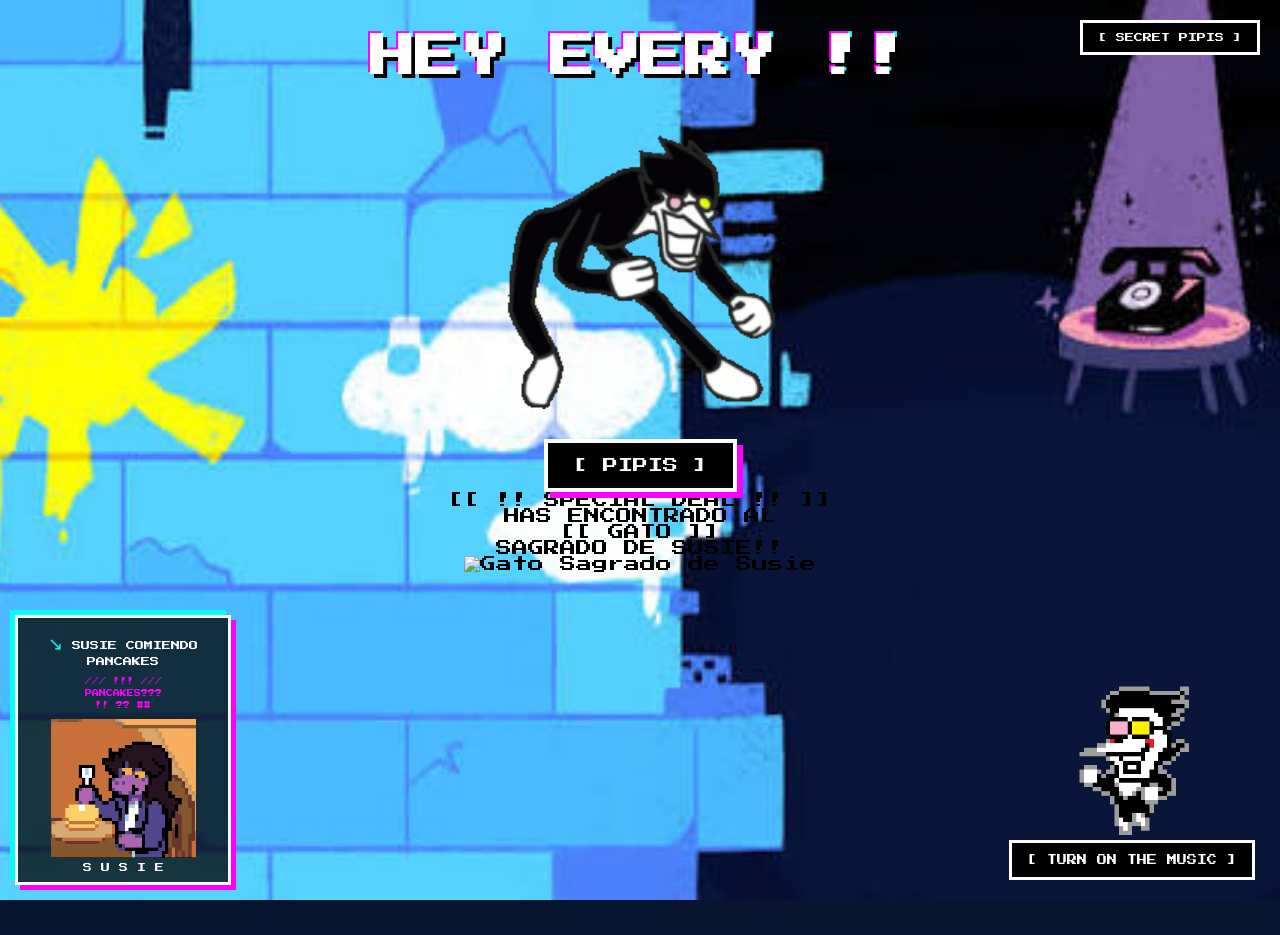
==== index.html @ dfddfa07 "Update index.html" ====
<!DOCTYPE html>
<html lang="es">

<head>
    <meta charset="UTF-8">
    <meta name="viewport" content="width=device-width, initial-scale=1.0">

    <title>Spamton Shop</title>

    <link rel="stylesheet" href="style.css">
</head>

<body>

    <!-- =====================================================
         SALA SECRETA
    ====================================================== -->

    <a href="secret-pipis.html" id="secretRoomButton">
        [ SECRET PIPIS ]
    </a>


    <!-- =====================================================
         TROFEOS
    ====================================================== -->

    <div id="achievements">

        <!-- BIG SHOT -->
        <button
            id="achievementBigShot"
            class="achievement"
            type="button"
            title="Big Shot!"
        >
            🏆
        </button>


        <!-- GATO -->
        <button
            id="achievementCat"
            class="achievement"
            type="button"
            title="Gato Sagrado de Susie"
        >
            🐱
        </button>

    </div>


    <!-- =====================================================
         TITULO
    ====================================================== -->

    <h1>
        HEY EVERY !!
    </h1>


    <!-- =====================================================
         SPAMTON PRINCIPAL
    ====================================================== -->

    <img
        src="spamton-idle.gif"
        alt="Spamton"
        id="mainSpamton"
        class="main-spamton"
    >


    <!-- =====================================================
         BOTON PIPIS
    ====================================================== -->

    <button
        id="pipisButton"
        type="button"
    >
        [ PIPIS ]
    </button>


    <!-- =====================================================
         SONIDO PIPIS
    ====================================================== -->

    <audio
        id="pipisSound"
        src="pipis.mp3"
        preload="auto"
    ></audio>


    <!-- =====================================================
         MUSICA NORMAL
    ====================================================== -->

    <audio
        id="normalMusic"
        src="want-to-be-a.mp3"
        preload="auto"
        loop
    ></audio>


    <!-- =====================================================
         MUSICA BIG SHOT
    ====================================================== -->

    <audio
        id="bigShotMusic"
        src="big-shot.mp3"
        preload="auto"
        loop
    ></audio>


    <!-- =====================================================
         CAJA DE MUSICA
    ====================================================== -->

    <div id="musicBox">

        <img
            src="spamton-dancing.gif"
            alt="Spamton bailando"
            id="dancingSpamton"
        >

        <button
            id="musicButton"
            type="button"
        >
            [ TURN ON THE MUSIC ]
        </button>

    </div>


    <!-- =====================================================
         SUSIE
    ====================================================== -->

    <div id="susieGlitch">

        <div class="susie-caption">
            <span class="susie-arrow">↘</span>
            SUSIE COMIENDO PANCAKES
        </div>

        <div class="glitch-scribbles">
            /// !!! ///
            <br>
            PANCAKES???
            <br>
            !! ?? ##
        </div>

        <img
            src="susie-eating-pancakes.gif"
            alt="Susie comiendo pancakes"
            id="susieGif"
        >

        <div class="susie-name">
            S U S I E
        </div>

    </div>


    <!-- =====================================================
         LLUVIA DE PIPIS / GATOS
    ====================================================== -->

    <div id="pipisRain"></div>


    <!-- =====================================================
         MENSAJE DEL GATO
    ====================================================== -->

    <div id="catDiscovery">

        <div class="catDiscoveryGlitch">
            [[ !! SPECIAL DEAL !! ]]
        </div>

        <div class="catDiscoveryText">
            HAS ENCONTRADO AL
            <br>
            [[ GATO ]]
            <br>
            SAGRADO DE SUSIE!!
        </div>

        <img
            src="gato.png"
            alt="Gato Sagrado de Susie"
            id="catDiscoveryImage"
        >

    </div>


    <!-- =====================================================
         JAVASCRIPT
    ====================================================== -->

    <script>

    document.addEventListener("DOMContentLoaded", function () {

        /* =================================================
           ELEMENTOS
        ================================================= */

        const pipisButton =
            document.getElementById("pipisButton");

        const pipisSound =
            document.getElementById("pipisSound");

        const pipisRain =
            document.getElementById("pipisRain");

        const normalMusic =
            document.getElementById("normalMusic");

        const bigShotMusic =
            document.getElementById("bigShotMusic");

        const musicButton =
            document.getElementById("musicButton");

        const mainSpamton =
            document.getElementById("mainSpamton");

        const achievementBigShot =
            document.getElementById("achievementBigShot");

        const achievementCat =
            document.getElementById("achievementCat");

        const secretRoomButton =
            document.getElementById("secretRoomButton");

        const catDiscovery =
            document.getElementById("catDiscovery");


        /* =================================================
           VOLUMEN
        ================================================= */

        normalMusic.volume = 0.40;
        bigShotMusic.volume = 0.40;
        pipisSound.volume = 0.70;


        /* =================================================
           ESTADO
        ================================================= */

        let musicIsPlaying = false;
        let bigShotMode = false;


        /* =================================================
           LOGROS GUARDADOS
        ================================================= */

        let bigShotUnlocked =
            localStorage.getItem(
                "spamtonBigShotAchievement"
            ) === "true";


        let catUnlocked =
            localStorage.getItem(
                "spamtonSacredCatAchievement"
            ) === "true";


        /* =================================================
           MOSTRAR TROFEOS
        ================================================= */

        if (bigShotUnlocked) {

            achievementBigShot.style.display =
                "flex";

            secretRoomButton.style.display =
                "none";

        }


        if (catUnlocked) {

            achievementCat.style.display =
                "flex";

        }


        /* =================================================
           BOTON DE MUSICA
        ================================================= */

        function updateMusicButton() {

            if (bigShotMode) {

                if (musicIsPlaying) {

                    musicButton.textContent =
                        "[ TURN OFF THE BIG SHOT ]";

                } else {

                    musicButton.textContent =
                        "[ TURN ON THE BIG SHOT! ]";

                }

            } else {

                if (musicIsPlaying) {

                    musicButton.textContent =
                        "[ TURN OFF THE MUSIC ]";

                } else {

                    musicButton.textContent =
                        "[ TURN ON THE MUSIC ]";

                }

            }

        }


        /* =================================================
           DETENER TODAS LAS MUSICAS
        ================================================= */

        function stopAllMusic() {

            normalMusic.pause();
            bigShotMusic.pause();

            musicIsPlaying = false;

            updateMusicButton();

        }


        /* =================================================
           MUSICA NORMAL
        ================================================= */

        function playNormalMusic() {

            bigShotMusic.pause();

            normalMusic.volume = 0.40;

            const promise =
                normalMusic.play();

            if (promise !== undefined) {

                promise
                    .then(function () {

                        musicIsPlaying = true;

                        updateMusicButton();

                    })
                    .catch(function (error) {

                        console.log(
                            "Error música normal:",
                            error
                        );

                        musicIsPlaying = false;

                        updateMusicButton();

                    });

            }

        }


        /* =================================================
           MUSICA BIG SHOT
        ================================================= */

        function playBigShotMusic() {

            normalMusic.pause();

            bigShotMusic.volume = 0.40;

            const promise =
                bigShotMusic.play();

            if (promise !== undefined) {

                promise
                    .then(function () {

                        musicIsPlaying = true;

                        updateMusicButton();

                    })
                    .catch(function (error) {

                        console.log(
                            "Error Big Shot:",
                            error
                        );

                        musicIsPlaying = false;

                        updateMusicButton();

                    });

            }

        }


        /* =================================================
           BOTON DE MUSICA

           ESTE ES EL UNICO BOTON QUE CONTROLA
           LA MUSICA DE FONDO.
        ================================================= */

        musicButton.addEventListener(
            "click",
            function (event) {

                event.preventDefault();
                event.stopPropagation();


                if (musicIsPlaying) {

                    stopAllMusic();

                } else {

                    if (bigShotMode) {

                        playBigShotMusic();

                    } else {

                        playNormalMusic();

                    }

                }

            }
        );


        /* =================================================
           CREAR PIPIS
        ================================================= */

        function createPipis() {

            for (let i = 0; i < 25; i++) {

                const pipis =
                    document.createElement("img");

                pipis.src =
                    "pipis.gif";

                pipis.className =
                    "pipis-rain";


                const size =
                    Math.floor(
                        Math.random() * 60
                    ) + 40;


                const left =
                    Math.random() * 100;


                const speed =
                    Math.random() * 2 + 2;


                const delay =
                    Math.random() * 0.8;


                pipis.style.left =
                    left + "vw";

                pipis.style.width =
                    size + "px";

                pipis.style.animationDuration =
                    speed + "s";

                pipis.style.animationDelay =
                    delay + "s";


                pipisRain.appendChild(
                    pipis
                );


                setTimeout(function () {

                    if (pipis.parentNode) {

                        pipis.remove();

                    }

                }, 6000);

            }

        }


        /* =================================================
           CREAR LLUVIA DE GATOS
        ================================================= */

        function createCatRain() {

            for (let i = 0; i < 25; i++) {

                const cat =
                    document.createElement("img");


                cat.src =
                    "gato.png";


                cat.className =
                    "cat-rain";


                const size =
                    Math.floor(
                        Math.random() * 55
                    ) + 45;


                const left =
                    Math.random() * 100;


                const speed =
                    Math.random() * 2 + 2;


                const delay =
                    Math.random() * 0.8;


                cat.style.left =
                    left + "vw";

                cat.style.width =
                    size + "px";

                cat.style.animationDuration =
                    speed + "s";

                cat.style.animationDelay =
                    delay + "s";


                pipisRain.appendChild(
                    cat
                );


                setTimeout(function () {

                    if (cat.parentNode) {

                        cat.remove();

                    }

                }, 6000);

            }

        }


        /* =================================================
           DESCUBRIR GATO POR PRIMERA VEZ
        ================================================= */

        function discoverCat() {

            catUnlocked = true;


            localStorage.setItem(
                "spamtonSacredCatAchievement",
                "true"
            );


            achievementCat.style.display =
                "flex";


            catDiscovery.classList.add(
                "show"
            );


            /* =============================================
               MENSAJE SOLO LA PRIMERA VEZ
            ============================================= */

            setTimeout(function () {

                catDiscovery.classList.remove(
                    "show"
                );

            }, 5000);


            /* =============================================
               LLUVIA DE GATOS
            ============================================= */

            createCatRain();

        }


        /* =================================================
           BOTON PIPIS

           1% DE PROBABILIDAD DE GATO
        ================================================= */

        pipisButton.addEventListener(
            "click",
            function (event) {

                event.preventDefault();
                event.stopPropagation();


                /* =========================================
                   SONIDO PIPIS
                ========================================= */

                pipisSound.currentTime = 0;

                const soundPromise =
                    pipisSound.play();

                if (
                    soundPromise !== undefined
                ) {

                    soundPromise.catch(
                        function (error) {

                            console.log(
                                "Error sonido Pipis:",
                                error
                            );

                        }
                    );

                }


                /* =========================================
                   PROBABILIDAD

                   Math.random() devuelve entre 0 y 1.

                   Menor a 0.01 = 1%
                ========================================= */

                const catEvent =
                    Math.random() < 0.01;


                if (catEvent) {

                    /* =====================================
                       SI NUNCA LO HABIA CONSEGUIDO
                    ===================================== */

                    if (!catUnlocked) {

                        discoverCat();

                    } else {

                        /* ================================
                           YA TIENE EL LOGRO

                           NO MOSTRAR MENSAJE
                        ================================= */

                        createCatRain();

                    }

                } else {

                    /* =====================================
                       PIPIS NORMALES
                    ===================================== */

                    createPipis();

                }

            }
        );


        /* =================================================
           TROFEO BIG SHOT
        ================================================= */

        achievementBigShot.addEventListener(
            "click",
            function () {

                bigShotMode =
                    !bigShotMode;


                if (bigShotMode) {

                    document.body.classList.add(
                        "big-shot-mode"
                    );


                    mainSpamton.src =
                        "spamton-neo.gif";


                    if (musicIsPlaying) {

                        normalMusic.pause();

                        musicIsPlaying = false;

                        playBigShotMusic();

                    } else {

                        updateMusicButton();

                    }

                } else {

                    document.body.classList.remove(
                        "big-shot-mode"
                    );


                    mainSpamton.src =
                        "spamton-idle.gif";


                    if (musicIsPlaying) {

                        bigShotMusic.pause();

                        musicIsPlaying = false;

                        playNormalMusic();

                    } else {

                        updateMusicButton();

                    }

                }

            }
        );


        /* =================================================
           TROFEO DEL GATO
        ================================================= */

        achievementCat.addEventListener(
            "click",
            function () {

                catDiscovery.classList.add(
                    "show"
                );


                setTimeout(function () {

                    catDiscovery.classList.remove(
                        "show"
                    );

                }, 5000);

            }
        );


        /* =================================================
           ESTADO INICIAL
        ================================================= */

        updateMusicButton();


    });

    </script>

</body>

</html>
---- style.css ----
/* =====================================================
   FUENTE
===================================================== */

@import url(
    'https://fonts.googleapis.com/css2?family=Press+Start+2P&display=swap'
);


/* =====================================================
   HTML
===================================================== */

html {

    margin: 0;

    padding: 0;

    width: 100%;

    min-height: 100%;

}


/* =====================================================
   BODY NORMAL
===================================================== */

body {

    margin: 0;

    padding: 0;

    width: 100%;

    min-height: 100vh;

    overflow-x: hidden;

    position: relative;

    background-color: #08152e;

    background-image:
        url("spamton-cielo.png");

    background-size: cover;

    background-position: center center;

    background-repeat: no-repeat;

    background-attachment: fixed;

    font-family:
        'Press Start 2P',
        cursive;

    text-align: center;

    transition:
        background-image 0.3s ease;

}


/* =====================================================
   BIG SHOT

   SI EL GIF NO EXISTE, EL FONDO SERA NEGRO
   EN VEZ DE BLANCO.
===================================================== */

body.big-shot-mode {

    background-color: #000000;

    background-image:
        url("spamton-neo-background.gif");

    background-size: cover;

    background-position: center center;

    background-repeat: no-repeat;

}


/* =====================================================
   TITULO
===================================================== */

h1 {

    position: relative;

    z-index: 10;

    margin:
        35px auto 20px auto;

    color: white;

    font-size:
        clamp(
            22px,
            4vw,
            45px
        );

    text-shadow:
        4px 4px 0 #000000,
        -2px -2px 0 #ff00ff,
        2px -2px 0 #00ffff;

}


/* =====================================================
   SPAMTON
===================================================== */

.main-spamton {

    position: relative;

    z-index: 10;

    display: block;

    width:
        min(
            300px,
            55vw
        );

    max-height: 330px;

    object-fit: contain;

    margin:
        30px auto;

}


/* =====================================================
   PIPIS BUTTON
===================================================== */

#pipisButton {

    position: relative;

    z-index: 1000;

    padding:
        15px 25px;

    color: white;

    background: #000000;

    border:
        4px solid white;

    box-shadow:
        6px 6px 0 #ff00ff;

    font-family:
        'Press Start 2P',
        cursive;

    font-size: 15px;

    cursor: pointer;

}


#pipisButton:hover {

    transform:
        translate(
            2px,
            2px
        );

    box-shadow:
        4px 4px 0 #00ffff;

}


/* =====================================================
   MUSIC BOX
===================================================== */

#musicBox {

    position: fixed;

    right: 25px;

    bottom: 20px;

    z-index: 2000;

    display: flex;

    flex-direction: column;

    align-items: center;

}


/* =====================================================
   SPAMTON BAILANDO
===================================================== */

#dancingSpamton {

    display: block;

    width: 140px;

    height: auto;

    margin-bottom: 5px;

}


/* =====================================================
   MUSIC BUTTON
===================================================== */

#musicButton {

    padding:
        12px 15px;

    color: white;

    background: #000000;

    border:
        3px solid white;

    font-family:
        'Press Start 2P',
        cursive;

    font-size: 10px;

    cursor: pointer;

    white-space: nowrap;

}


#musicButton:hover {

    background: #222222;

}


/* =====================================================
   SECRET PIPIS
===================================================== */

#secretRoomButton {

    position: fixed;

    top: 20px;

    right: 20px;

    z-index: 3000;

    padding:
        10px 15px;

    color: white;

    background: #000000;

    border:
        3px solid white;

    font-family:
        'Press Start 2P',
        cursive;

    font-size: 9px;

    text-decoration: none;

}


#secretRoomButton:hover {

    background: #222222;

}


/* =====================================================
   TROFEOS
===================================================== */

#achievements {

    position: fixed;

    top: 20px;

    left: 20px;

    z-index: 5000;

    display: flex;

    flex-direction: row;

    gap: 8px;

}


/* =====================================================
   TROFEO INDIVIDUAL
===================================================== */

.achievement {

    display: none;

    width: 48px;

    height: 48px;

    padding: 0;

    background: #000000;

    border:
        3px solid white;

    font-size: 25px;

    cursor: pointer;

}


.achievement:hover {

    transform:
        scale(1.1);

}


/* =====================================================
   LLUVIA PIPIS
===================================================== */

#pipisRain {

    position: fixed;

    top: 0;

    left: 0;

    width: 100vw;

    height: 100vh;

    overflow: hidden;

    pointer-events: none;

    z-index: 1500;

}


/* =====================================================
   PIPIS
===================================================== */

.pipis-rain {

    position: absolute;

    top: -150px;

    height: auto;

    pointer-events: none;

    user-select: none;

    animation-name:
        pipisFall;

    animation-timing-function:
        linear;

    animation-fill-mode:
        forwards;

}


/* =====================================================
   ANIMACION PIPIS
===================================================== */

@keyframes pipisFall {

    0% {

        transform:
            translateY(-150px)
            rotate(0deg);

    }

    100% {

        transform:
            translateY(
                calc(100vh + 250px)
            )
            rotate(720deg);

    }

}


/* =====================================================
   SUSIE
===================================================== */

#susieGlitch {

    position: fixed;

    left: 15px;

    bottom: 15px;

    z-index: 1200;

    width: 190px;

    padding: 10px;

    background:
        rgba(
            0,
            0,
            0,
            0.75
        );

    border:
        3px solid white;

    box-shadow:
        5px 5px 0 #ff00ff,
        -5px -5px 0 #00ffff;

}


.susie-caption {

    color: white;

    font-size: 9px;

    line-height: 1.5;

}


.susie-arrow {

    color: #00ffff;

    font-size: 18px;

}


.glitch-scribbles {

    margin:
        7px 0;

    color: #ff00ff;

    font-size: 7px;

    line-height: 1.7;

}


#susieGif {

    display: block;

    width: 145px;

    height: auto;

    margin: auto;

}


.susie-name {

    margin-top: 5px;

    color: white;

    font-size: 9px;

}


/* =====================================================
   GATO SAGRADO
===================================================== */

#sacredCatEvent {

    display: none;

    position: fixed;

    top: 50%;

    left: 50%;

    width:
        min(
            650px,
            90vw
        );

    max-height: 90vh;

    padding: 25px;

    box-sizing: border-box;

    transform:
        translate(
            -50%,
            -50%
        )
        scale(0.7);

    flex-direction: column;

    align-items: center;

    justify-content: center;

    background: #000000;

    border:
        5px solid white;

    box-shadow:
        10px 10px 0 #ff00ff,
        -10px -10px 0 #00ffff;

    opacity: 0;

    z-index: 99999;

    pointer-events: none;

}


/* =====================================================
   GATO VISIBLE
===================================================== */

#sacredCatEvent.show {

    display: flex;

    opacity: 1;

    transform:
        translate(
            -50%,
            -50%
        )
        scale(1);

    transition:
        opacity 0.15s ease,
        transform 0.15s ease;

}


/* =====================================================
   TEXTO GATO
===================================================== */

#sacredCatText {

    color: white;

    font-size:
        clamp(
            12px,
            2vw,
            22px
        );

    line-height: 1.8;

    text-shadow:
        3px 3px 0 #ff00ff,
        -3px -3px 0 #00ffff;

}


/* =====================================================
   IMAGEN GATO
===================================================== */

#sacredCat {

    display: block;

    width:
        min(
            450px,
            75vw
        );

    max-height: 50vh;

    margin-top: 15px;

    object-fit: contain;

    border:
        4px solid white;

}


/* =====================================================
   GLITCH GATO
===================================================== */

#sacredCatGlitch {

    margin-bottom: 10px;

    color: #00ffff;

    font-size: 9px;

    line-height: 1.7;

    animation:
        catGlitch
        0.12s
        infinite;

}


@keyframes catGlitch {

    0% {

        transform:
            translateX(0);

    }

    25% {

        transform:
            translateX(-4px);

    }

    50% {

        transform:
            translateX(4px);

    }

    75% {

        transform:
            translateX(-3px);

    }

    100% {

        transform:
            translateX(0);

    }

}


/* =====================================================
   GLITCH PANTALLA
===================================================== */

body.cat-glitch::after {

    content: "";

    position: fixed;

    inset: 0;

    z-index: 99998;

    pointer-events: none;

    background:
        repeating-linear-gradient(
            0deg,
            transparent 0px,
            transparent 3px,
            rgba(
                255,
                255,
                255,
                0.08
            ) 4px
        );

    animation:
        screenGlitch
        0.12s
        infinite;

}


@keyframes screenGlitch {

    0% {

        opacity: 0.15;

    }

    50% {

        opacity: 0.65;

    }

    100% {

        opacity: 0.15;

    }

}


/* =====================================================
   BIG SHOT VISUAL
===================================================== */

body.big-shot-mode h1 {

    text-shadow:
        4px 4px 0 #000,
        -3px -3px 0 #ff00ff,
        3px 3px 0 #00ffff;

}


/* =====================================================
   RESPONSIVE
===================================================== */

@media (max-width: 700px) {

    #musicBox {

        right: 10px;

        bottom: 10px;

    }


    #dancingSpamton {

        width: 90px;

    }


    #musicButton {

        font-size: 7px;

        padding: 9px;

    }


    #susieGlitch {

        left: 8px;

        bottom: 8px;

        width: 130px;

    }


    #susieGif {

        width: 105px;

    }


    #secretRoomButton {

        top: 10px;

        right: 10px;

        font-size: 7px;

    }


    #achievements {

        top: 10px;

        left: 10px;

    }


    .achievement {

        width: 40px;

        height: 40px;

        font-size: 20px;

    }

}
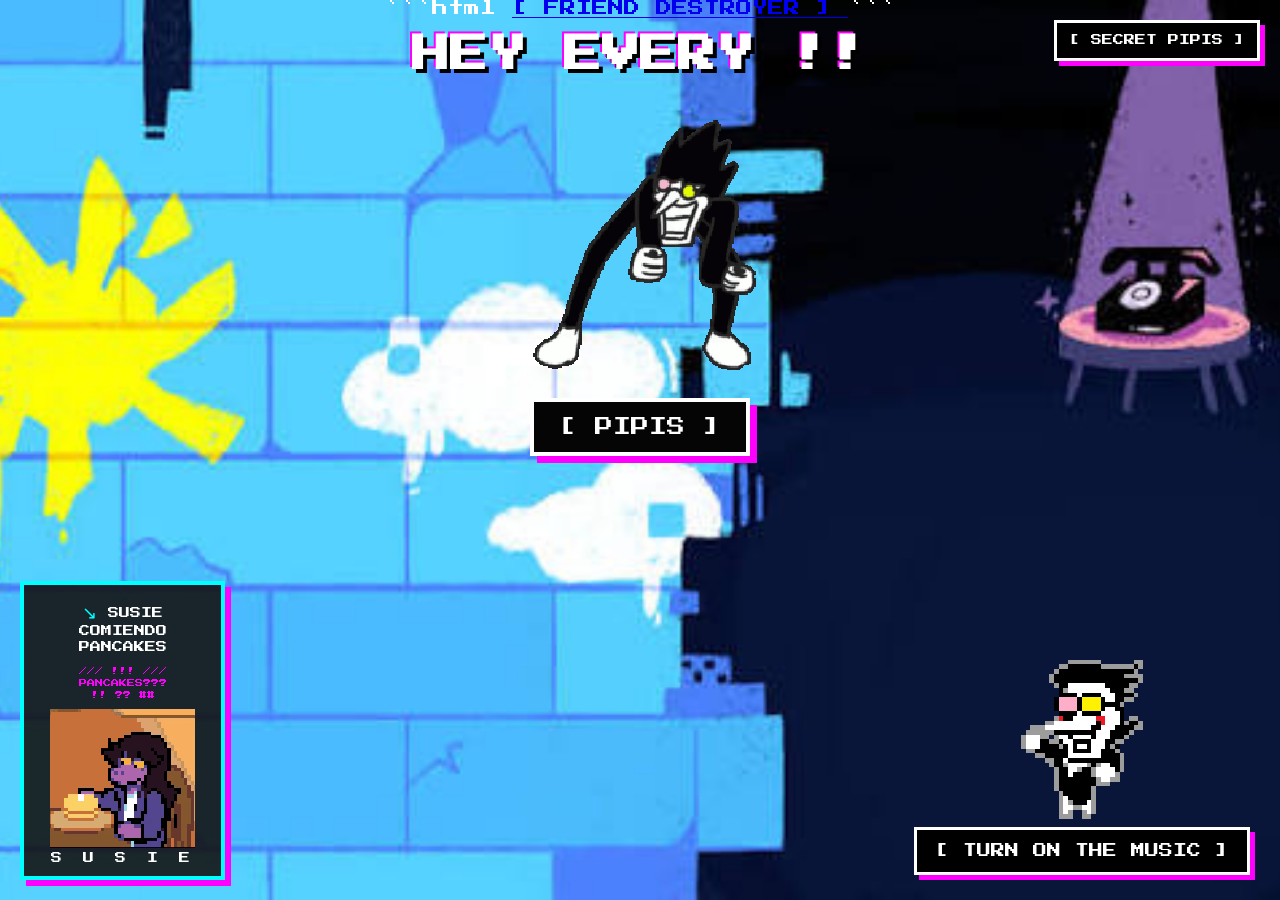
==== commit d2d8473f: "Update index.html" ====
--- a/index.html
+++ b/index.html
@@ -11,6 +11,18 @@
 </head>
 
 <body>
+
+    ```html
+<!-- =====================================================
+     BOTÓN FRIEND DESTROYER
+====================================================== -->
+
+<a href="friend-destroyer.html" id="friendDestroyerButton">
+    [ FRIEND DESTROYER ]
+</a>
+```
+
+
 
     <!-- =====================================================
          SALA SECRETA
--- a/style.css
+++ b/style.css
@@ -1,894 +1,649 @@
-/* =====================================================
-   FUENTE
-===================================================== */
-
-@import url(
-    'https://fonts.googleapis.com/css2?family=Press+Start+2P&display=swap'
-);
-
-
-/* =====================================================
-   HTML
-===================================================== */
-
-html {
-
+@import url('https://fonts.googleapis.com/css2?family=Press+Start+2P&display=swap');
+
+
+/* =========================================================
+   PAGINA PRINCIPAL
+========================================================= */
+
+* {
+    box-sizing: border-box;
+}
+
+
+html,
+body {
     margin: 0;
-
     padding: 0;
 
     width: 100%;
-
     min-height: 100%;
 
-}
-
-
-/* =====================================================
-   BODY NORMAL
-===================================================== */
+    overflow-x: hidden;
+}
+
 
 body {
-
-    margin: 0;
+    min-height: 100vh;
+
+    background-image: url("spamton-cielo.png");
+
+    background-size: cover;
+    background-position: center;
+    background-repeat: no-repeat;
+    background-attachment: fixed;
+
+    font-family: 'Press Start 2P', cursive;
+
+    text-align: center;
+
+    position: relative;
+
+    color: white;
+
+    transition:
+        background-image 0.5s ease,
+        background-color 0.5s ease;
+}
+
+
+/* =========================================================
+   MODO BIG SHOT
+========================================================= */
+
+body.big-shot-mode {
+    background-image: url("spamton-neo-background.gif");
+
+    background-size: cover;
+    background-position: center;
+    background-repeat: no-repeat;
+
+    background-color: #05000a;
+}
+
+
+/* =========================================================
+   TITULO
+========================================================= */
+
+h1 {
+    margin-top: 20px;
+
+    font-size: 38px;
+
+    color: white;
+
+    text-shadow:
+        4px 4px 0 #000,
+        -2px -2px 0 #ff00ff;
+
+    position: relative;
+
+    z-index: 10;
+}
+
+
+/* =========================================================
+   SPAMTON PRINCIPAL
+========================================================= */
+
+.main-spamton {
+    display: block;
+
+    width: 260px;
+    max-width: 45vw;
+
+    margin: 45px auto 20px auto;
+
+    image-rendering: pixelated;
+
+    position: relative;
+
+    z-index: 10;
+}
+
+
+/* =========================================================
+   BOTON PIPIS
+========================================================= */
+
+#pipisButton {
+    position: relative;
+
+    z-index: 20;
+
+    font-family: 'Press Start 2P', cursive;
+
+    font-size: 18px;
+
+    color: white;
+
+    background: #050505;
+
+    border: 4px solid white;
+
+    padding: 16px 25px;
+
+    cursor: pointer;
+
+    box-shadow:
+        7px 7px 0 #ff00ff;
+
+    transition:
+        transform 0.08s,
+        box-shadow 0.08s;
+}
+
+
+#pipisButton:hover {
+    transform: translate(-2px, -2px);
+
+    box-shadow:
+        9px 9px 0 #00ffff;
+}
+
+
+#pipisButton:active {
+    transform: translate(4px, 4px);
+
+    box-shadow:
+        3px 3px 0 #ff00ff;
+}
+
+
+/* =========================================================
+   MUSICA
+========================================================= */
+
+#musicBox {
+    position: fixed;
+
+    right: 30px;
+    bottom: 25px;
+
+    z-index: 100;
+
+    display: flex;
+
+    flex-direction: column;
+
+    align-items: center;
+
+    gap: 8px;
+}
+
+
+#dancingSpamton {
+    width: 150px;
+
+    image-rendering: pixelated;
+}
+
+
+#musicButton {
+    font-family: 'Press Start 2P', cursive;
+
+    font-size: 14px;
+
+    color: white;
+
+    background: black;
+
+    border: 3px solid white;
+
+    padding: 14px 18px;
+
+    cursor: pointer;
+
+    box-shadow:
+        5px 5px 0 #ff00ff;
+}
+
+
+#musicButton:hover {
+    box-shadow:
+        5px 5px 0 #00ffff;
+}
+
+
+#musicButton.music-on {
+    border-color: #00ffff;
+
+    box-shadow:
+        5px 5px 0 #00ffff;
+}
+
+
+/* =========================================================
+   SALA SECRETA
+========================================================= */
+
+#secretRoomButton {
+    position: fixed;
+
+    top: 20px;
+    right: 20px;
+
+    z-index: 200;
+
+    padding: 12px;
+
+    color: white;
+
+    background: black;
+
+    border: 3px solid white;
+
+    text-decoration: none;
+
+    font-size: 11px;
+
+    box-shadow:
+        5px 5px 0 #ff00ff;
+}
+
+
+#secretRoomButton:hover {
+    box-shadow:
+        5px 5px 0 #00ffff;
+}
+
+
+/* =========================================================
+   TROFEOS
+========================================================= */
+
+#achievements {
+    position: fixed;
+
+    top: 20px;
+    left: 20px;
+
+    z-index: 300;
+
+    display: flex;
+
+    gap: 8px;
+}
+
+
+.achievement {
+    display: none;
+
+    width: 48px;
+    height: 48px;
+
+    align-items: center;
+    justify-content: center;
 
     padding: 0;
 
+    font-size: 24px;
+
+    background: black;
+
+    border: 3px solid white;
+
+    cursor: pointer;
+
+    box-shadow:
+        4px 4px 0 #ff00ff;
+}
+
+
+.achievement:hover {
+    transform: scale(1.1);
+
+    box-shadow:
+        4px 4px 0 #00ffff;
+}
+
+
+/* =========================================================
+   LLUVIA DE PIPIS
+========================================================= */
+
+#pipisRain {
+    position: fixed;
+
+    inset: 0;
+
     width: 100%;
-
-    min-height: 100vh;
-
-    overflow-x: hidden;
-
-    position: relative;
-
-    background-color: #08152e;
-
-    background-image:
-        url("spamton-cielo.png");
-
-    background-size: cover;
-
-    background-position: center center;
-
-    background-repeat: no-repeat;
-
-    background-attachment: fixed;
-
-    font-family:
-        'Press Start 2P',
-        cursive;
-
-    text-align: center;
-
-    transition:
-        background-image 0.3s ease;
-
-}
-
-
-/* =====================================================
-   BIG SHOT
-
-   SI EL GIF NO EXISTE, EL FONDO SERA NEGRO
-   EN VEZ DE BLANCO.
-===================================================== */
-
-body.big-shot-mode {
-
-    background-color: #000000;
-
-    background-image:
-        url("spamton-neo-background.gif");
-
-    background-size: cover;
-
-    background-position: center center;
-
-    background-repeat: no-repeat;
-
-}
-
-
-/* =====================================================
-   TITULO
-===================================================== */
-
-h1 {
-
-    position: relative;
-
-    z-index: 10;
-
-    margin:
-        35px auto 20px auto;
-
-    color: white;
-
-    font-size:
-        clamp(
-            22px,
-            4vw,
-            45px
-        );
-
-    text-shadow:
-        4px 4px 0 #000000,
-        -2px -2px 0 #ff00ff,
-        2px -2px 0 #00ffff;
-
-}
-
-
-/* =====================================================
-   SPAMTON
-===================================================== */
-
-.main-spamton {
-
-    position: relative;
-
-    z-index: 10;
-
-    display: block;
-
-    width:
-        min(
-            300px,
-            55vw
-        );
-
-    max-height: 330px;
-
-    object-fit: contain;
-
-    margin:
-        30px auto;
-
-}
-
-
-/* =====================================================
-   PIPIS BUTTON
-===================================================== */
-
-#pipisButton {
-
-    position: relative;
-
-    z-index: 1000;
-
-    padding:
-        15px 25px;
-
-    color: white;
-
-    background: #000000;
-
-    border:
-        4px solid white;
-
-    box-shadow:
-        6px 6px 0 #ff00ff;
-
-    font-family:
-        'Press Start 2P',
-        cursive;
-
-    font-size: 15px;
-
-    cursor: pointer;
-
-}
-
-
-#pipisButton:hover {
-
-    transform:
-        translate(
-            2px,
-            2px
-        );
-
-    box-shadow:
-        4px 4px 0 #00ffff;
-
-}
-
-
-/* =====================================================
-   MUSIC BOX
-===================================================== */
-
-#musicBox {
-
-    position: fixed;
-
-    right: 25px;
-
-    bottom: 20px;
-
-    z-index: 2000;
-
-    display: flex;
-
-    flex-direction: column;
-
-    align-items: center;
-
-}
-
-
-/* =====================================================
-   SPAMTON BAILANDO
-===================================================== */
-
-#dancingSpamton {
-
-    display: block;
-
-    width: 140px;
+    height: 100%;
+
+    pointer-events: none;
+
+    overflow: hidden;
+
+    z-index: 500;
+}
+
+
+.pipis-rain {
+    position: absolute;
+
+    top: -120px;
 
     height: auto;
 
-    margin-bottom: 5px;
-
-}
-
-
-/* =====================================================
-   MUSIC BUTTON
-===================================================== */
-
-#musicButton {
-
-    padding:
-        12px 15px;
-
-    color: white;
-
-    background: #000000;
-
-    border:
-        3px solid white;
-
-    font-family:
-        'Press Start 2P',
-        cursive;
-
-    font-size: 10px;
-
-    cursor: pointer;
-
-    white-space: nowrap;
-
-}
-
-
-#musicButton:hover {
-
-    background: #222222;
-
-}
-
-
-/* =====================================================
-   SECRET PIPIS
-===================================================== */
-
-#secretRoomButton {
-
-    position: fixed;
-
-    top: 20px;
-
-    right: 20px;
-
-    z-index: 3000;
-
-    padding:
-        10px 15px;
-
-    color: white;
-
-    background: #000000;
-
-    border:
-        3px solid white;
-
-    font-family:
-        'Press Start 2P',
-        cursive;
-
-    font-size: 9px;
-
-    text-decoration: none;
-
-}
-
-
-#secretRoomButton:hover {
-
-    background: #222222;
-
-}
-
-
-/* =====================================================
-   TROFEOS
-===================================================== */
-
-#achievements {
-
-    position: fixed;
-
-    top: 20px;
-
-    left: 20px;
-
-    z-index: 5000;
-
-    display: flex;
-
-    flex-direction: row;
-
-    gap: 8px;
-
-}
-
-
-/* =====================================================
-   TROFEO INDIVIDUAL
-===================================================== */
-
-.achievement {
-
-    display: none;
-
-    width: 48px;
-
-    height: 48px;
-
-    padding: 0;
-
-    background: #000000;
-
-    border:
-        3px solid white;
-
-    font-size: 25px;
-
-    cursor: pointer;
-
-}
-
-
-.achievement:hover {
-
-    transform:
-        scale(1.1);
-
-}
-
-
-/* =====================================================
-   LLUVIA PIPIS
-===================================================== */
-
-#pipisRain {
-
-    position: fixed;
-
-    top: 0;
-
-    left: 0;
-
-    width: 100vw;
-
-    height: 100vh;
-
-    overflow: hidden;
+    max-width: 100px;
+
+    image-rendering: pixelated;
+
+    animation-name: pipisFall;
+
+    animation-timing-function: linear;
+
+    animation-fill-mode: forwards;
 
     pointer-events: none;
-
-    z-index: 1500;
-
-}
-
-
-/* =====================================================
-   PIPIS
-===================================================== */
-
-.pipis-rain {
-
-    position: absolute;
-
-    top: -150px;
-
-    height: auto;
-
-    pointer-events: none;
-
-    user-select: none;
-
-    animation-name:
-        pipisFall;
-
-    animation-timing-function:
-        linear;
-
-    animation-fill-mode:
-        forwards;
-
-}
-
-
-/* =====================================================
-   ANIMACION PIPIS
-===================================================== */
+}
+
 
 @keyframes pipisFall {
 
     0% {
-
         transform:
             translateY(-150px)
             rotate(0deg);
-
     }
 
     100% {
-
         transform:
-            translateY(
-                calc(100vh + 250px)
-            )
+            translateY(115vh)
             rotate(720deg);
-
-    }
-
-}
-
-
-/* =====================================================
+    }
+
+}
+
+
+/* =========================================================
+   LLUVIA DE GATOS
+========================================================= */
+
+.cat-rain {
+    position: absolute;
+
+    top: -150px;
+
+    height: auto;
+
+    max-width: 110px;
+
+    image-rendering: pixelated;
+
+    animation-name: catFall;
+
+    animation-timing-function: linear;
+
+    animation-fill-mode: forwards;
+
+    pointer-events: none;
+}
+
+
+@keyframes catFall {
+
+    0% {
+        transform:
+            translateY(-150px)
+            rotate(-20deg)
+            scale(0.8);
+    }
+
+    50% {
+        transform:
+            translateY(55vh)
+            rotate(180deg)
+            scale(1);
+    }
+
+    100% {
+        transform:
+            translateY(115vh)
+            rotate(360deg)
+            scale(0.9);
+    }
+
+}
+
+
+/* =========================================================
    SUSIE
-===================================================== */
+========================================================= */
 
 #susieGlitch {
-
     position: fixed;
 
-    left: 15px;
-
-    bottom: 15px;
-
-    z-index: 1200;
-
-    width: 190px;
-
-    padding: 10px;
-
-    background:
-        rgba(
-            0,
-            0,
-            0,
-            0.75
-        );
-
-    border:
-        3px solid white;
-
-    box-shadow:
-        5px 5px 0 #ff00ff,
-        -5px -5px 0 #00ffff;
-
+    left: 20px;
+    bottom: 20px;
+
+    width: 205px;
+
+    padding: 12px;
+
+    background: rgba(20, 20, 20, 0.90);
+
+    border: 4px solid #00ffff;
+
+    box-shadow:
+        6px 6px 0 #ff00ff;
+
+    z-index: 50;
 }
 
 
 .susie-caption {
-
-    color: white;
-
-    font-size: 9px;
+    font-size: 11px;
 
     line-height: 1.5;
 
+    color: white;
+
+    margin-bottom: 8px;
 }
 
 
 .susie-arrow {
-
     color: #00ffff;
 
     font-size: 18px;
-
 }
 
 
 .glitch-scribbles {
-
-    margin:
-        7px 0;
+    font-size: 8px;
+
+    line-height: 1.5;
 
     color: #ff00ff;
 
-    font-size: 7px;
+    margin-bottom: 8px;
+}
+
+
+#susieGif {
+    width: 145px;
+
+    max-width: 100%;
+
+    image-rendering: pixelated;
+}
+
+
+.susie-name {
+    margin-top: 5px;
+
+    font-size: 11px;
+
+    color: white;
+
+    letter-spacing: 5px;
+}
+
+
+/* =========================================================
+   MENSAJE DEL GATO
+========================================================= */
+
+#catDiscovery {
+    position: fixed;
+
+    top: 50%;
+    left: 50%;
+
+    transform:
+        translate(-50%, -50%)
+        scale(0);
+
+    width: min(600px, 90vw);
+
+    padding: 25px;
+
+    background: rgba(0, 0, 0, 0.92);
+
+    border: 5px solid white;
+
+    box-shadow:
+        10px 10px 0 #ff00ff,
+        -7px -7px 0 #00ffff;
+
+    z-index: 1000;
+
+    opacity: 0;
+
+    pointer-events: none;
+
+    transition:
+        transform 0.2s steps(3),
+        opacity 0.2s;
+}
+
+
+#catDiscovery.show {
+    transform:
+        translate(-50%, -50%)
+        scale(1);
+
+    opacity: 1;
+}
+
+
+.catDiscoveryGlitch {
+    font-size: 14px;
+
+    color: #00ffff;
+
+    margin-bottom: 20px;
+
+    text-shadow:
+        3px 0 #ff00ff;
+}
+
+
+.catDiscoveryText {
+    font-size: 20px;
 
     line-height: 1.7;
 
-}
-
-
-#susieGif {
-
+    color: white;
+
+    text-shadow:
+        4px 4px 0 #ff00ff;
+}
+
+
+#catDiscoveryImage {
     display: block;
 
-    width: 145px;
-
-    height: auto;
-
-    margin: auto;
-
-}
-
-
-.susie-name {
-
-    margin-top: 5px;
-
-    color: white;
-
-    font-size: 9px;
-
-}
-
-
-/* =====================================================
-   GATO SAGRADO
-===================================================== */
-
-#sacredCatEvent {
-
-    display: none;
-
-    position: fixed;
-
-    top: 50%;
-
-    left: 50%;
-
-    width:
-        min(
-            650px,
-            90vw
-        );
-
-    max-height: 90vh;
-
-    padding: 25px;
-
-    box-sizing: border-box;
-
-    transform:
-        translate(
-            -50%,
-            -50%
-        )
-        scale(0.7);
-
-    flex-direction: column;
-
-    align-items: center;
-
-    justify-content: center;
-
-    background: #000000;
-
-    border:
-        5px solid white;
-
-    box-shadow:
-        10px 10px 0 #ff00ff,
-        -10px -10px 0 #00ffff;
-
-    opacity: 0;
-
-    z-index: 99999;
-
-    pointer-events: none;
-
-}
-
-
-/* =====================================================
-   GATO VISIBLE
-===================================================== */
-
-#sacredCatEvent.show {
-
-    display: flex;
-
-    opacity: 1;
-
-    transform:
-        translate(
-            -50%,
-            -50%
-        )
-        scale(1);
-
-    transition:
-        opacity 0.15s ease,
-        transform 0.15s ease;
-
-}
-
-
-/* =====================================================
-   TEXTO GATO
-===================================================== */
-
-#sacredCatText {
-
-    color: white;
-
-    font-size:
-        clamp(
-            12px,
-            2vw,
-            22px
-        );
-
-    line-height: 1.8;
-
+    width: 180px;
+
+    max-width: 70vw;
+
+    margin: 20px auto 0 auto;
+
+    image-rendering: pixelated;
+}
+
+
+/* =========================================================
+   BIG SHOT VISUAL
+========================================================= */
+
+body.big-shot-mode h1 {
     text-shadow:
-        3px 3px 0 #ff00ff,
-        -3px -3px 0 #00ffff;
-
-}
-
-
-/* =====================================================
-   IMAGEN GATO
-===================================================== */
-
-#sacredCat {
-
-    display: block;
-
-    width:
-        min(
-            450px,
-            75vw
-        );
-
-    max-height: 50vh;
-
-    margin-top: 15px;
-
-    object-fit: contain;
-
-    border:
-        4px solid white;
-
-}
-
-
-/* =====================================================
-   GLITCH GATO
-===================================================== */
-
-#sacredCatGlitch {
-
-    margin-bottom: 10px;
-
-    color: #00ffff;
-
-    font-size: 9px;
-
-    line-height: 1.7;
-
-    animation:
-        catGlitch
-        0.12s
-        infinite;
-
-}
-
-
-@keyframes catGlitch {
-
-    0% {
-
-        transform:
-            translateX(0);
-
-    }
-
-    25% {
-
-        transform:
-            translateX(-4px);
-
-    }
-
-    50% {
-
-        transform:
-            translateX(4px);
-
-    }
-
-    75% {
-
-        transform:
-            translateX(-3px);
-
-    }
-
-    100% {
-
-        transform:
-            translateX(0);
-
-    }
-
-}
-
-
-/* =====================================================
-   GLITCH PANTALLA
-===================================================== */
-
-body.cat-glitch::after {
-
-    content: "";
-
-    position: fixed;
-
-    inset: 0;
-
-    z-index: 99998;
-
-    pointer-events: none;
-
-    background:
-        repeating-linear-gradient(
-            0deg,
-            transparent 0px,
-            transparent 3px,
-            rgba(
-                255,
-                255,
-                255,
-                0.08
-            ) 4px
-        );
-
-    animation:
-        screenGlitch
-        0.12s
-        infinite;
-
-}
-
-
-@keyframes screenGlitch {
-
-    0% {
-
-        opacity: 0.15;
-
-    }
-
-    50% {
-
-        opacity: 0.65;
-
-    }
-
-    100% {
-
-        opacity: 0.15;
-
-    }
-
-}
-
-
-/* =====================================================
-   BIG SHOT VISUAL
-===================================================== */
-
-body.big-shot-mode h1 {
-
-    text-shadow:
-        4px 4px 0 #000,
-        -3px -3px 0 #ff00ff,
-        3px 3px 0 #00ffff;
-
-}
-
-
-/* =====================================================
+        4px 4px 0 #ff00ff,
+        -4px -4px 0 #00ffff;
+}
+
+
+body.big-shot-mode #musicButton {
+    border-color: #ff00ff;
+
+    box-shadow:
+        5px 5px 0 #00ffff;
+}
+
+
+/* =========================================================
    RESPONSIVE
-===================================================== */
+========================================================= */
 
 @media (max-width: 700px) {
 
+    h1 {
+        font-size: 22px;
+    }
+
+
+    .main-spamton {
+        width: 210px;
+    }
+
+
     #musicBox {
-
         right: 10px;
-
         bottom: 10px;
-
     }
 
 
     #dancingSpamton {
-
-        width: 90px;
-
+        width: 100px;
     }
 
 
     #musicButton {
-
-        font-size: 7px;
-
-        padding: 9px;
-
+        font-size: 9px;
+
+        padding: 10px;
     }
 
 
     #susieGlitch {
-
-        left: 8px;
-
-        bottom: 8px;
-
-        width: 130px;
-
-    }
-
-
-    #susieGif {
-
-        width: 105px;
-
+        left: 10px;
+        bottom: 10px;
+
+        width: 165px;
     }
 
 
     #secretRoomButton {
-
+        right: 10px;
         top: 10px;
 
-        right: 10px;
-
-        font-size: 7px;
-
-    }
-
-
-    #achievements {
-
-        top: 10px;
-
-        left: 10px;
-
+        font-size: 8px;
     }
 
 
     .achievement {
-
-        width: 40px;
-
-        height: 40px;
+        width: 42px;
+        height: 42px;
 
         font-size: 20px;
-
-    }
-
-}
+    }
+
+
+    #catDiscoveryText {
+        font-size: 14px;
+    }
+
+}
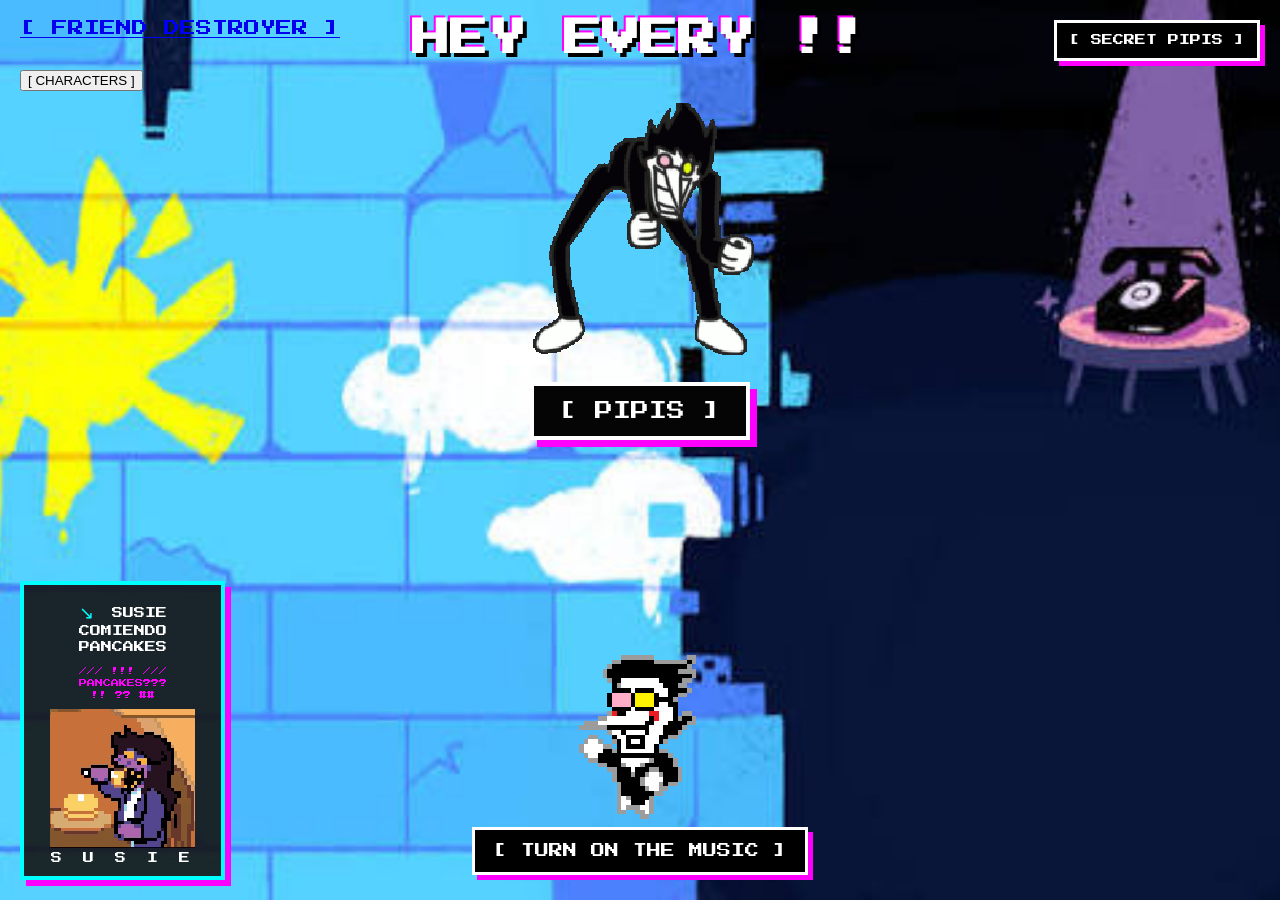
==== commit b4a65047: "Update print statement from 'Hello' to 'Goodbye'" ====
--- a/index.html
+++ b/index.html
@@ -2,267 +2,1032 @@
 <html lang="es">
 
 <head>
+
     <meta charset="UTF-8">
-    <meta name="viewport" content="width=device-width, initial-scale=1.0">
+
+    <meta
+        name="viewport"
+        content="width=device-width, initial-scale=1.0"
+    >
 
     <title>Spamton Shop</title>
 
-    <link rel="stylesheet" href="style.css">
+    <link
+        rel="stylesheet"
+        href="style.css"
+    >
+
+    <style>
+
+        /* =====================================================
+           PARCHE DE BOTONES DEL MENÚ
+        ===================================================== */
+
+        #musicBox {
+
+            position: fixed !important;
+
+            left: 50% !important;
+
+            right: auto !important;
+
+            bottom: 25px !important;
+
+            transform: translateX(-50%) !important;
+
+            width: auto !important;
+
+            display: flex !important;
+
+            flex-direction: column !important;
+
+            align-items: center !important;
+
+            justify-content: center !important;
+
+            z-index: 9000 !important;
+
+        }
+
+
+        #musicButton {
+
+            position: relative !important;
+
+            left: auto !important;
+
+            right: auto !important;
+
+            margin: 0 auto !important;
+
+            transform: none !important;
+
+        }
+
+
+        #dancingSpamton {
+
+            display: block !important;
+
+            margin: 0 auto 8px auto !important;
+
+        }
+
+
+        /* =====================================================
+           FRIEND DESTROYER
+        ===================================================== */
+
+        #friendDestroyerButton {
+
+            position: fixed;
+
+            top: 20px;
+
+            left: 20px;
+
+            z-index: 8000;
+
+        }
+
+
+        /* =====================================================
+           TROFEOS
+        ===================================================== */
+
+        #achievements {
+
+            position: fixed;
+
+            top: 20px;
+
+            right: 20px;
+
+            display: flex;
+
+            flex-direction: row;
+
+            gap: 8px;
+
+            z-index: 8000;
+
+        }
+
+
+        .achievement {
+
+            display: none;
+
+            width: 55px;
+
+            height: 55px;
+
+            padding: 0;
+
+            margin: 0;
+
+            align-items: center;
+
+            justify-content: center;
+
+            font-size: 25px;
+
+        }
+
+
+        /* =====================================================
+           MENÚ DE PERSONAJES
+        ===================================================== */
+
+        #characterMenu {
+
+            position: fixed;
+
+            left: 50%;
+
+            top: 50%;
+
+            transform: translate(-50%, -50%);
+
+            width: 90%;
+
+            max-width: 650px;
+
+            padding: 25px;
+
+            background: rgba(0, 0, 0, 0.94);
+
+            border: 4px solid white;
+
+            box-shadow:
+                8px 8px 0 #ff00ff,
+                -6px -6px 0 #00ffff;
+
+            color: white;
+
+            text-align: center;
+
+            z-index: 10000;
+
+            display: none;
+
+        }
+
+
+        #characterMenu.show {
+
+            display: block;
+
+        }
+
+
+        #characterMenu h2 {
+
+            margin-top: 0;
+
+            font-size: 20px;
+
+        }
+
+
+        #characterButtons {
+
+            display: flex;
+
+            flex-wrap: wrap;
+
+            justify-content: center;
+
+            gap: 10px;
+
+            margin-top: 20px;
+
+        }
+
+
+        .characterButton {
+
+            min-width: 180px;
+
+        }
+
+
+        .characterLocked {
+
+            opacity: 0.45;
+
+            cursor: not-allowed;
+
+        }
+
+
+        #closeCharacterMenu {
+
+            margin-top: 20px;
+
+        }
+
+
+        /* =====================================================
+           MENSAJE DE DESBLOQUEO
+        ===================================================== */
+
+        #unlockMessage {
+
+            position: fixed;
+
+            left: 50%;
+
+            top: 50%;
+
+            transform: translate(-50%, -50%);
+
+            width: 90%;
+
+            max-width: 600px;
+
+            padding: 30px;
+
+            background: #000;
+
+            color: white;
+
+            border: 5px solid white;
+
+            box-shadow:
+                10px 10px 0 #ff00ff,
+                -7px -7px 0 #00ffff;
+
+            text-align: center;
+
+            z-index: 20000;
+
+            display: none;
+
+        }
+
+
+        #unlockMessage.show {
+
+            display: block;
+
+        }
+
+
+        #unlockMessage img {
+
+            display: block;
+
+            max-width: 180px;
+
+            max-height: 180px;
+
+            margin: 20px auto;
+
+            image-rendering: pixelated;
+
+        }
+
+
+        /* =====================================================
+           MODO BERDLY
+        ===================================================== */
+
+        body.berdly-mode {
+
+            background-size: cover !important;
+
+            background-position: center !important;
+
+            background-repeat: no-repeat !important;
+
+        }
+
+
+        /* =====================================================
+           MODO SUSIE
+        ===================================================== */
+
+        body.susie-mode {
+
+            background-size: cover !important;
+
+            background-position: center !important;
+
+            background-repeat: no-repeat !important;
+
+        }
+
+
+        /* =====================================================
+           MODO NOELLE
+        ===================================================== */
+
+        body.noelle-mode {
+
+            background-size: cover !important;
+
+            background-position: center !important;
+
+            background-repeat: no-repeat !important;
+
+        }
+
+
+        /* =====================================================
+           BOTÓN DE PERSONAJES
+        ===================================================== */
+
+        #characterMenuButton {
+
+            position: fixed;
+
+            left: 20px;
+
+            top: 70px;
+
+            z-index: 8000;
+
+        }
+
+
+        /* =====================================================
+           RESPONSIVE
+        ===================================================== */
+
+        @media (max-width: 700px) {
+
+            #achievements {
+
+                top: 10px;
+
+                right: 10px;
+
+            }
+
+
+            .achievement {
+
+                width: 45px;
+
+                height: 45px;
+
+                font-size: 20px;
+
+            }
+
+
+            #friendDestroyerButton {
+
+                top: 10px;
+
+                left: 10px;
+
+                font-size: 9px;
+
+                padding: 10px;
+
+            }
+
+
+            #characterMenuButton {
+
+                left: 10px;
+
+                top: 60px;
+
+                font-size: 9px;
+
+                padding: 10px;
+
+            }
+
+
+            #musicBox {
+
+                bottom: 15px !important;
+
+            }
+
+        }
+
+    </style>
+
 </head>
 
+
 <body>
 
-    ```html
+
 <!-- =====================================================
      BOTÓN FRIEND DESTROYER
-====================================================== -->
-
-<a href="friend-destroyer.html" id="friendDestroyerButton">
+===================================================== -->
+
+<a
+    href="friend-destroyer.html"
+    id="friendDestroyerButton"
+>
     [ FRIEND DESTROYER ]
 </a>
-```
-
-
-
-    <!-- =====================================================
-         SALA SECRETA
-    ====================================================== -->
-
-    <a href="secret-pipis.html" id="secretRoomButton">
-        [ SECRET PIPIS ]
-    </a>
-
-
-    <!-- =====================================================
-         TROFEOS
-    ====================================================== -->
-
-    <div id="achievements">
-
-        <!-- BIG SHOT -->
-        <button
-            id="achievementBigShot"
-            class="achievement"
-            type="button"
-            title="Big Shot!"
-        >
-            🏆
-        </button>
-
-
-        <!-- GATO -->
-        <button
-            id="achievementCat"
-            class="achievement"
-            type="button"
-            title="Gato Sagrado de Susie"
-        >
-            🐱
-        </button>
-
-    </div>
-
-
-    <!-- =====================================================
-         TITULO
-    ====================================================== -->
-
-    <h1>
-        HEY EVERY !!
-    </h1>
-
-
-    <!-- =====================================================
-         SPAMTON PRINCIPAL
-    ====================================================== -->
+
+
+
+<!-- =====================================================
+     BOTÓN MENÚ DE PERSONAJES
+===================================================== -->
+
+<button
+    id="characterMenuButton"
+    type="button"
+>
+    [ CHARACTERS ]
+</button>
+
+
+
+<!-- =====================================================
+     SALA SECRETA
+===================================================== -->
+
+<a
+    href="secret-pipis.html"
+    id="secretRoomButton"
+>
+    [ SECRET PIPIS ]
+</a>
+
+
+
+<!-- =====================================================
+     TROFEOS
+===================================================== -->
+
+<div id="achievements">
+
+
+    <!-- BIG SHOT -->
+
+    <button
+        id="achievementBigShot"
+        class="achievement"
+        type="button"
+        title="Big Shot!"
+    >
+        🏆
+    </button>
+
+
+    <!-- GATO -->
+
+    <button
+        id="achievementCat"
+        class="achievement"
+        type="button"
+        title="Gato Sagrado de Susie"
+    >
+        🐱
+    </button>
+
+
+    <!-- BERDLY -->
+
+    <button
+        id="achievementBerdly"
+        class="achievement"
+        type="button"
+        title="100 Kills - Berdly"
+    >
+        🐦
+    </button>
+
+
+    <!-- SUSIE -->
+
+    <button
+        id="achievementSusie"
+        class="achievement"
+        type="button"
+        title="1000 Kills - Susie"
+    >
+        🦖
+    </button>
+
+
+    <!-- NOELLE -->
+
+    <button
+        id="achievementNoelle"
+        class="achievement"
+        type="button"
+        title="10000 Kills - Noelle"
+    >
+        🦌
+    </button>
+
+
+</div>
+
+
+
+<!-- =====================================================
+     TÍTULO
+===================================================== -->
+
+<h1>
+    HEY EVERY !!
+</h1>
+
+
+
+<!-- =====================================================
+     SPAMTON PRINCIPAL
+===================================================== -->
+
+<img
+    src="spamton-idle.gif"
+    alt="Spamton"
+    id="mainSpamton"
+    class="main-spamton"
+>
+
+
+
+<!-- =====================================================
+     BOTÓN PIPIS
+===================================================== -->
+
+<button
+    id="pipisButton"
+    type="button"
+>
+    [ PIPIS ]
+</button>
+
+
+
+<!-- =====================================================
+     SONIDO PIPIS
+===================================================== -->
+
+<audio
+    id="pipisSound"
+    src="pipis.mp3"
+    preload="auto"
+></audio>
+
+
+
+<!-- =====================================================
+     MÚSICA NORMAL
+===================================================== -->
+
+<audio
+    id="normalMusic"
+    src="want-to-be-a.mp3"
+    preload="auto"
+    loop
+></audio>
+
+
+
+<!-- =====================================================
+     MÚSICA BIG SHOT
+===================================================== -->
+
+<audio
+    id="bigShotMusic"
+    src="big-shot.mp3"
+    preload="auto"
+    loop
+></audio>
+
+
+
+<!-- =====================================================
+     MÚSICA BERDLY
+===================================================== -->
+
+<audio
+    id="berdlyMusic"
+    src="berdly-musica.mp3"
+    preload="auto"
+    loop
+></audio>
+
+
+
+<!-- =====================================================
+     MÚSICA SUSIE
+===================================================== -->
+
+<audio
+    id="susieMusic"
+    src="susie-musica.mp3"
+    preload="auto"
+    loop
+></audio>
+
+
+
+<!-- =====================================================
+     MÚSICA NOELLE
+===================================================== -->
+
+<audio
+    id="noelleMusic"
+    src="noelle-musica.mp3"
+    preload="auto"
+    loop
+></audio>
+
+
+
+<!-- =====================================================
+     CAJA DE MÚSICA
+===================================================== -->
+
+<div id="musicBox">
+
 
     <img
-        src="spamton-idle.gif"
-        alt="Spamton"
-        id="mainSpamton"
-        class="main-spamton"
+        src="spamton-dancing.gif"
+        alt="Spamton bailando"
+        id="dancingSpamton"
     >
 
 
-    <!-- =====================================================
-         BOTON PIPIS
-    ====================================================== -->
-
     <button
-        id="pipisButton"
+        id="musicButton"
         type="button"
     >
-        [ PIPIS ]
+        [ TURN ON THE MUSIC ]
     </button>
 
 
-    <!-- =====================================================
-         SONIDO PIPIS
-    ====================================================== -->
-
-    <audio
-        id="pipisSound"
-        src="pipis.mp3"
-        preload="auto"
-    ></audio>
-
-
-    <!-- =====================================================
-         MUSICA NORMAL
-    ====================================================== -->
-
-    <audio
-        id="normalMusic"
-        src="want-to-be-a.mp3"
-        preload="auto"
-        loop
-    ></audio>
-
-
-    <!-- =====================================================
-         MUSICA BIG SHOT
-    ====================================================== -->
-
-    <audio
-        id="bigShotMusic"
-        src="big-shot.mp3"
-        preload="auto"
-        loop
-    ></audio>
-
-
-    <!-- =====================================================
-         CAJA DE MUSICA
-    ====================================================== -->
-
-    <div id="musicBox">
-
-        <img
-            src="spamton-dancing.gif"
-            alt="Spamton bailando"
-            id="dancingSpamton"
-        >
+</div>
+
+
+
+<!-- =====================================================
+     SUSIE PANCAKES
+===================================================== -->
+
+<div id="susieGlitch">
+
+
+    <div class="susie-caption">
+
+        <span class="susie-arrow">
+            ↘
+        </span>
+
+        SUSIE COMIENDO PANCAKES
+
+    </div>
+
+
+    <div class="glitch-scribbles">
+
+        /// !!! ///
+
+        <br>
+
+        PANCAKES???
+
+        <br>
+
+        !! ?? ##
+
+    </div>
+
+
+    <img
+        src="susie-eating-pancakes.gif"
+        alt="Susie comiendo pancakes"
+        id="susieGif"
+    >
+
+
+    <div class="susie-name">
+
+        S U S I E
+
+    </div>
+
+
+</div>
+
+
+
+<!-- =====================================================
+     LLUVIA DE PIPIS / GATOS
+===================================================== -->
+
+<div id="pipisRain"></div>
+
+
+
+<!-- =====================================================
+     MENSAJE GATO
+===================================================== -->
+
+<div id="catDiscovery">
+
+
+    <div class="catDiscoveryGlitch">
+
+        [[ !! SPECIAL DEAL !! ]]
+
+    </div>
+
+
+    <div class="catDiscoveryText">
+
+        HAS ENCONTRADO AL
+
+        <br>
+
+        [[ GATO ]]
+
+        <br>
+
+        SAGRADO DE SUSIE!!
+
+    </div>
+
+
+    <img
+        src="gato.png"
+        alt="Gato Sagrado de Susie"
+        id="catDiscoveryImage"
+    >
+
+
+</div>
+
+
+
+<!-- =====================================================
+     MENÚ DE PERSONAJES
+===================================================== -->
+
+<div id="characterMenu">
+
+
+    <h2>
+        [[ CHARACTER SELECT ]]
+    </h2>
+
+
+    <p>
+        DESBLOQUEA NUEVOS PERSONAJES
+        DESTRUYENDO FRIENDS.
+    </p>
+
+
+    <div id="characterButtons">
+
+
+        <!-- SPAMTON -->
 
         <button
-            id="musicButton"
+            class="characterButton"
+            id="selectSpamton"
             type="button"
         >
-            [ TURN ON THE MUSIC ]
+            [ SPAMTON ]
         </button>
 
+
+        <!-- BIG SHOT -->
+
+        <button
+            class="characterButton"
+            id="selectBigShot"
+            type="button"
+        >
+            [ BIG SHOT ]
+        </button>
+
+
+        <!-- BERDLY -->
+
+        <button
+            class="characterButton"
+            id="selectBerdly"
+            type="button"
+        >
+            [ BERDLY ]
+        </button>
+
+
+        <!-- SUSIE -->
+
+        <button
+            class="characterButton"
+            id="selectSusie"
+            type="button"
+        >
+            [ SUSIE ]
+        </button>
+
+
+        <!-- NOELLE -->
+
+        <button
+            class="characterButton"
+            id="selectNoelle"
+            type="button"
+        >
+            [ NOELLE ]
+        </button>
+
+
     </div>
 
 
-    <!-- =====================================================
-         SUSIE
-    ====================================================== -->
-
-    <div id="susieGlitch">
-
-        <div class="susie-caption">
-            <span class="susie-arrow">↘</span>
-            SUSIE COMIENDO PANCAKES
-        </div>
-
-        <div class="glitch-scribbles">
-            /// !!! ///
-            <br>
-            PANCAKES???
-            <br>
-            !! ?? ##
-        </div>
-
-        <img
-            src="susie-eating-pancakes.gif"
-            alt="Susie comiendo pancakes"
-            id="susieGif"
-        >
-
-        <div class="susie-name">
-            S U S I E
-        </div>
-
-    </div>
-
-
-    <!-- =====================================================
-         LLUVIA DE PIPIS / GATOS
-    ====================================================== -->
-
-    <div id="pipisRain"></div>
-
-
-    <!-- =====================================================
-         MENSAJE DEL GATO
-    ====================================================== -->
-
-    <div id="catDiscovery">
-
-        <div class="catDiscoveryGlitch">
-            [[ !! SPECIAL DEAL !! ]]
-        </div>
-
-        <div class="catDiscoveryText">
-            HAS ENCONTRADO AL
-            <br>
-            [[ GATO ]]
-            <br>
-            SAGRADO DE SUSIE!!
-        </div>
-
-        <img
-            src="gato.png"
-            alt="Gato Sagrado de Susie"
-            id="catDiscoveryImage"
-        >
-
-    </div>
-
-
-    <!-- =====================================================
-         JAVASCRIPT
-    ====================================================== -->
-
-    <script>
-
-    document.addEventListener("DOMContentLoaded", function () {
+    <button
+        id="closeCharacterMenu"
+        type="button"
+    >
+        [ CLOSE ]
+    </button>
+
+
+</div>
+
+
+
+<!-- =====================================================
+     MENSAJE DE DESBLOQUEO
+===================================================== -->
+
+<div id="unlockMessage">
+
+    <div id="unlockMessageText"></div>
+
+    <img
+        id="unlockMessageImage"
+        src=""
+        alt=""
+    >
+
+</div>
+
+
+
+<!-- =====================================================
+     JAVASCRIPT
+===================================================== -->
+
+<script>
+
+document.addEventListener(
+    "DOMContentLoaded",
+    function () {
+
 
         /* =================================================
            ELEMENTOS
         ================================================= */
 
         const pipisButton =
-            document.getElementById("pipisButton");
+            document.getElementById(
+                "pipisButton"
+            );
+
 
         const pipisSound =
-            document.getElementById("pipisSound");
+            document.getElementById(
+                "pipisSound"
+            );
+
 
         const pipisRain =
-            document.getElementById("pipisRain");
+            document.getElementById(
+                "pipisRain"
+            );
+
 
         const normalMusic =
-            document.getElementById("normalMusic");
+            document.getElementById(
+                "normalMusic"
+            );
+
 
         const bigShotMusic =
-            document.getElementById("bigShotMusic");
+            document.getElementById(
+                "bigShotMusic"
+            );
+
+
+        const berdlyMusic =
+            document.getElementById(
+                "berdlyMusic"
+            );
+
+
+        const susieMusic =
+            document.getElementById(
+                "susieMusic"
+            );
+
+
+        const noelleMusic =
+            document.getElementById(
+                "noelleMusic"
+            );
+
 
         const musicButton =
-            document.getElementById("musicButton");
+            document.getElementById(
+                "musicButton"
+            );
+
 
         const mainSpamton =
-            document.getElementById("mainSpamton");
+            document.getElementById(
+                "mainSpamton"
+            );
+
 
         const achievementBigShot =
-            document.getElementById("achievementBigShot");
+            document.getElementById(
+                "achievementBigShot"
+            );
+
 
         const achievementCat =
-            document.getElementById("achievementCat");
+            document.getElementById(
+                "achievementCat"
+            );
+
+
+        const achievementBerdly =
+            document.getElementById(
+                "achievementBerdly"
+            );
+
+
+        const achievementSusie =
+            document.getElementById(
+                "achievementSusie"
+            );
+
+
+        const achievementNoelle =
+            document.getElementById(
+                "achievementNoelle"
+            );
+
 
         const secretRoomButton =
-            document.getElementById("secretRoomButton");
+            document.getElementById(
+                "secretRoomButton"
+            );
+
 
         const catDiscovery =
-            document.getElementById("catDiscovery");
+            document.getElementById(
+                "catDiscovery"
+            );
+
+
+        const characterMenu =
+            document.getElementById(
+                "characterMenu"
+            );
+
+
+        const characterMenuButton =
+            document.getElementById(
+                "characterMenuButton"
+            );
+
+
+        const closeCharacterMenu =
+            document.getElementById(
+                "closeCharacterMenu"
+            );
+
+
+        const unlockMessage =
+            document.getElementById(
+                "unlockMessage"
+            );
+
+
+        const unlockMessageText =
+            document.getElementById(
+                "unlockMessageText"
+            );
+
+
+        const unlockMessageImage =
+            document.getElementById(
+                "unlockMessageImage"
+            );
+
 
 
         /* =================================================
@@ -270,20 +1035,33 @@
         ================================================= */
 
         normalMusic.volume = 0.40;
+
         bigShotMusic.volume = 0.40;
+
+        berdlyMusic.volume = 0.40;
+
+        susieMusic.volume = 0.40;
+
+        noelleMusic.volume = 0.40;
+
         pipisSound.volume = 0.70;
 
 
+
         /* =================================================
            ESTADO
         ================================================= */
 
-        let musicIsPlaying = false;
+        let currentMusic = null;
+
+        let currentCharacter = "spamton";
+
         let bigShotMode = false;
 
 
-        /* =================================================
-           LOGROS GUARDADOS
+
+        /* =================================================
+           LOGROS
         ================================================= */
 
         let bigShotUnlocked =
@@ -298,57 +1076,310 @@
             ) === "true";
 
 
-        /* =================================================
-           MOSTRAR TROFEOS
-        ================================================= */
-
-        if (bigShotUnlocked) {
-
-            achievementBigShot.style.display =
-                "flex";
-
-            secretRoomButton.style.display =
-                "none";
-
-        }
-
-
-        if (catUnlocked) {
-
-            achievementCat.style.display =
-                "flex";
-
-        }
-
-
-        /* =================================================
-           BOTON DE MUSICA
+        let berdlyUnlocked =
+            localStorage.getItem(
+                "friendAchievement100"
+            ) === "true";
+
+
+        let susieUnlocked =
+            localStorage.getItem(
+                "friendAchievement1000"
+            ) === "true";
+
+
+        let noelleUnlocked =
+            localStorage.getItem(
+                "friendAchievement10000"
+            ) === "true";
+
+
+
+        /* =================================================
+           ACTUALIZAR DESBLOQUEOS
+        ================================================= */
+
+        function updateUnlocks() {
+
+
+            /*
+             * BIG SHOT
+             */
+
+            if (bigShotUnlocked) {
+
+                achievementBigShot.style.display =
+                    "flex";
+
+                secretRoomButton.style.display =
+                    "none";
+
+            } else {
+
+                achievementBigShot.style.display =
+                    "none";
+
+            }
+
+
+            /*
+             * GATO
+             */
+
+            if (catUnlocked) {
+
+                achievementCat.style.display =
+                    "flex";
+
+            } else {
+
+                achievementCat.style.display =
+                    "none";
+
+            }
+
+
+            /*
+             * BERDLY
+             */
+
+            if (berdlyUnlocked) {
+
+                achievementBerdly.style.display =
+                    "flex";
+
+            } else {
+
+                achievementBerdly.style.display =
+                    "none";
+
+            }
+
+
+            /*
+             * SUSIE
+             */
+
+            if (susieUnlocked) {
+
+                achievementSusie.style.display =
+                    "flex";
+
+            } else {
+
+                achievementSusie.style.display =
+                    "none";
+
+            }
+
+
+            /*
+             * NOELLE
+             */
+
+            if (noelleUnlocked) {
+
+                achievementNoelle.style.display =
+                    "flex";
+
+            } else {
+
+                achievementNoelle.style.display =
+                    "none";
+
+            }
+
+        }
+
+
+        updateUnlocks();
+
+
+
+        /* =================================================
+           DETENER TODA LA MÚSICA
+        ================================================= */
+
+        function stopAllMusic() {
+
+
+            normalMusic.pause();
+
+            bigShotMusic.pause();
+
+            berdlyMusic.pause();
+
+            susieMusic.pause();
+
+            noelleMusic.pause();
+
+
+            currentMusic = null;
+
+
+            updateMusicButton();
+
+        }
+
+
+
+        /* =================================================
+           REPRODUCIR MÚSICA
+        ================================================= */
+
+        function playMusic(audio) {
+
+
+            stopAllMusic();
+
+
+            audio.currentTime = 0;
+
+
+            const promise =
+                audio.play();
+
+
+            if (
+                promise !== undefined
+            ) {
+
+                promise
+                    .then(
+                        function () {
+
+                            currentMusic =
+                                audio;
+
+                            updateMusicButton();
+
+                        }
+                    )
+                    .catch(
+                        function (error) {
+
+                            console.log(
+                                "No se pudo reproducir la música:",
+                                error
+                            );
+
+                            currentMusic =
+                                null;
+
+                            updateMusicButton();
+
+                        }
+                    );
+
+            }
+
+        }
+
+
+
+        /* =================================================
+           BOTÓN DE MÚSICA
         ================================================= */
 
         function updateMusicButton() {
 
-            if (bigShotMode) {
-
-                if (musicIsPlaying) {
+
+            if (
+                currentMusic
+            ) {
+
+                if (
+                    currentMusic ===
+                    bigShotMusic
+                ) {
 
                     musicButton.textContent =
-                        "[ TURN OFF THE BIG SHOT ]";
-
-                } else {
+                        "[ TURN OFF BIG SHOT ]";
+
+                }
+
+                else if (
+                    currentMusic ===
+                    berdlyMusic
+                ) {
 
                     musicButton.textContent =
-                        "[ TURN ON THE BIG SHOT! ]";
-
-                }
-
-            } else {
-
-                if (musicIsPlaying) {
+                        "[ TURN OFF BERDLY ]";
+
+                }
+
+                else if (
+                    currentMusic ===
+                    susieMusic
+                ) {
+
+                    musicButton.textContent =
+                        "[ TURN OFF SUSIE ]";
+
+                }
+
+                else if (
+                    currentMusic ===
+                    noelleMusic
+                ) {
+
+                    musicButton.textContent =
+                        "[ TURN OFF NOELLE ]";
+
+                }
+
+                else {
 
                     musicButton.textContent =
                         "[ TURN OFF THE MUSIC ]";
 
-                } else {
+                }
+
+            }
+
+            else {
+
+                if (
+                    currentCharacter ===
+                    "bigshot"
+                ) {
+
+                    musicButton.textContent =
+                        "[ TURN ON BIG SHOT ]";
+
+                }
+
+                else if (
+                    currentCharacter ===
+                    "berdly"
+                ) {
+
+                    musicButton.textContent =
+                        "[ TURN ON BERDLY ]";
+
+                }
+
+                else if (
+                    currentCharacter ===
+                    "susie"
+                ) {
+
+                    musicButton.textContent =
+                        "[ TURN ON SUSIE ]";
+
+                }
+
+                else if (
+                    currentCharacter ===
+                    "noelle"
+                ) {
+
+                    musicButton.textContent =
+                        "[ TURN ON NOELLE ]";
+
+                }
+
+                else {
 
                     musicButton.textContent =
                         "[ TURN ON THE MUSIC ]";
@@ -360,109 +1391,9 @@
         }
 
 
-        /* =================================================
-           DETENER TODAS LAS MUSICAS
-        ================================================= */
-
-        function stopAllMusic() {
-
-            normalMusic.pause();
-            bigShotMusic.pause();
-
-            musicIsPlaying = false;
-
-            updateMusicButton();
-
-        }
-
-
-        /* =================================================
-           MUSICA NORMAL
-        ================================================= */
-
-        function playNormalMusic() {
-
-            bigShotMusic.pause();
-
-            normalMusic.volume = 0.40;
-
-            const promise =
-                normalMusic.play();
-
-            if (promise !== undefined) {
-
-                promise
-                    .then(function () {
-
-                        musicIsPlaying = true;
-
-                        updateMusicButton();
-
-                    })
-                    .catch(function (error) {
-
-                        console.log(
-                            "Error música normal:",
-                            error
-                        );
-
-                        musicIsPlaying = false;
-
-                        updateMusicButton();
-
-                    });
-
-            }
-
-        }
-
-
-        /* =================================================
-           MUSICA BIG SHOT
-        ================================================= */
-
-        function playBigShotMusic() {
-
-            normalMusic.pause();
-
-            bigShotMusic.volume = 0.40;
-
-            const promise =
-                bigShotMusic.play();
-
-            if (promise !== undefined) {
-
-                promise
-                    .then(function () {
-
-                        musicIsPlaying = true;
-
-                        updateMusicButton();
-
-                    })
-                    .catch(function (error) {
-
-                        console.log(
-                            "Error Big Shot:",
-                            error
-                        );
-
-                        musicIsPlaying = false;
-
-                        updateMusicButton();
-
-                    });
-
-            }
-
-        }
-
-
-        /* =================================================
-           BOTON DE MUSICA
-
-           ESTE ES EL UNICO BOTON QUE CONTROLA
-           LA MUSICA DE FONDO.
+
+        /* =================================================
+           BOTÓN DE MÚSICA
         ================================================= */
 
         musicButton.addEventListener(
@@ -470,24 +1401,70 @@
             function (event) {
 
                 event.preventDefault();
+
                 event.stopPropagation();
 
 
-                if (musicIsPlaying) {
+                if (
+                    currentMusic
+                ) {
 
                     stopAllMusic();
 
-                } else {
-
-                    if (bigShotMode) {
-
-                        playBigShotMusic();
-
-                    } else {
-
-                        playNormalMusic();
-
-                    }
+                    return;
+
+                }
+
+
+                if (
+                    currentCharacter ===
+                    "bigshot"
+                ) {
+
+                    playMusic(
+                        bigShotMusic
+                    );
+
+                }
+
+                else if (
+                    currentCharacter ===
+                    "berdly"
+                ) {
+
+                    playMusic(
+                        berdlyMusic
+                    );
+
+                }
+
+                else if (
+                    currentCharacter ===
+                    "susie"
+                ) {
+
+                    playMusic(
+                        susieMusic
+                    );
+
+                }
+
+                else if (
+                    currentCharacter ===
+                    "noelle"
+                ) {
+
+                    playMusic(
+                        noelleMusic
+                    );
+
+                }
+
+                else {
+
+                    playMusic(
+                        normalMusic
+                    );
 
                 }
 
@@ -495,19 +1472,30 @@
         );
 
 
-        /* =================================================
-           CREAR PIPIS
+
+        /* =================================================
+           PIPIS
         ================================================= */
 
         function createPipis() {
 
-            for (let i = 0; i < 25; i++) {
+
+            for (
+                let i = 0;
+                i < 25;
+                i++
+            ) {
+
 
                 const pipis =
-                    document.createElement("img");
+                    document.createElement(
+                        "img"
+                    );
+
 
                 pipis.src =
                     "pipis.gif";
+
 
                 pipis.className =
                     "pipis-rain";
@@ -519,29 +1507,25 @@
                     ) + 40;
 
 
-                const left =
-                    Math.random() * 100;
-
-
-                const speed =
-                    Math.random() * 2 + 2;
-
-
-                const delay =
-                    Math.random() * 0.8;
-
-
                 pipis.style.left =
-                    left + "vw";
+                    Math.random() * 100 +
+                    "vw";
+
 
                 pipis.style.width =
-                    size + "px";
+                    size +
+                    "px";
+
 
                 pipis.style.animationDuration =
-                    speed + "s";
+                    Math.random() * 2 +
+                    2 +
+                    "s";
+
 
                 pipis.style.animationDelay =
-                    delay + "s";
+                    Math.random() * 0.8 +
+                    "s";
 
 
                 pipisRain.appendChild(
@@ -549,31 +1533,45 @@
                 );
 
 
-                setTimeout(function () {
-
-                    if (pipis.parentNode) {
-
-                        pipis.remove();
-
-                    }
-
-                }, 6000);
-
-            }
-
-        }
-
-
-        /* =================================================
-           CREAR LLUVIA DE GATOS
+                setTimeout(
+                    function () {
+
+                        if (
+                            pipis.parentNode
+                        ) {
+
+                            pipis.remove();
+
+                        }
+
+                    },
+                    6000
+                );
+
+            }
+
+        }
+
+
+
+        /* =================================================
+           GATO
         ================================================= */
 
         function createCatRain() {
 
-            for (let i = 0; i < 25; i++) {
+
+            for (
+                let i = 0;
+                i < 25;
+                i++
+            ) {
+
 
                 const cat =
-                    document.createElement("img");
+                    document.createElement(
+                        "img"
+                    );
 
 
                 cat.src =
@@ -584,35 +1582,27 @@
                     "cat-rain";
 
 
-                const size =
+                cat.style.left =
+                    Math.random() * 100 +
+                    "vw";
+
+
+                cat.style.width =
                     Math.floor(
                         Math.random() * 55
-                    ) + 45;
-
-
-                const left =
-                    Math.random() * 100;
-
-
-                const speed =
-                    Math.random() * 2 + 2;
-
-
-                const delay =
-                    Math.random() * 0.8;
-
-
-                cat.style.left =
-                    left + "vw";
-
-                cat.style.width =
-                    size + "px";
+                    ) + 45 +
+                    "px";
+
 
                 cat.style.animationDuration =
-                    speed + "s";
+                    Math.random() * 2 +
+                    2 +
+                    "s";
+
 
                 cat.style.animationDelay =
-                    delay + "s";
+                    Math.random() * 0.8 +
+                    "s";
 
 
                 pipisRain.appendChild(
@@ -620,28 +1610,36 @@
                 );
 
 
-                setTimeout(function () {
-
-                    if (cat.parentNode) {
-
-                        cat.remove();
-
-                    }
-
-                }, 6000);
-
-            }
-
-        }
-
-
-        /* =================================================
-           DESCUBRIR GATO POR PRIMERA VEZ
+                setTimeout(
+                    function () {
+
+                        if (
+                            cat.parentNode
+                        ) {
+
+                            cat.remove();
+
+                        }
+
+                    },
+                    6000
+                );
+
+            }
+
+        }
+
+
+
+        /* =================================================
+           DESCUBRIR GATO
         ================================================= */
 
         function discoverCat() {
 
-            catUnlocked = true;
+
+            catUnlocked =
+                true;
 
 
             localStorage.setItem(
@@ -650,8 +1648,7 @@
             );
 
 
-            achievementCat.style.display =
-                "flex";
+            updateUnlocks();
 
 
             catDiscovery.classList.add(
@@ -659,32 +1656,26 @@
             );
 
 
-            /* =============================================
-               MENSAJE SOLO LA PRIMERA VEZ
-            ============================================= */
-
-            setTimeout(function () {
-
-                catDiscovery.classList.remove(
-                    "show"
-                );
-
-            }, 5000);
-
-
-            /* =============================================
-               LLUVIA DE GATOS
-            ============================================= */
+            setTimeout(
+                function () {
+
+                    catDiscovery.classList.remove(
+                        "show"
+                    );
+
+                },
+                5000
+            );
+
 
             createCatRain();
 
         }
 
 
-        /* =================================================
-           BOTON PIPIS
-
-           1% DE PROBABILIDAD DE GATO
+
+        /* =================================================
+           BOTÓN PIPIS
         ================================================= */
 
         pipisButton.addEventListener(
@@ -692,82 +1683,450 @@
             function (event) {
 
                 event.preventDefault();
+
                 event.stopPropagation();
 
 
-                /* =========================================
-                   SONIDO PIPIS
-                ========================================= */
-
-                pipisSound.currentTime = 0;
-
-                const soundPromise =
-                    pipisSound.play();
+                pipisSound.currentTime =
+                    0;
+
+
+                pipisSound.play()
+                    .catch(
+                        function () {}
+                    );
+
+
+                /*
+                 * SOLO 1% DE GATO
+                 */
 
                 if (
-                    soundPromise !== undefined
+                    Math.random() <
+                    0.01
                 ) {
 
-                    soundPromise.catch(
-                        function (error) {
-
-                            console.log(
-                                "Error sonido Pipis:",
-                                error
-                            );
-
-                        }
+
+                    if (
+                        !catUnlocked
+                    ) {
+
+                        discoverCat();
+
+                    }
+
+                    else {
+
+                        createCatRain();
+
+                    }
+
+
+                    return;
+
+                }
+
+
+                createPipis();
+
+            }
+        );
+
+
+
+        /* =================================================
+           APLICAR PERSONAJE
+        ================================================= */
+
+        function selectCharacter(
+            character
+        ) {
+
+
+            document.body.classList.remove(
+                "big-shot-mode",
+                "berdly-mode",
+                "susie-mode",
+                "noelle-mode"
+            );
+
+
+            bigShotMode =
+                false;
+
+
+            currentCharacter =
+                character;
+
+
+            /*
+             * SPAMTON
+             */
+
+            if (
+                character ===
+                "spamton"
+            ) {
+
+                mainSpamton.src =
+                    "spamton-idle.gif";
+
+            }
+
+
+            /*
+             * BIG SHOT
+             */
+
+            else if (
+                character ===
+                "bigshot"
+            ) {
+
+                document.body.classList.add(
+                    "big-shot-mode"
+                );
+
+
+                mainSpamton.src =
+                    "spamton-neo.gif";
+
+            }
+
+
+            /*
+             * BERDLY
+             */
+
+            else if (
+                character ===
+                "berdly"
+            ) {
+
+                if (
+                    !berdlyUnlocked
+                ) {
+
+                    return;
+
+                }
+
+
+                document.body.classList.add(
+                    "berdly-mode"
+                );
+
+
+                document.body.style.backgroundImage =
+                    'url("berdly-background.png")';
+
+
+                mainSpamton.src =
+                    "berdly-sprite-idle.gif";
+
+            }
+
+
+            /*
+             * SUSIE
+             */
+
+            else if (
+                character ===
+                "susie"
+            ) {
+
+                if (
+                    !susieUnlocked
+                ) {
+
+                    return;
+
+                }
+
+
+                document.body.classList.add(
+                    "susie-mode"
+                );
+
+
+                document.body.style.backgroundImage =
+                    'url("susie-background.png")';
+
+
+                mainSpamton.src =
+                    "susie-sprite-idle.gif";
+
+            }
+
+
+            /*
+             * NOELLE
+             */
+
+            else if (
+                character ===
+                "noelle"
+            ) {
+
+                if (
+                    !noelleUnlocked
+                ) {
+
+                    return;
+
+                }
+
+
+                document.body.classList.add(
+                    "noelle-mode"
+                );
+
+
+                document.body.style.backgroundImage =
+                    'url("noelle-background.png")';
+
+
+                mainSpamton.src =
+                    "noelle-sprite-idle.gif";
+
+            }
+
+
+            /*
+             * Volver a música detenida
+             */
+
+            stopAllMusic();
+
+
+            updateMusicButton();
+
+        }
+
+
+
+        /* =================================================
+           RESTAURAR FONDO SPAMTON
+        ================================================= */
+
+        function restoreSpamtonBackground() {
+
+
+            document.body.style.backgroundImage =
+                'url("spamton-cielo.png")';
+
+        }
+
+
+
+        /* =================================================
+           MENÚ DE PERSONAJES
+        ================================================= */
+
+        characterMenuButton.addEventListener(
+            "click",
+            function () {
+
+                characterMenu.classList.add(
+                    "show"
+                );
+
+            }
+        );
+
+
+        closeCharacterMenu.addEventListener(
+            "click",
+            function () {
+
+                characterMenu.classList.remove(
+                    "show"
+                );
+
+            }
+        );
+
+
+
+        /* =================================================
+           SELECCIONAR SPAMTON
+        ================================================= */
+
+        document
+            .getElementById(
+                "selectSpamton"
+            )
+            .addEventListener(
+                "click",
+                function () {
+
+                    restoreSpamtonBackground();
+
+                    selectCharacter(
+                        "spamton"
                     );
 
-                }
-
-
-                /* =========================================
-                   PROBABILIDAD
-
-                   Math.random() devuelve entre 0 y 1.
-
-                   Menor a 0.01 = 1%
-                ========================================= */
-
-                const catEvent =
-                    Math.random() < 0.01;
-
-
-                if (catEvent) {
-
-                    /* =====================================
-                       SI NUNCA LO HABIA CONSEGUIDO
-                    ===================================== */
-
-                    if (!catUnlocked) {
-
-                        discoverCat();
-
-                    } else {
-
-                        /* ================================
-                           YA TIENE EL LOGRO
-
-                           NO MOSTRAR MENSAJE
-                        ================================= */
-
-                        createCatRain();
+                    characterMenu.classList.remove(
+                        "show"
+                    );
+
+                }
+            );
+
+
+
+        /* =================================================
+           SELECCIONAR BIG SHOT
+        ================================================= */
+
+        document
+            .getElementById(
+                "selectBigShot"
+            )
+            .addEventListener(
+                "click",
+                function () {
+
+                    if (
+                        !bigShotUnlocked
+                    ) {
+
+                        return;
 
                     }
 
-                } else {
-
-                    /* =====================================
-                       PIPIS NORMALES
-                    ===================================== */
-
-                    createPipis();
-
-                }
-
-            }
-        );
+
+                    restoreSpamtonBackground();
+
+                    selectCharacter(
+                        "bigshot"
+                    );
+
+                    characterMenu.classList.remove(
+                        "show"
+                    );
+
+                }
+            );
+
+
+
+        /* =================================================
+           SELECCIONAR BERDLY
+        ================================================= */
+
+        document
+            .getElementById(
+                "selectBerdly"
+            )
+            .addEventListener(
+                "click",
+                function () {
+
+                    if (
+                        !berdlyUnlocked
+                    ) {
+
+                        alert(
+                            "BERDLY SE DESBLOQUEA AL CONSEGUIR 100 KILLS."
+                        );
+
+                        return;
+
+                    }
+
+
+                    selectCharacter(
+                        "berdly"
+                    );
+
+
+                    characterMenu.classList.remove(
+                        "show"
+                    );
+
+                }
+            );
+
+
+
+        /* =================================================
+           SELECCIONAR SUSIE
+        ================================================= */
+
+        document
+            .getElementById(
+                "selectSusie"
+            )
+            .addEventListener(
+                "click",
+                function () {
+
+                    if (
+                        !susieUnlocked
+                    ) {
+
+                        alert(
+                            "SUSIE SE DESBLOQUEA AL CONSEGUIR 1000 KILLS."
+                        );
+
+                        return;
+
+                    }
+
+
+                    selectCharacter(
+                        "susie"
+                    );
+
+
+                    characterMenu.classList.remove(
+                        "show"
+                    );
+
+                }
+            );
+
+
+
+        /* =================================================
+           SELECCIONAR NOELLE
+        ================================================= */
+
+        document
+            .getElementById(
+                "selectNoelle"
+            )
+            .addEventListener(
+                "click",
+                function () {
+
+                    if (
+                        !noelleUnlocked
+                    ) {
+
+                        alert(
+                            "NOELLE SE DESBLOQUEA AL CONSEGUIR 10000 KILLS."
+                        );
+
+                        return;
+
+                    }
+
+
+                    selectCharacter(
+                        "noelle"
+                    );
+
+
+                    characterMenu.classList.remove(
+                        "show"
+                    );
+
+                }
+            );
+
 
 
         /* =================================================
@@ -778,101 +2137,193 @@
             "click",
             function () {
 
-                bigShotMode =
-                    !bigShotMode;
-
-
-                if (bigShotMode) {
-
-                    document.body.classList.add(
-                        "big-shot-mode"
-                    );
-
-
-                    mainSpamton.src =
-                        "spamton-neo.gif";
-
-
-                    if (musicIsPlaying) {
-
-                        normalMusic.pause();
-
-                        musicIsPlaying = false;
-
-                        playBigShotMusic();
-
-                    } else {
-
-                        updateMusicButton();
-
-                    }
-
-                } else {
-
-                    document.body.classList.remove(
-                        "big-shot-mode"
-                    );
-
-
-                    mainSpamton.src =
-                        "spamton-idle.gif";
-
-
-                    if (musicIsPlaying) {
-
-                        bigShotMusic.pause();
-
-                        musicIsPlaying = false;
-
-                        playNormalMusic();
-
-                    } else {
-
-                        updateMusicButton();
-
-                    }
-
-                }
+
+                if (
+                    !bigShotUnlocked
+                ) {
+
+                    return;
+
+                }
+
+
+                restoreSpamtonBackground();
+
+
+                selectCharacter(
+                    "bigshot"
+                );
 
             }
         );
 
 
-        /* =================================================
-           TROFEO DEL GATO
+
+        /* =================================================
+           TROFEO GATO
         ================================================= */
 
         achievementCat.addEventListener(
             "click",
             function () {
 
+
+                if (
+                    !catUnlocked
+                ) {
+
+                    return;
+
+                }
+
+
                 catDiscovery.classList.add(
                     "show"
                 );
 
 
-                setTimeout(function () {
-
-                    catDiscovery.classList.remove(
-                        "show"
-                    );
-
-                }, 5000);
+                setTimeout(
+                    function () {
+
+                        catDiscovery.classList.remove(
+                            "show"
+                        );
+
+                    },
+                    5000
+                );
 
             }
         );
 
 
-        /* =================================================
-           ESTADO INICIAL
-        ================================================= */
+
+        /* =================================================
+           TROFEO BERDLY
+        ================================================= */
+
+        achievementBerdly.addEventListener(
+            "click",
+            function () {
+
+
+                if (
+                    !berdlyUnlocked
+                ) {
+
+                    return;
+
+                }
+
+
+                selectCharacter(
+                    "berdly"
+                );
+
+            }
+        );
+
+
+
+        /* =================================================
+           TROFEO SUSIE
+        ================================================= */
+
+        achievementSusie.addEventListener(
+            "click",
+            function () {
+
+
+                if (
+                    !susieUnlocked
+                ) {
+
+                    return;
+
+                }
+
+
+                selectCharacter(
+                    "susie"
+                );
+
+            }
+        );
+
+
+
+        /* =================================================
+           TROFEO NOELLE
+        ================================================= */
+
+        achievementNoelle.addEventListener(
+            "click",
+            function () {
+
+
+                if (
+                    !noelleUnlocked
+                ) {
+
+                    return;
+
+                }
+
+
+                selectCharacter(
+                    "noelle"
+                );
+
+            }
+        );
+
+
+
+        /* =================================================
+           COMPROBAR LOGROS AL CARGAR
+        ================================================= */
+
+        /*
+         * Esto es importante:
+         *
+         * Si ya tenías 100 kills antes de instalar
+         * este nuevo index.html, el juego ya dejó
+         * guardado:
+         *
+         * friendAchievement100 = true
+         *
+         * Por eso ahora Berdly aparecerá automáticamente.
+         */
+
+
+        berdlyUnlocked =
+            localStorage.getItem(
+                "friendAchievement100"
+            ) === "true";
+
+
+        susieUnlocked =
+            localStorage.getItem(
+                "friendAchievement1000"
+            ) === "true";
+
+
+        noelleUnlocked =
+            localStorage.getItem(
+                "friendAchievement10000"
+            ) === "true";
+
+
+        updateUnlocks();
+
 
         updateMusicButton();
 
 
     });
 
-    </script>
+</script>
+
 
 </body>
 
--- a/style.css
+++ b/style.css
@@ -148,6 +148,62 @@
     box-shadow:
         3px 3px 0 #ff00ff;
 }
+
+```css
+
+/* =====================================================
+   BOTÓN FRIEND DESTROYER
+====================================================== */
+
+#friendDestroyerButton {
+    position: fixed;
+    top: 20px;
+    right: 20px;
+
+    z-index: 10000;
+
+    display: block;
+
+    padding: 12px 18px;
+
+    background: #111;
+    color: white;
+
+    border: 3px solid white;
+
+    text-decoration: none;
+
+    font-family: 'Press Start 2P', cursive;
+    font-size: 11px;
+
+    cursor: pointer;
+
+    box-shadow:
+        4px 4px 0 #000;
+
+    transition:
+        transform 0.1s,
+        background 0.1s;
+}
+
+#friendDestroyerButton:hover {
+    background: #333;
+
+    transform:
+        translate(2px, 2px);
+
+    box-shadow:
+        2px 2px 0 #000;
+}
+
+#friendDestroyerButton:active {
+    transform:
+        translate(4px, 4px);
+
+    box-shadow:
+        none;
+}
+```
 
 
 /* =========================================================
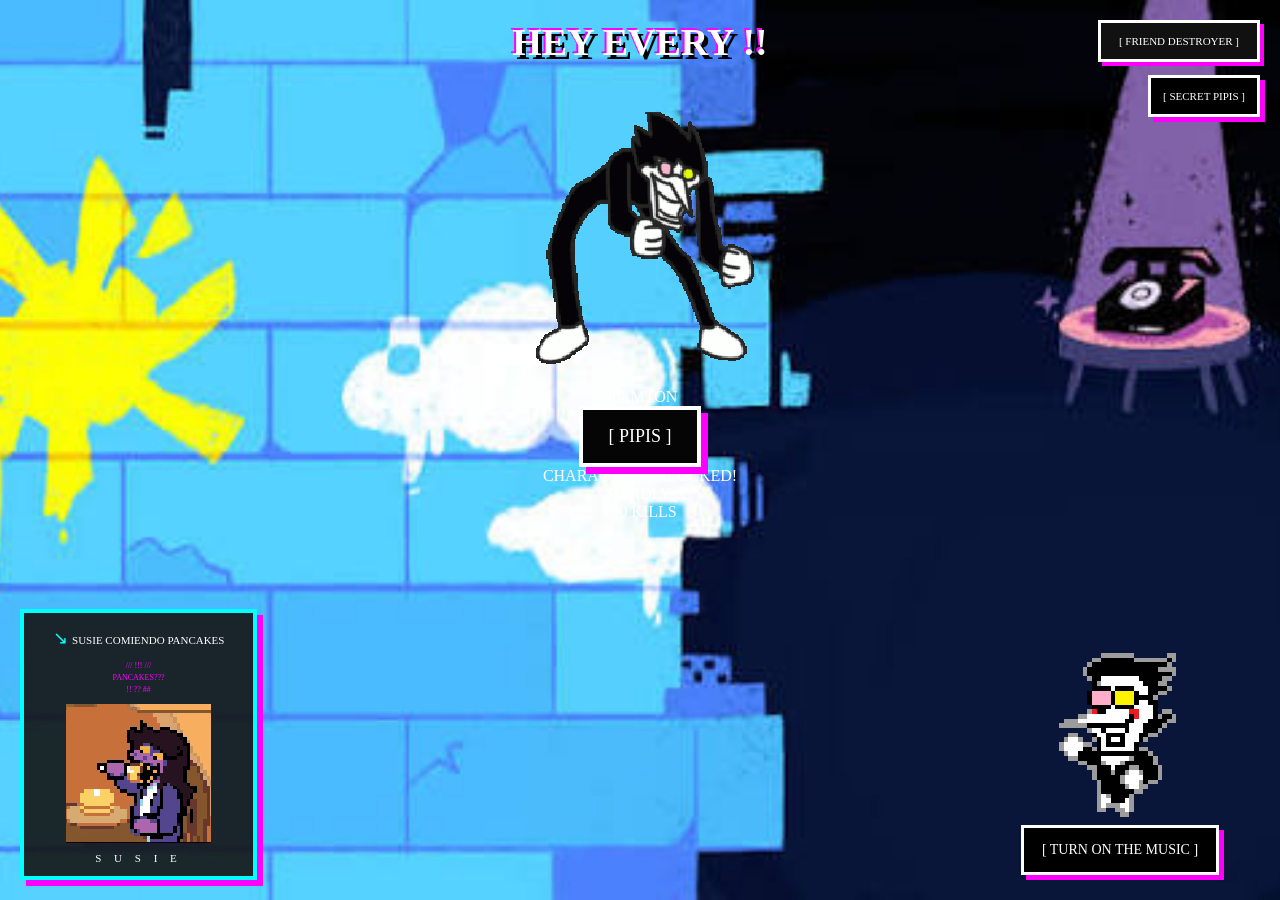
==== commit 848801bc: "Update print statement from 'Hello' to 'Goodbye'" ====
--- a/index.html
+++ b/index.html
@@ -17,402 +17,6 @@
         href="style.css"
     >
 
-    <style>
-
-        /* =====================================================
-           PARCHE DE BOTONES DEL MENÚ
-        ===================================================== */
-
-        #musicBox {
-
-            position: fixed !important;
-
-            left: 50% !important;
-
-            right: auto !important;
-
-            bottom: 25px !important;
-
-            transform: translateX(-50%) !important;
-
-            width: auto !important;
-
-            display: flex !important;
-
-            flex-direction: column !important;
-
-            align-items: center !important;
-
-            justify-content: center !important;
-
-            z-index: 9000 !important;
-
-        }
-
-
-        #musicButton {
-
-            position: relative !important;
-
-            left: auto !important;
-
-            right: auto !important;
-
-            margin: 0 auto !important;
-
-            transform: none !important;
-
-        }
-
-
-        #dancingSpamton {
-
-            display: block !important;
-
-            margin: 0 auto 8px auto !important;
-
-        }
-
-
-        /* =====================================================
-           FRIEND DESTROYER
-        ===================================================== */
-
-        #friendDestroyerButton {
-
-            position: fixed;
-
-            top: 20px;
-
-            left: 20px;
-
-            z-index: 8000;
-
-        }
-
-
-        /* =====================================================
-           TROFEOS
-        ===================================================== */
-
-        #achievements {
-
-            position: fixed;
-
-            top: 20px;
-
-            right: 20px;
-
-            display: flex;
-
-            flex-direction: row;
-
-            gap: 8px;
-
-            z-index: 8000;
-
-        }
-
-
-        .achievement {
-
-            display: none;
-
-            width: 55px;
-
-            height: 55px;
-
-            padding: 0;
-
-            margin: 0;
-
-            align-items: center;
-
-            justify-content: center;
-
-            font-size: 25px;
-
-        }
-
-
-        /* =====================================================
-           MENÚ DE PERSONAJES
-        ===================================================== */
-
-        #characterMenu {
-
-            position: fixed;
-
-            left: 50%;
-
-            top: 50%;
-
-            transform: translate(-50%, -50%);
-
-            width: 90%;
-
-            max-width: 650px;
-
-            padding: 25px;
-
-            background: rgba(0, 0, 0, 0.94);
-
-            border: 4px solid white;
-
-            box-shadow:
-                8px 8px 0 #ff00ff,
-                -6px -6px 0 #00ffff;
-
-            color: white;
-
-            text-align: center;
-
-            z-index: 10000;
-
-            display: none;
-
-        }
-
-
-        #characterMenu.show {
-
-            display: block;
-
-        }
-
-
-        #characterMenu h2 {
-
-            margin-top: 0;
-
-            font-size: 20px;
-
-        }
-
-
-        #characterButtons {
-
-            display: flex;
-
-            flex-wrap: wrap;
-
-            justify-content: center;
-
-            gap: 10px;
-
-            margin-top: 20px;
-
-        }
-
-
-        .characterButton {
-
-            min-width: 180px;
-
-        }
-
-
-        .characterLocked {
-
-            opacity: 0.45;
-
-            cursor: not-allowed;
-
-        }
-
-
-        #closeCharacterMenu {
-
-            margin-top: 20px;
-
-        }
-
-
-        /* =====================================================
-           MENSAJE DE DESBLOQUEO
-        ===================================================== */
-
-        #unlockMessage {
-
-            position: fixed;
-
-            left: 50%;
-
-            top: 50%;
-
-            transform: translate(-50%, -50%);
-
-            width: 90%;
-
-            max-width: 600px;
-
-            padding: 30px;
-
-            background: #000;
-
-            color: white;
-
-            border: 5px solid white;
-
-            box-shadow:
-                10px 10px 0 #ff00ff,
-                -7px -7px 0 #00ffff;
-
-            text-align: center;
-
-            z-index: 20000;
-
-            display: none;
-
-        }
-
-
-        #unlockMessage.show {
-
-            display: block;
-
-        }
-
-
-        #unlockMessage img {
-
-            display: block;
-
-            max-width: 180px;
-
-            max-height: 180px;
-
-            margin: 20px auto;
-
-            image-rendering: pixelated;
-
-        }
-
-
-        /* =====================================================
-           MODO BERDLY
-        ===================================================== */
-
-        body.berdly-mode {
-
-            background-size: cover !important;
-
-            background-position: center !important;
-
-            background-repeat: no-repeat !important;
-
-        }
-
-
-        /* =====================================================
-           MODO SUSIE
-        ===================================================== */
-
-        body.susie-mode {
-
-            background-size: cover !important;
-
-            background-position: center !important;
-
-            background-repeat: no-repeat !important;
-
-        }
-
-
-        /* =====================================================
-           MODO NOELLE
-        ===================================================== */
-
-        body.noelle-mode {
-
-            background-size: cover !important;
-
-            background-position: center !important;
-
-            background-repeat: no-repeat !important;
-
-        }
-
-
-        /* =====================================================
-           BOTÓN DE PERSONAJES
-        ===================================================== */
-
-        #characterMenuButton {
-
-            position: fixed;
-
-            left: 20px;
-
-            top: 70px;
-
-            z-index: 8000;
-
-        }
-
-
-        /* =====================================================
-           RESPONSIVE
-        ===================================================== */
-
-        @media (max-width: 700px) {
-
-            #achievements {
-
-                top: 10px;
-
-                right: 10px;
-
-            }
-
-
-            .achievement {
-
-                width: 45px;
-
-                height: 45px;
-
-                font-size: 20px;
-
-            }
-
-
-            #friendDestroyerButton {
-
-                top: 10px;
-
-                left: 10px;
-
-                font-size: 9px;
-
-                padding: 10px;
-
-            }
-
-
-            #characterMenuButton {
-
-                left: 10px;
-
-                top: 60px;
-
-                font-size: 9px;
-
-                padding: 10px;
-
-            }
-
-
-            #musicBox {
-
-                bottom: 15px !important;
-
-            }
-
-        }
-
-    </style>
-
 </head>
 
 
@@ -420,49 +24,98 @@
 
 
 <!-- =====================================================
-     BOTÓN FRIEND DESTROYER
-===================================================== -->
-
-<a
-    href="friend-destroyer.html"
-    id="friendDestroyerButton"
->
-    [ FRIEND DESTROYER ]
-</a>
-
-
-
-<!-- =====================================================
-     BOTÓN MENÚ DE PERSONAJES
-===================================================== -->
-
-<button
-    id="characterMenuButton"
-    type="button"
->
-    [ CHARACTERS ]
-</button>
-
-
-
-<!-- =====================================================
-     SALA SECRETA
-===================================================== -->
-
-<a
-    href="secret-pipis.html"
-    id="secretRoomButton"
->
-    [ SECRET PIPIS ]
-</a>
-
-
-
-<!-- =====================================================
-     TROFEOS
+     BOTONES PRINCIPALES
+===================================================== -->
+
+<div id="topButtons">
+
+    <a
+        href="friend-destroyer.html"
+        id="friendDestroyerButton"
+    >
+        [ FRIEND DESTROYER ]
+    </a>
+
+
+    <a
+        href="secret-pipis.html"
+        id="secretRoomButton"
+    >
+        [ SECRET PIPIS ]
+    </a>
+
+</div>
+
+
+
+<!-- =====================================================
+     LOGROS
 ===================================================== -->
 
 <div id="achievements">
+
+
+    <!-- BERDLY - 100 KILLS -->
+
+    <button
+        id="achievementBerdly"
+        class="achievement"
+        type="button"
+        title="Berdly - 100 Kills"
+    >
+
+        <span class="achievementIcon">
+            🏆
+        </span>
+
+        <span class="achievementLabel">
+            BERDLY
+        </span>
+
+    </button>
+
+
+
+    <!-- SUSIE - 1000 KILLS -->
+
+    <button
+        id="achievementSusie"
+        class="achievement"
+        type="button"
+        title="Susie - 1,000 Kills"
+    >
+
+        <span class="achievementIcon">
+            🏆
+        </span>
+
+        <span class="achievementLabel">
+            SUSIE
+        </span>
+
+    </button>
+
+
+
+    <!-- NOELLE - 10000 KILLS -->
+
+    <button
+        id="achievementNoelle"
+        class="achievement"
+        type="button"
+        title="Noelle - 10,000 Kills"
+    >
+
+        <span class="achievementIcon">
+            🏆
+        </span>
+
+        <span class="achievementLabel">
+            NOELLE
+        </span>
+
+    </button>
+
 
 
     <!-- BIG SHOT -->
@@ -471,10 +124,19 @@
         id="achievementBigShot"
         class="achievement"
         type="button"
-        title="Big Shot!"
+        title="BIG SHOT!"
     >
-        🏆
+
+        <span class="achievementIcon">
+            💥
+        </span>
+
+        <span class="achievementLabel">
+            BIG SHOT
+        </span>
+
     </button>
+
 
 
     <!-- GATO -->
@@ -485,52 +147,24 @@
         type="button"
         title="Gato Sagrado de Susie"
     >
-        🐱
+
+        <span class="achievementIcon">
+            🐱
+        </span>
+
+        <span class="achievementLabel">
+            CAT
+        </span>
+
     </button>
 
 
-    <!-- BERDLY -->
-
-    <button
-        id="achievementBerdly"
-        class="achievement"
-        type="button"
-        title="100 Kills - Berdly"
-    >
-        🐦
-    </button>
-
-
-    <!-- SUSIE -->
-
-    <button
-        id="achievementSusie"
-        class="achievement"
-        type="button"
-        title="1000 Kills - Susie"
-    >
-        🦖
-    </button>
-
-
-    <!-- NOELLE -->
-
-    <button
-        id="achievementNoelle"
-        class="achievement"
-        type="button"
-        title="10000 Kills - Noelle"
-    >
-        🦌
-    </button>
-
-
 </div>
 
 
 
 <!-- =====================================================
-     TÍTULO
+     TITULO
 ===================================================== -->
 
 <h1>
@@ -540,7 +174,7 @@
 
 
 <!-- =====================================================
-     SPAMTON PRINCIPAL
+     PERSONAJE PRINCIPAL
 ===================================================== -->
 
 <img
@@ -553,7 +187,17 @@
 
 
 <!-- =====================================================
-     BOTÓN PIPIS
+     NOMBRE DEL PERSONAJE
+===================================================== -->
+
+<div id="characterName">
+    SPAMTON
+</div>
+
+
+
+<!-- =====================================================
+     PIPIS
 ===================================================== -->
 
 <button
@@ -565,10 +209,6 @@
 
 
 
-<!-- =====================================================
-     SONIDO PIPIS
-===================================================== -->
-
 <audio
     id="pipisSound"
     src="pipis.mp3"
@@ -578,7 +218,7 @@
 
 
 <!-- =====================================================
-     MÚSICA NORMAL
+     MUSICA NORMAL
 ===================================================== -->
 
 <audio
@@ -591,7 +231,7 @@
 
 
 <!-- =====================================================
-     MÚSICA BIG SHOT
+     BIG SHOT
 ===================================================== -->
 
 <audio
@@ -604,12 +244,12 @@
 
 
 <!-- =====================================================
-     MÚSICA BERDLY
+     MUSICA BERDLY
 ===================================================== -->
 
 <audio
     id="berdlyMusic"
-    src="berdly-musica.mp3"
+    src="berdly.mp3"
     preload="auto"
     loop
 ></audio>
@@ -617,12 +257,12 @@
 
 
 <!-- =====================================================
-     MÚSICA SUSIE
+     MUSICA SUSIE
 ===================================================== -->
 
 <audio
     id="susieMusic"
-    src="susie-musica.mp3"
+    src="susie.mp3"
     preload="auto"
     loop
 ></audio>
@@ -630,12 +270,12 @@
 
 
 <!-- =====================================================
-     MÚSICA NOELLE
+     MUSICA NOELLE
 ===================================================== -->
 
 <audio
     id="noelleMusic"
-    src="noelle-musica.mp3"
+    src="noelle.mp3"
     preload="auto"
     loop
 ></audio>
@@ -643,18 +283,16 @@
 
 
 <!-- =====================================================
-     CAJA DE MÚSICA
+     CAJA DE MUSICA
 ===================================================== -->
 
 <div id="musicBox">
-
 
     <img
         src="spamton-dancing.gif"
         alt="Spamton bailando"
         id="dancingSpamton"
     >
-
 
     <button
         id="musicButton"
@@ -663,17 +301,15 @@
         [ TURN ON THE MUSIC ]
     </button>
 
-
 </div>
 
 
 
 <!-- =====================================================
-     SUSIE PANCAKES
+     SUSIE
 ===================================================== -->
 
 <div id="susieGlitch">
-
 
     <div class="susie-caption">
 
@@ -709,18 +345,15 @@
 
 
     <div class="susie-name">
-
         S U S I E
-
     </div>
 
-
 </div>
 
 
 
 <!-- =====================================================
-     LLUVIA DE PIPIS / GATOS
+     LLUVIA
 ===================================================== -->
 
 <div id="pipisRain"></div>
@@ -728,16 +361,13 @@
 
 
 <!-- =====================================================
-     MENSAJE GATO
+     MENSAJE DEL GATO
 ===================================================== -->
 
 <div id="catDiscovery">
 
-
     <div class="catDiscoveryGlitch">
-
         [[ !! SPECIAL DEAL !! ]]
-
     </div>
 
 
@@ -762,1565 +392,896 @@
         id="catDiscoveryImage"
     >
 
-
 </div>
 
 
 
 <!-- =====================================================
-     MENÚ DE PERSONAJES
-===================================================== -->
-
-<div id="characterMenu">
-
-
-    <h2>
-        [[ CHARACTER SELECT ]]
-    </h2>
-
-
-    <p>
-        DESBLOQUEA NUEVOS PERSONAJES
-        DESTRUYENDO FRIENDS.
-    </p>
-
-
-    <div id="characterButtons">
-
-
-        <!-- SPAMTON -->
-
-        <button
-            class="characterButton"
-            id="selectSpamton"
-            type="button"
-        >
-            [ SPAMTON ]
-        </button>
-
-
-        <!-- BIG SHOT -->
-
-        <button
-            class="characterButton"
-            id="selectBigShot"
-            type="button"
-        >
-            [ BIG SHOT ]
-        </button>
-
-
-        <!-- BERDLY -->
-
-        <button
-            class="characterButton"
-            id="selectBerdly"
-            type="button"
-        >
-            [ BERDLY ]
-        </button>
-
-
-        <!-- SUSIE -->
-
-        <button
-            class="characterButton"
-            id="selectSusie"
-            type="button"
-        >
-            [ SUSIE ]
-        </button>
-
-
-        <!-- NOELLE -->
-
-        <button
-            class="characterButton"
-            id="selectNoelle"
-            type="button"
-        >
-            [ NOELLE ]
-        </button>
-
-
+     MENSAJE DE PERSONAJE
+===================================================== -->
+
+<div id="characterMessage">
+
+    <div id="characterMessageTitle">
+        CHARACTER UNLOCKED!
     </div>
 
-
-    <button
-        id="closeCharacterMenu"
-        type="button"
-    >
-        [ CLOSE ]
-    </button>
-
+    <div id="characterMessageName">
+        BERDLY
+    </div>
+
+    <div id="characterMessageKills">
+        100 KILLS
+    </div>
 
 </div>
 
 
 
-<!-- =====================================================
-     MENSAJE DE DESBLOQUEO
-===================================================== -->
-
-<div id="unlockMessage">
-
-    <div id="unlockMessageText"></div>
-
-    <img
-        id="unlockMessageImage"
-        src=""
-        alt=""
-    >
-
-</div>
-
-
-
-<!-- =====================================================
-     JAVASCRIPT
-===================================================== -->
-
 <script>
 
-document.addEventListener(
-    "DOMContentLoaded",
-    function () {
-
-
-        /* =================================================
-           ELEMENTOS
-        ================================================= */
-
-        const pipisButton =
-            document.getElementById(
-                "pipisButton"
+/* =====================================================
+   ELEMENTOS
+===================================================== */
+
+const pipisButton =
+    document.getElementById("pipisButton");
+
+const pipisSound =
+    document.getElementById("pipisSound");
+
+const pipisRain =
+    document.getElementById("pipisRain");
+
+const normalMusic =
+    document.getElementById("normalMusic");
+
+const bigShotMusic =
+    document.getElementById("bigShotMusic");
+
+const berdlyMusic =
+    document.getElementById("berdlyMusic");
+
+const susieMusic =
+    document.getElementById("susieMusic");
+
+const noelleMusic =
+    document.getElementById("noelleMusic");
+
+const musicButton =
+    document.getElementById("musicButton");
+
+const mainSpamton =
+    document.getElementById("mainSpamton");
+
+const characterName =
+    document.getElementById("characterName");
+
+const achievementBerdly =
+    document.getElementById("achievementBerdly");
+
+const achievementSusie =
+    document.getElementById("achievementSusie");
+
+const achievementNoelle =
+    document.getElementById("achievementNoelle");
+
+const achievementBigShot =
+    document.getElementById("achievementBigShot");
+
+const achievementCat =
+    document.getElementById("achievementCat");
+
+const catDiscovery =
+    document.getElementById("catDiscovery");
+
+const characterMessage =
+    document.getElementById("characterMessage");
+
+const characterMessageName =
+    document.getElementById("characterMessageName");
+
+const characterMessageKills =
+    document.getElementById("characterMessageKills");
+
+
+
+/* =====================================================
+   ESTADO
+===================================================== */
+
+let musicIsPlaying = false;
+
+let currentMode = "normal";
+
+
+
+/* =====================================================
+   LOGROS
+===================================================== */
+
+let berdlyUnlocked =
+    localStorage.getItem(
+        "friendAchievement100"
+    ) === "true";
+
+
+let susieUnlocked =
+    localStorage.getItem(
+        "friendAchievement1000"
+    ) === "true";
+
+
+let noelleUnlocked =
+    localStorage.getItem(
+        "friendAchievement10000"
+    ) === "true";
+
+
+let bigShotUnlocked =
+    localStorage.getItem(
+        "spamtonBigShotAchievement"
+    ) === "true";
+
+
+let catUnlocked =
+    localStorage.getItem(
+        "spamtonSacredCatAchievement"
+    ) === "true";
+
+
+
+/* =====================================================
+   MOSTRAR LOGROS
+===================================================== */
+
+function updateAchievements() {
+
+    achievementBerdly.style.display =
+        berdlyUnlocked
+            ? "flex"
+            : "none";
+
+
+    achievementSusie.style.display =
+        susieUnlocked
+            ? "flex"
+            : "none";
+
+
+    achievementNoelle.style.display =
+        noelleUnlocked
+            ? "flex"
+            : "none";
+
+
+    achievementBigShot.style.display =
+        bigShotUnlocked
+            ? "flex"
+            : "none";
+
+
+    achievementCat.style.display =
+        catUnlocked
+            ? "flex"
+            : "none";
+
+}
+
+
+updateAchievements();
+
+
+
+/* =====================================================
+   CONFIGURACIÓN DE PERSONAJES
+===================================================== */
+
+const characters = {
+
+    berdly: {
+
+        name: "BERDLY",
+
+        sprite: "berdly-idle.gif",
+
+        background:
+            "berdly-background.gif",
+
+        music:
+            berdlyMusic,
+
+        kills: "100 KILLS"
+
+    },
+
+
+    susie: {
+
+        name: "SUSIE",
+
+        sprite: "susie-idle.gif",
+
+        background:
+            "susie-background.gif",
+
+        music:
+            susieMusic,
+
+        kills: "1,000 KILLS"
+
+    },
+
+
+    noelle: {
+
+        name: "NOELLE",
+
+        sprite: "noelle-idle.gif",
+
+        background:
+            "noelle-background.gif",
+
+        music:
+            noelleMusic,
+
+        kills: "10,000 KILLS"
+
+    }
+
+};
+
+
+
+/* =====================================================
+   DETENER TODA LA MUSICA
+===================================================== */
+
+function stopAllMusic() {
+
+    normalMusic.pause();
+
+    bigShotMusic.pause();
+
+    berdlyMusic.pause();
+
+    susieMusic.pause();
+
+    noelleMusic.pause();
+
+    musicIsPlaying =
+        false;
+
+}
+
+
+
+/* =====================================================
+   ACTUALIZAR BOTON
+===================================================== */
+
+function updateMusicButton() {
+
+    if (
+        musicIsPlaying
+    ) {
+
+        if (
+            currentMode === "bigshot"
+        ) {
+
+            musicButton.textContent =
+                "[ TURN OFF THE BIG SHOT ]";
+
+        }
+
+        else {
+
+            musicButton.textContent =
+                "[ TURN OFF THE MUSIC ]";
+
+        }
+
+    }
+
+    else {
+
+        if (
+            currentMode === "bigshot"
+        ) {
+
+            musicButton.textContent =
+                "[ TURN ON THE BIG SHOT! ]";
+
+        }
+
+        else {
+
+            musicButton.textContent =
+                "[ TURN ON THE MUSIC ]";
+
+        }
+
+    }
+
+}
+
+
+
+/* =====================================================
+   REPRODUCIR MUSICA
+===================================================== */
+
+function playMusic(audio) {
+
+    stopAllMusic();
+
+    audio.volume =
+        0.40;
+
+    audio.currentTime =
+        0;
+
+    const promise =
+        audio.play();
+
+
+    if (
+        promise &&
+        promise.then
+    ) {
+
+        promise.then(
+            function() {
+
+                musicIsPlaying =
+                    true;
+
+                updateMusicButton();
+
+            }
+        )
+        .catch(
+            function(error) {
+
+                console.log(
+                    "No se pudo reproducir:",
+                    error
+                );
+
+                musicIsPlaying =
+                    false;
+
+                updateMusicButton();
+
+            }
+        );
+
+    }
+
+}
+
+
+
+/* =====================================================
+   CAMBIAR PERSONAJE
+===================================================== */
+
+function activateCharacter(
+    character
+) {
+
+    const data =
+        characters[character];
+
+
+    if (!data) {
+        return;
+    }
+
+
+    document.body.classList.remove(
+        "big-shot-mode"
+    );
+
+
+    document.body.classList.add(
+        "character-mode"
+    );
+
+
+    document.body.style.backgroundImage =
+        "url('" +
+        data.background +
+        "')";
+
+
+    mainSpamton.src =
+        data.sprite;
+
+
+    characterName.textContent =
+        data.name;
+
+
+    currentMode =
+        character;
+
+
+    if (
+        musicIsPlaying
+    ) {
+
+        playMusic(
+            data.music
+        );
+
+    }
+
+
+    updateMusicButton();
+
+}
+
+
+
+/* =====================================================
+   BIG SHOT
+===================================================== */
+
+function activateBigShot() {
+
+    currentMode =
+        "bigshot";
+
+
+    document.body.classList.remove(
+        "character-mode"
+    );
+
+
+    document.body.classList.add(
+        "big-shot-mode"
+    );
+
+
+    document.body.style.backgroundImage =
+        "url('spamton-neo-background.gif')";
+
+
+    mainSpamton.src =
+        "spamton-neo.gif";
+
+
+    characterName.textContent =
+        "BIG SHOT!";
+
+
+    if (
+        musicIsPlaying
+    ) {
+
+        playMusic(
+            bigShotMusic
+        );
+
+    }
+
+
+    updateMusicButton();
+
+}
+
+
+
+/* =====================================================
+   VOLVER A SPAMTON
+===================================================== */
+
+function activateNormal() {
+
+    currentMode =
+        "normal";
+
+
+    document.body.classList.remove(
+        "character-mode"
+    );
+
+
+    document.body.classList.remove(
+        "big-shot-mode"
+    );
+
+
+    document.body.style.backgroundImage =
+        "url('spamton-cielo.png')";
+
+
+    mainSpamton.src =
+        "spamton-idle.gif";
+
+
+    characterName.textContent =
+        "SPAMTON";
+
+
+    if (
+        musicIsPlaying
+    ) {
+
+        playMusic(
+            normalMusic
+        );
+
+    }
+
+
+    updateMusicButton();
+
+}
+
+
+
+/* =====================================================
+   BOTON DE MUSICA
+===================================================== */
+
+musicButton.addEventListener(
+    "click",
+    function(event) {
+
+        event.preventDefault();
+
+        event.stopPropagation();
+
+
+        if (
+            musicIsPlaying
+        ) {
+
+            stopAllMusic();
+
+            updateMusicButton();
+
+            return;
+
+        }
+
+
+        if (
+            currentMode === "bigshot"
+        ) {
+
+            playMusic(
+                bigShotMusic
             );
 
-
-        const pipisSound =
-            document.getElementById(
-                "pipisSound"
+        }
+
+        else if (
+            currentMode === "berdly"
+        ) {
+
+            playMusic(
+                berdlyMusic
             );
 
-
-        const pipisRain =
-            document.getElementById(
-                "pipisRain"
+        }
+
+        else if (
+            currentMode === "susie"
+        ) {
+
+            playMusic(
+                susieMusic
             );
 
-
-        const normalMusic =
-            document.getElementById(
-                "normalMusic"
+        }
+
+        else if (
+            currentMode === "noelle"
+        ) {
+
+            playMusic(
+                noelleMusic
             );
 
-
-        const bigShotMusic =
-            document.getElementById(
-                "bigShotMusic"
+        }
+
+        else {
+
+            playMusic(
+                normalMusic
             );
 
-
-        const berdlyMusic =
-            document.getElementById(
-                "berdlyMusic"
+        }
+
+    }
+);
+
+
+
+/* =====================================================
+   TROFEO BERDLY
+===================================================== */
+
+achievementBerdly.addEventListener(
+    "click",
+    function() {
+
+        activateCharacter(
+            "berdly"
+        );
+
+    }
+);
+
+
+
+/* =====================================================
+   TROFEO SUSIE
+===================================================== */
+
+achievementSusie.addEventListener(
+    "click",
+    function() {
+
+        activateCharacter(
+            "susie"
+        );
+
+    }
+);
+
+
+
+/* =====================================================
+   TROFEO NOELLE
+===================================================== */
+
+achievementNoelle.addEventListener(
+    "click",
+    function() {
+
+        activateCharacter(
+            "noelle"
+        );
+
+    }
+);
+
+
+
+/* =====================================================
+   TROFEO BIG SHOT
+===================================================== */
+
+achievementBigShot.addEventListener(
+    "click",
+    function() {
+
+        if (
+            currentMode === "bigshot"
+        ) {
+
+            activateNormal();
+
+        }
+
+        else {
+
+            activateBigShot();
+
+        }
+
+    }
+);
+
+
+
+/* =====================================================
+   TROFEO GATO
+===================================================== */
+
+achievementCat.addEventListener(
+    "click",
+    function() {
+
+        catDiscovery.classList.add(
+            "show"
+        );
+
+
+        setTimeout(
+            function() {
+
+                catDiscovery.classList.remove(
+                    "show"
+                );
+
+            },
+            5000
+        );
+
+    }
+);
+
+
+
+/* =====================================================
+   CREAR PIPIS
+===================================================== */
+
+function createPipis() {
+
+    for (
+        let i = 0;
+        i < 25;
+        i++
+    ) {
+
+        const pipis =
+            document.createElement("img");
+
+
+        pipis.src =
+            "pipis.gif";
+
+
+        pipis.className =
+            "pipis-rain";
+
+
+        const size =
+            Math.floor(
+                Math.random() * 60
+            ) + 40;
+
+
+        pipis.style.left =
+            Math.random() * 100 +
+            "vw";
+
+
+        pipis.style.width =
+            size + "px";
+
+
+        pipis.style.animationDuration =
+            Math.random() * 2 + 2 +
+            "s";
+
+
+        pipis.style.animationDelay =
+            Math.random() * 0.8 +
+            "s";
+
+
+        pipisRain.appendChild(
+            pipis
+        );
+
+
+        setTimeout(
+            function() {
+
+                if (
+                    pipis.parentNode
+                ) {
+
+                    pipis.remove();
+
+                }
+
+            },
+            6000
+        );
+
+    }
+
+}
+
+
+
+/* =====================================================
+   BOTON PIPIS
+===================================================== */
+
+pipisButton.addEventListener(
+    "click",
+    function(event) {
+
+        event.preventDefault();
+
+        event.stopPropagation();
+
+
+        pipisSound.currentTime =
+            0;
+
+
+        pipisSound.play()
+            .catch(
+                function() {}
             );
 
 
-        const susieMusic =
-            document.getElementById(
-                "susieMusic"
-            );
-
-
-        const noelleMusic =
-            document.getElementById(
-                "noelleMusic"
-            );
-
-
-        const musicButton =
-            document.getElementById(
-                "musicButton"
-            );
-
-
-        const mainSpamton =
-            document.getElementById(
-                "mainSpamton"
-            );
-
-
-        const achievementBigShot =
-            document.getElementById(
-                "achievementBigShot"
-            );
-
-
-        const achievementCat =
-            document.getElementById(
-                "achievementCat"
-            );
-
-
-        const achievementBerdly =
-            document.getElementById(
-                "achievementBerdly"
-            );
-
-
-        const achievementSusie =
-            document.getElementById(
-                "achievementSusie"
-            );
-
-
-        const achievementNoelle =
-            document.getElementById(
-                "achievementNoelle"
-            );
-
-
-        const secretRoomButton =
-            document.getElementById(
-                "secretRoomButton"
-            );
-
-
-        const catDiscovery =
-            document.getElementById(
-                "catDiscovery"
-            );
-
-
-        const characterMenu =
-            document.getElementById(
-                "characterMenu"
-            );
-
-
-        const characterMenuButton =
-            document.getElementById(
-                "characterMenuButton"
-            );
-
-
-        const closeCharacterMenu =
-            document.getElementById(
-                "closeCharacterMenu"
-            );
-
-
-        const unlockMessage =
-            document.getElementById(
-                "unlockMessage"
-            );
-
-
-        const unlockMessageText =
-            document.getElementById(
-                "unlockMessageText"
-            );
-
-
-        const unlockMessageImage =
-            document.getElementById(
-                "unlockMessageImage"
-            );
-
-
-
-        /* =================================================
-           VOLUMEN
-        ================================================= */
-
-        normalMusic.volume = 0.40;
-
-        bigShotMusic.volume = 0.40;
-
-        berdlyMusic.volume = 0.40;
-
-        susieMusic.volume = 0.40;
-
-        noelleMusic.volume = 0.40;
-
-        pipisSound.volume = 0.70;
-
-
-
-        /* =================================================
-           ESTADO
-        ================================================= */
-
-        let currentMusic = null;
-
-        let currentCharacter = "spamton";
-
-        let bigShotMode = false;
-
-
-
-        /* =================================================
-           LOGROS
-        ================================================= */
-
-        let bigShotUnlocked =
+        createPipis();
+
+    }
+);
+
+
+
+/* =====================================================
+   ACTUALIZACIÓN AUTOMÁTICA DE LOGROS
+===================================================== */
+
+setInterval(
+    function() {
+
+        const newBerdly =
+            localStorage.getItem(
+                "friendAchievement100"
+            ) === "true";
+
+
+        const newSusie =
+            localStorage.getItem(
+                "friendAchievement1000"
+            ) === "true";
+
+
+        const newNoelle =
+            localStorage.getItem(
+                "friendAchievement10000"
+            ) === "true";
+
+
+        const newBigShot =
             localStorage.getItem(
                 "spamtonBigShotAchievement"
             ) === "true";
 
 
-        let catUnlocked =
-            localStorage.getItem(
-                "spamtonSacredCatAchievement"
-            ) === "true";
-
-
-        let berdlyUnlocked =
-            localStorage.getItem(
-                "friendAchievement100"
-            ) === "true";
-
-
-        let susieUnlocked =
-            localStorage.getItem(
-                "friendAchievement1000"
-            ) === "true";
-
-
-        let noelleUnlocked =
-            localStorage.getItem(
-                "friendAchievement10000"
-            ) === "true";
-
-
-
-        /* =================================================
-           ACTUALIZAR DESBLOQUEOS
-        ================================================= */
-
-        function updateUnlocks() {
-
-
-            /*
-             * BIG SHOT
-             */
-
-            if (bigShotUnlocked) {
-
-                achievementBigShot.style.display =
-                    "flex";
-
-                secretRoomButton.style.display =
-                    "none";
-
-            } else {
-
-                achievementBigShot.style.display =
-                    "none";
-
-            }
-
-
-            /*
-             * GATO
-             */
-
-            if (catUnlocked) {
-
-                achievementCat.style.display =
-                    "flex";
-
-            } else {
-
-                achievementCat.style.display =
-                    "none";
-
-            }
-
-
-            /*
-             * BERDLY
-             */
-
-            if (berdlyUnlocked) {
-
-                achievementBerdly.style.display =
-                    "flex";
-
-            } else {
-
-                achievementBerdly.style.display =
-                    "none";
-
-            }
-
-
-            /*
-             * SUSIE
-             */
-
-            if (susieUnlocked) {
-
-                achievementSusie.style.display =
-                    "flex";
-
-            } else {
-
-                achievementSusie.style.display =
-                    "none";
-
-            }
-
-
-            /*
-             * NOELLE
-             */
-
-            if (noelleUnlocked) {
-
-                achievementNoelle.style.display =
-                    "flex";
-
-            } else {
-
-                achievementNoelle.style.display =
-                    "none";
-
-            }
+        if (
+            newBerdly !== berdlyUnlocked ||
+            newSusie !== susieUnlocked ||
+            newNoelle !== noelleUnlocked ||
+            newBigShot !== bigShotUnlocked
+        ) {
+
+            berdlyUnlocked =
+                newBerdly;
+
+            susieUnlocked =
+                newSusie;
+
+            noelleUnlocked =
+                newNoelle;
+
+            bigShotUnlocked =
+                newBigShot;
+
+
+            updateAchievements();
 
         }
 
-
-        updateUnlocks();
-
-
-
-        /* =================================================
-           DETENER TODA LA MÚSICA
-        ================================================= */
-
-        function stopAllMusic() {
-
-
-            normalMusic.pause();
-
-            bigShotMusic.pause();
-
-            berdlyMusic.pause();
-
-            susieMusic.pause();
-
-            noelleMusic.pause();
-
-
-            currentMusic = null;
-
-
-            updateMusicButton();
-
-        }
-
-
-
-        /* =================================================
-           REPRODUCIR MÚSICA
-        ================================================= */
-
-        function playMusic(audio) {
-
-
-            stopAllMusic();
-
-
-            audio.currentTime = 0;
-
-
-            const promise =
-                audio.play();
-
-
-            if (
-                promise !== undefined
-            ) {
-
-                promise
-                    .then(
-                        function () {
-
-                            currentMusic =
-                                audio;
-
-                            updateMusicButton();
-
-                        }
-                    )
-                    .catch(
-                        function (error) {
-
-                            console.log(
-                                "No se pudo reproducir la música:",
-                                error
-                            );
-
-                            currentMusic =
-                                null;
-
-                            updateMusicButton();
-
-                        }
-                    );
-
-            }
-
-        }
-
-
-
-        /* =================================================
-           BOTÓN DE MÚSICA
-        ================================================= */
-
-        function updateMusicButton() {
-
-
-            if (
-                currentMusic
-            ) {
-
-                if (
-                    currentMusic ===
-                    bigShotMusic
-                ) {
-
-                    musicButton.textContent =
-                        "[ TURN OFF BIG SHOT ]";
-
-                }
-
-                else if (
-                    currentMusic ===
-                    berdlyMusic
-                ) {
-
-                    musicButton.textContent =
-                        "[ TURN OFF BERDLY ]";
-
-                }
-
-                else if (
-                    currentMusic ===
-                    susieMusic
-                ) {
-
-                    musicButton.textContent =
-                        "[ TURN OFF SUSIE ]";
-
-                }
-
-                else if (
-                    currentMusic ===
-                    noelleMusic
-                ) {
-
-                    musicButton.textContent =
-                        "[ TURN OFF NOELLE ]";
-
-                }
-
-                else {
-
-                    musicButton.textContent =
-                        "[ TURN OFF THE MUSIC ]";
-
-                }
-
-            }
-
-            else {
-
-                if (
-                    currentCharacter ===
-                    "bigshot"
-                ) {
-
-                    musicButton.textContent =
-                        "[ TURN ON BIG SHOT ]";
-
-                }
-
-                else if (
-                    currentCharacter ===
-                    "berdly"
-                ) {
-
-                    musicButton.textContent =
-                        "[ TURN ON BERDLY ]";
-
-                }
-
-                else if (
-                    currentCharacter ===
-                    "susie"
-                ) {
-
-                    musicButton.textContent =
-                        "[ TURN ON SUSIE ]";
-
-                }
-
-                else if (
-                    currentCharacter ===
-                    "noelle"
-                ) {
-
-                    musicButton.textContent =
-                        "[ TURN ON NOELLE ]";
-
-                }
-
-                else {
-
-                    musicButton.textContent =
-                        "[ TURN ON THE MUSIC ]";
-
-                }
-
-            }
-
-        }
-
-
-
-        /* =================================================
-           BOTÓN DE MÚSICA
-        ================================================= */
-
-        musicButton.addEventListener(
-            "click",
-            function (event) {
-
-                event.preventDefault();
-
-                event.stopPropagation();
-
-
-                if (
-                    currentMusic
-                ) {
-
-                    stopAllMusic();
-
-                    return;
-
-                }
-
-
-                if (
-                    currentCharacter ===
-                    "bigshot"
-                ) {
-
-                    playMusic(
-                        bigShotMusic
-                    );
-
-                }
-
-                else if (
-                    currentCharacter ===
-                    "berdly"
-                ) {
-
-                    playMusic(
-                        berdlyMusic
-                    );
-
-                }
-
-                else if (
-                    currentCharacter ===
-                    "susie"
-                ) {
-
-                    playMusic(
-                        susieMusic
-                    );
-
-                }
-
-                else if (
-                    currentCharacter ===
-                    "noelle"
-                ) {
-
-                    playMusic(
-                        noelleMusic
-                    );
-
-                }
-
-                else {
-
-                    playMusic(
-                        normalMusic
-                    );
-
-                }
-
-            }
-        );
-
-
-
-        /* =================================================
-           PIPIS
-        ================================================= */
-
-        function createPipis() {
-
-
-            for (
-                let i = 0;
-                i < 25;
-                i++
-            ) {
-
-
-                const pipis =
-                    document.createElement(
-                        "img"
-                    );
-
-
-                pipis.src =
-                    "pipis.gif";
-
-
-                pipis.className =
-                    "pipis-rain";
-
-
-                const size =
-                    Math.floor(
-                        Math.random() * 60
-                    ) + 40;
-
-
-                pipis.style.left =
-                    Math.random() * 100 +
-                    "vw";
-
-
-                pipis.style.width =
-                    size +
-                    "px";
-
-
-                pipis.style.animationDuration =
-                    Math.random() * 2 +
-                    2 +
-                    "s";
-
-
-                pipis.style.animationDelay =
-                    Math.random() * 0.8 +
-                    "s";
-
-
-                pipisRain.appendChild(
-                    pipis
-                );
-
-
-                setTimeout(
-                    function () {
-
-                        if (
-                            pipis.parentNode
-                        ) {
-
-                            pipis.remove();
-
-                        }
-
-                    },
-                    6000
-                );
-
-            }
-
-        }
-
-
-
-        /* =================================================
-           GATO
-        ================================================= */
-
-        function createCatRain() {
-
-
-            for (
-                let i = 0;
-                i < 25;
-                i++
-            ) {
-
-
-                const cat =
-                    document.createElement(
-                        "img"
-                    );
-
-
-                cat.src =
-                    "gato.png";
-
-
-                cat.className =
-                    "cat-rain";
-
-
-                cat.style.left =
-                    Math.random() * 100 +
-                    "vw";
-
-
-                cat.style.width =
-                    Math.floor(
-                        Math.random() * 55
-                    ) + 45 +
-                    "px";
-
-
-                cat.style.animationDuration =
-                    Math.random() * 2 +
-                    2 +
-                    "s";
-
-
-                cat.style.animationDelay =
-                    Math.random() * 0.8 +
-                    "s";
-
-
-                pipisRain.appendChild(
-                    cat
-                );
-
-
-                setTimeout(
-                    function () {
-
-                        if (
-                            cat.parentNode
-                        ) {
-
-                            cat.remove();
-
-                        }
-
-                    },
-                    6000
-                );
-
-            }
-
-        }
-
-
-
-        /* =================================================
-           DESCUBRIR GATO
-        ================================================= */
-
-        function discoverCat() {
-
-
-            catUnlocked =
-                true;
-
-
-            localStorage.setItem(
-                "spamtonSacredCatAchievement",
-                "true"
-            );
-
-
-            updateUnlocks();
-
-
-            catDiscovery.classList.add(
-                "show"
-            );
-
-
-            setTimeout(
-                function () {
-
-                    catDiscovery.classList.remove(
-                        "show"
-                    );
-
-                },
-                5000
-            );
-
-
-            createCatRain();
-
-        }
-
-
-
-        /* =================================================
-           BOTÓN PIPIS
-        ================================================= */
-
-        pipisButton.addEventListener(
-            "click",
-            function (event) {
-
-                event.preventDefault();
-
-                event.stopPropagation();
-
-
-                pipisSound.currentTime =
-                    0;
-
-
-                pipisSound.play()
-                    .catch(
-                        function () {}
-                    );
-
-
-                /*
-                 * SOLO 1% DE GATO
-                 */
-
-                if (
-                    Math.random() <
-                    0.01
-                ) {
-
-
-                    if (
-                        !catUnlocked
-                    ) {
-
-                        discoverCat();
-
-                    }
-
-                    else {
-
-                        createCatRain();
-
-                    }
-
-
-                    return;
-
-                }
-
-
-                createPipis();
-
-            }
-        );
-
-
-
-        /* =================================================
-           APLICAR PERSONAJE
-        ================================================= */
-
-        function selectCharacter(
-            character
-        ) {
-
-
-            document.body.classList.remove(
-                "big-shot-mode",
-                "berdly-mode",
-                "susie-mode",
-                "noelle-mode"
-            );
-
-
-            bigShotMode =
-                false;
-
-
-            currentCharacter =
-                character;
-
-
-            /*
-             * SPAMTON
-             */
-
-            if (
-                character ===
-                "spamton"
-            ) {
-
-                mainSpamton.src =
-                    "spamton-idle.gif";
-
-            }
-
-
-            /*
-             * BIG SHOT
-             */
-
-            else if (
-                character ===
-                "bigshot"
-            ) {
-
-                document.body.classList.add(
-                    "big-shot-mode"
-                );
-
-
-                mainSpamton.src =
-                    "spamton-neo.gif";
-
-            }
-
-
-            /*
-             * BERDLY
-             */
-
-            else if (
-                character ===
-                "berdly"
-            ) {
-
-                if (
-                    !berdlyUnlocked
-                ) {
-
-                    return;
-
-                }
-
-
-                document.body.classList.add(
-                    "berdly-mode"
-                );
-
-
-                document.body.style.backgroundImage =
-                    'url("berdly-background.png")';
-
-
-                mainSpamton.src =
-                    "berdly-sprite-idle.gif";
-
-            }
-
-
-            /*
-             * SUSIE
-             */
-
-            else if (
-                character ===
-                "susie"
-            ) {
-
-                if (
-                    !susieUnlocked
-                ) {
-
-                    return;
-
-                }
-
-
-                document.body.classList.add(
-                    "susie-mode"
-                );
-
-
-                document.body.style.backgroundImage =
-                    'url("susie-background.png")';
-
-
-                mainSpamton.src =
-                    "susie-sprite-idle.gif";
-
-            }
-
-
-            /*
-             * NOELLE
-             */
-
-            else if (
-                character ===
-                "noelle"
-            ) {
-
-                if (
-                    !noelleUnlocked
-                ) {
-
-                    return;
-
-                }
-
-
-                document.body.classList.add(
-                    "noelle-mode"
-                );
-
-
-                document.body.style.backgroundImage =
-                    'url("noelle-background.png")';
-
-
-                mainSpamton.src =
-                    "noelle-sprite-idle.gif";
-
-            }
-
-
-            /*
-             * Volver a música detenida
-             */
-
-            stopAllMusic();
-
-
-            updateMusicButton();
-
-        }
-
-
-
-        /* =================================================
-           RESTAURAR FONDO SPAMTON
-        ================================================= */
-
-        function restoreSpamtonBackground() {
-
-
-            document.body.style.backgroundImage =
-                'url("spamton-cielo.png")';
-
-        }
-
-
-
-        /* =================================================
-           MENÚ DE PERSONAJES
-        ================================================= */
-
-        characterMenuButton.addEventListener(
-            "click",
-            function () {
-
-                characterMenu.classList.add(
-                    "show"
-                );
-
-            }
-        );
-
-
-        closeCharacterMenu.addEventListener(
-            "click",
-            function () {
-
-                characterMenu.classList.remove(
-                    "show"
-                );
-
-            }
-        );
-
-
-
-        /* =================================================
-           SELECCIONAR SPAMTON
-        ================================================= */
-
-        document
-            .getElementById(
-                "selectSpamton"
-            )
-            .addEventListener(
-                "click",
-                function () {
-
-                    restoreSpamtonBackground();
-
-                    selectCharacter(
-                        "spamton"
-                    );
-
-                    characterMenu.classList.remove(
-                        "show"
-                    );
-
-                }
-            );
-
-
-
-        /* =================================================
-           SELECCIONAR BIG SHOT
-        ================================================= */
-
-        document
-            .getElementById(
-                "selectBigShot"
-            )
-            .addEventListener(
-                "click",
-                function () {
-
-                    if (
-                        !bigShotUnlocked
-                    ) {
-
-                        return;
-
-                    }
-
-
-                    restoreSpamtonBackground();
-
-                    selectCharacter(
-                        "bigshot"
-                    );
-
-                    characterMenu.classList.remove(
-                        "show"
-                    );
-
-                }
-            );
-
-
-
-        /* =================================================
-           SELECCIONAR BERDLY
-        ================================================= */
-
-        document
-            .getElementById(
-                "selectBerdly"
-            )
-            .addEventListener(
-                "click",
-                function () {
-
-                    if (
-                        !berdlyUnlocked
-                    ) {
-
-                        alert(
-                            "BERDLY SE DESBLOQUEA AL CONSEGUIR 100 KILLS."
-                        );
-
-                        return;
-
-                    }
-
-
-                    selectCharacter(
-                        "berdly"
-                    );
-
-
-                    characterMenu.classList.remove(
-                        "show"
-                    );
-
-                }
-            );
-
-
-
-        /* =================================================
-           SELECCIONAR SUSIE
-        ================================================= */
-
-        document
-            .getElementById(
-                "selectSusie"
-            )
-            .addEventListener(
-                "click",
-                function () {
-
-                    if (
-                        !susieUnlocked
-                    ) {
-
-                        alert(
-                            "SUSIE SE DESBLOQUEA AL CONSEGUIR 1000 KILLS."
-                        );
-
-                        return;
-
-                    }
-
-
-                    selectCharacter(
-                        "susie"
-                    );
-
-
-                    characterMenu.classList.remove(
-                        "show"
-                    );
-
-                }
-            );
-
-
-
-        /* =================================================
-           SELECCIONAR NOELLE
-        ================================================= */
-
-        document
-            .getElementById(
-                "selectNoelle"
-            )
-            .addEventListener(
-                "click",
-                function () {
-
-                    if (
-                        !noelleUnlocked
-                    ) {
-
-                        alert(
-                            "NOELLE SE DESBLOQUEA AL CONSEGUIR 10000 KILLS."
-                        );
-
-                        return;
-
-                    }
-
-
-                    selectCharacter(
-                        "noelle"
-                    );
-
-
-                    characterMenu.classList.remove(
-                        "show"
-                    );
-
-                }
-            );
-
-
-
-        /* =================================================
-           TROFEO BIG SHOT
-        ================================================= */
-
-        achievementBigShot.addEventListener(
-            "click",
-            function () {
-
-
-                if (
-                    !bigShotUnlocked
-                ) {
-
-                    return;
-
-                }
-
-
-                restoreSpamtonBackground();
-
-
-                selectCharacter(
-                    "bigshot"
-                );
-
-            }
-        );
-
-
-
-        /* =================================================
-           TROFEO GATO
-        ================================================= */
-
-        achievementCat.addEventListener(
-            "click",
-            function () {
-
-
-                if (
-                    !catUnlocked
-                ) {
-
-                    return;
-
-                }
-
-
-                catDiscovery.classList.add(
-                    "show"
-                );
-
-
-                setTimeout(
-                    function () {
-
-                        catDiscovery.classList.remove(
-                            "show"
-                        );
-
-                    },
-                    5000
-                );
-
-            }
-        );
-
-
-
-        /* =================================================
-           TROFEO BERDLY
-        ================================================= */
-
-        achievementBerdly.addEventListener(
-            "click",
-            function () {
-
-
-                if (
-                    !berdlyUnlocked
-                ) {
-
-                    return;
-
-                }
-
-
-                selectCharacter(
-                    "berdly"
-                );
-
-            }
-        );
-
-
-
-        /* =================================================
-           TROFEO SUSIE
-        ================================================= */
-
-        achievementSusie.addEventListener(
-            "click",
-            function () {
-
-
-                if (
-                    !susieUnlocked
-                ) {
-
-                    return;
-
-                }
-
-
-                selectCharacter(
-                    "susie"
-                );
-
-            }
-        );
-
-
-
-        /* =================================================
-           TROFEO NOELLE
-        ================================================= */
-
-        achievementNoelle.addEventListener(
-            "click",
-            function () {
-
-
-                if (
-                    !noelleUnlocked
-                ) {
-
-                    return;
-
-                }
-
-
-                selectCharacter(
-                    "noelle"
-                );
-
-            }
-        );
-
-
-
-        /* =================================================
-           COMPROBAR LOGROS AL CARGAR
-        ================================================= */
-
-        /*
-         * Esto es importante:
-         *
-         * Si ya tenías 100 kills antes de instalar
-         * este nuevo index.html, el juego ya dejó
-         * guardado:
-         *
-         * friendAchievement100 = true
-         *
-         * Por eso ahora Berdly aparecerá automáticamente.
-         */
-
-
-        berdlyUnlocked =
-            localStorage.getItem(
-                "friendAchievement100"
-            ) === "true";
-
-
-        susieUnlocked =
-            localStorage.getItem(
-                "friendAchievement1000"
-            ) === "true";
-
-
-        noelleUnlocked =
-            localStorage.getItem(
-                "friendAchievement10000"
-            ) === "true";
-
-
-        updateUnlocks();
-
-
-        updateMusicButton();
-
-
-    });
+    },
+    1000
+);
+
+
+
+/* =====================================================
+   ESTADO INICIAL
+===================================================== */
+
+updateAchievements();
+
+updateMusicButton();
 
 </script>
 
--- a/style.css
+++ b/style.css
@@ -1,26 +1,23 @@
+```css
 @import url('https://fonts.googleapis.com/css2?family=Press+Start+2P&display=swap');
 
 
 /* =========================================================
-   PAGINA PRINCIPAL
+   GENERAL
 ========================================================= */
 
 * {
     box-sizing: border-box;
 }
-
 
 html,
 body {
     margin: 0;
     padding: 0;
-
     width: 100%;
     min-height: 100%;
-
     overflow-x: hidden;
 }
-
 
 body {
     min-height: 100vh;
@@ -47,17 +44,92 @@
 
 
 /* =========================================================
+   BOTÓN FRIEND DESTROYER
+========================================================= */
+
+#friendDestroyerButton {
+    position: fixed;
+
+    top: 20px;
+    right: 20px;
+
+    z-index: 10000;
+
+    display: flex;
+
+    align-items: center;
+    justify-content: center;
+
+    padding: 12px 18px;
+
+    background: #111;
+
+    color: white;
+
+    border: 3px solid white;
+
+    text-decoration: none;
+
+    font-family: 'Press Start 2P', cursive;
+
+    font-size: 11px;
+
+    cursor: pointer;
+
+    box-shadow:
+        4px 4px 0 #ff00ff;
+
+    pointer-events: auto;
+
+    transition:
+        transform 0.1s,
+        background 0.1s,
+        box-shadow 0.1s;
+}
+
+#friendDestroyerButton:hover {
+    background: #ff00ff;
+
+    color: black;
+
+    transform:
+        translate(-2px, -2px);
+
+    box-shadow:
+        6px 6px 0 #00ffff;
+}
+
+#friendDestroyerButton:active {
+    transform:
+        translate(3px, 3px);
+
+    box-shadow:
+        1px 1px 0 #00ffff;
+}
+
+
+/* =========================================================
    MODO BIG SHOT
 ========================================================= */
 
 body.big-shot-mode {
-    background-image: url("spamton-neo-background.gif");
-
-    background-size: cover;
-    background-position: center;
-    background-repeat: no-repeat;
-
-    background-color: #05000a;
+    background-image:
+        url("spamton-neo-background.gif");
+
+    background-size:
+        cover;
+
+    background-position:
+        center;
+
+    background-repeat:
+        no-repeat;
+
+    background-attachment:
+        fixed;
+
+    background-color:
+        #05000a;
 }
 
 
@@ -83,13 +155,14 @@
 
 
 /* =========================================================
-   SPAMTON PRINCIPAL
+   SPAMTON
 ========================================================= */
 
 .main-spamton {
     display: block;
 
     width: 260px;
+
     max-width: 45vw;
 
     margin: 45px auto 20px auto;
@@ -103,15 +176,17 @@
 
 
 /* =========================================================
-   BOTON PIPIS
+   PIPIS
 ========================================================= */
 
 #pipisButton {
     position: relative;
 
-    z-index: 20;
-
-    font-family: 'Press Start 2P', cursive;
+    z-index: 2000;
+
+    font-family:
+        'Press Start 2P',
+        cursive;
 
     font-size: 18px;
 
@@ -133,90 +208,35 @@
         box-shadow 0.08s;
 }
 
-
 #pipisButton:hover {
-    transform: translate(-2px, -2px);
+    transform:
+        translate(-2px, -2px);
 
     box-shadow:
         9px 9px 0 #00ffff;
 }
 
-
 #pipisButton:active {
-    transform: translate(4px, 4px);
-
-    box-shadow:
-        3px 3px 0 #ff00ff;
-}
-
-```css
-
-/* =====================================================
-   BOTÓN FRIEND DESTROYER
-====================================================== */
-
-#friendDestroyerButton {
-    position: fixed;
-    top: 20px;
-    right: 20px;
-
-    z-index: 10000;
-
-    display: block;
-
-    padding: 12px 18px;
-
-    background: #111;
-    color: white;
-
-    border: 3px solid white;
-
-    text-decoration: none;
-
-    font-family: 'Press Start 2P', cursive;
-    font-size: 11px;
-
-    cursor: pointer;
-
-    box-shadow:
-        4px 4px 0 #000;
-
-    transition:
-        transform 0.1s,
-        background 0.1s;
-}
-
-#friendDestroyerButton:hover {
-    background: #333;
-
-    transform:
-        translate(2px, 2px);
-
-    box-shadow:
-        2px 2px 0 #000;
-}
-
-#friendDestroyerButton:active {
     transform:
         translate(4px, 4px);
 
     box-shadow:
-        none;
-}
-```
-
-
-/* =========================================================
-   MUSICA
+        3px 3px 0 #ff00ff;
+}
+
+
+/* =========================================================
+   CAJA DE MÚSICA
 ========================================================= */
 
 #musicBox {
     position: fixed;
 
     right: 30px;
+
     bottom: 25px;
 
-    z-index: 100;
+    z-index: 9000;
 
     display: flex;
 
@@ -224,19 +244,39 @@
 
     align-items: center;
 
+    justify-content: center;
+
     gap: 8px;
+
+    width: 260px;
+
+    text-align: center;
+
+    pointer-events: auto;
 }
 
 
 #dancingSpamton {
+    display: block;
+
     width: 150px;
 
+    height: auto;
+
     image-rendering: pixelated;
+
+    pointer-events: none;
 }
 
 
 #musicButton {
-    font-family: 'Press Start 2P', cursive;
+    display: block;
+
+    margin: 0 auto;
+
+    font-family:
+        'Press Start 2P',
+        cursive;
 
     font-size: 14px;
 
@@ -252,6 +292,10 @@
 
     box-shadow:
         5px 5px 0 #ff00ff;
+
+    white-space: nowrap;
+
+    pointer-events: auto;
 }
 
 
@@ -262,7 +306,8 @@
 
 
 #musicButton.music-on {
-    border-color: #00ffff;
+    border-color:
+        #00ffff;
 
     box-shadow:
         5px 5px 0 #00ffff;
@@ -276,10 +321,11 @@
 #secretRoomButton {
     position: fixed;
 
-    top: 20px;
+    top: 75px;
+
     right: 20px;
 
-    z-index: 200;
+    z-index: 9000;
 
     padding: 12px;
 
@@ -295,10 +341,15 @@
 
     box-shadow:
         5px 5px 0 #ff00ff;
-}
-
+
+    pointer-events: auto;
+}
 
 #secretRoomButton:hover {
+    background: #ff00ff;
+
+    color: black;
+
     box-shadow:
         5px 5px 0 #00ffff;
 }
@@ -312,13 +363,16 @@
     position: fixed;
 
     top: 20px;
+
     left: 20px;
 
-    z-index: 300;
+    z-index: 9000;
 
     display: flex;
 
     gap: 8px;
+
+    align-items: center;
 }
 
 
@@ -326,9 +380,11 @@
     display: none;
 
     width: 48px;
+
     height: 48px;
 
     align-items: center;
+
     justify-content: center;
 
     padding: 0;
@@ -345,9 +401,9 @@
         4px 4px 0 #ff00ff;
 }
 
-
 .achievement:hover {
-    transform: scale(1.1);
+    transform:
+        scale(1.1);
 
     box-shadow:
         4px 4px 0 #00ffff;
@@ -364,6 +420,7 @@
     inset: 0;
 
     width: 100%;
+
     height: 100%;
 
     pointer-events: none;
@@ -385,11 +442,14 @@
 
     image-rendering: pixelated;
 
-    animation-name: pipisFall;
-
-    animation-timing-function: linear;
-
-    animation-fill-mode: forwards;
+    animation-name:
+        pipisFall;
+
+    animation-timing-function:
+        linear;
+
+    animation-fill-mode:
+        forwards;
 
     pointer-events: none;
 }
@@ -427,11 +487,14 @@
 
     image-rendering: pixelated;
 
-    animation-name: catFall;
-
-    animation-timing-function: linear;
-
-    animation-fill-mode: forwards;
+    animation-name:
+        catFall;
+
+    animation-timing-function:
+        linear;
+
+    animation-fill-mode:
+        forwards;
 
     pointer-events: none;
 }
@@ -471,15 +534,18 @@
     position: fixed;
 
     left: 20px;
+
     bottom: 20px;
 
     width: 205px;
 
     padding: 12px;
 
-    background: rgba(20, 20, 20, 0.90);
-
-    border: 4px solid #00ffff;
+    background:
+        rgba(20, 20, 20, 0.90);
+
+    border:
+        4px solid #00ffff;
 
     box-shadow:
         6px 6px 0 #ff00ff;
@@ -545,19 +611,23 @@
     position: fixed;
 
     top: 50%;
+
     left: 50%;
 
     transform:
         translate(-50%, -50%)
         scale(0);
 
-    width: min(600px, 90vw);
+    width:
+        min(600px, 90vw);
 
     padding: 25px;
 
-    background: rgba(0, 0, 0, 0.92);
-
-    border: 5px solid white;
+    background:
+        rgba(0, 0, 0, 0.92);
+
+    border:
+        5px solid white;
 
     box-shadow:
         10px 10px 0 #ff00ff,
@@ -633,10 +703,21 @@
 
 
 body.big-shot-mode #musicButton {
-    border-color: #ff00ff;
+    border-color:
+        #ff00ff;
 
     box-shadow:
         5px 5px 0 #00ffff;
+}
+
+
+/* =========================================================
+   EVITAR ELEMENTOS INVISIBLES BLOQUEANDO CLICS
+========================================================= */
+
+#pipisRain,
+.cat-rain {
+    pointer-events: none;
 }
 
 
@@ -648,17 +729,49 @@
 
     h1 {
         font-size: 22px;
+
+        margin-top: 15px;
     }
 
 
     .main-spamton {
         width: 210px;
+
+        margin-top: 30px;
+    }
+
+
+    #friendDestroyerButton {
+        top: 10px;
+
+        right: 10px;
+
+        font-size: 8px;
+
+        padding: 9px 10px;
+    }
+
+
+    #secretRoomButton {
+        top: 60px;
+
+        right: 10px;
+
+        font-size: 8px;
+
+        padding: 9px;
     }
 
 
     #musicBox {
-        right: 10px;
+        right: 50%;
+
         bottom: 10px;
+
+        transform:
+            translateX(50%);
+
+        width: min(90vw, 320px);
     }
 
 
@@ -671,34 +784,32 @@
         font-size: 9px;
 
         padding: 10px;
+
+        max-width: 90vw;
+
+        white-space: normal;
     }
 
 
     #susieGlitch {
         left: 10px;
+
         bottom: 10px;
 
         width: 165px;
-    }
-
-
-    #secretRoomButton {
-        right: 10px;
-        top: 10px;
-
-        font-size: 8px;
     }
 
 
     .achievement {
         width: 42px;
+
         height: 42px;
 
         font-size: 20px;
     }
 
 
-    #catDiscoveryText {
+    .catDiscoveryText {
         font-size: 14px;
     }
 
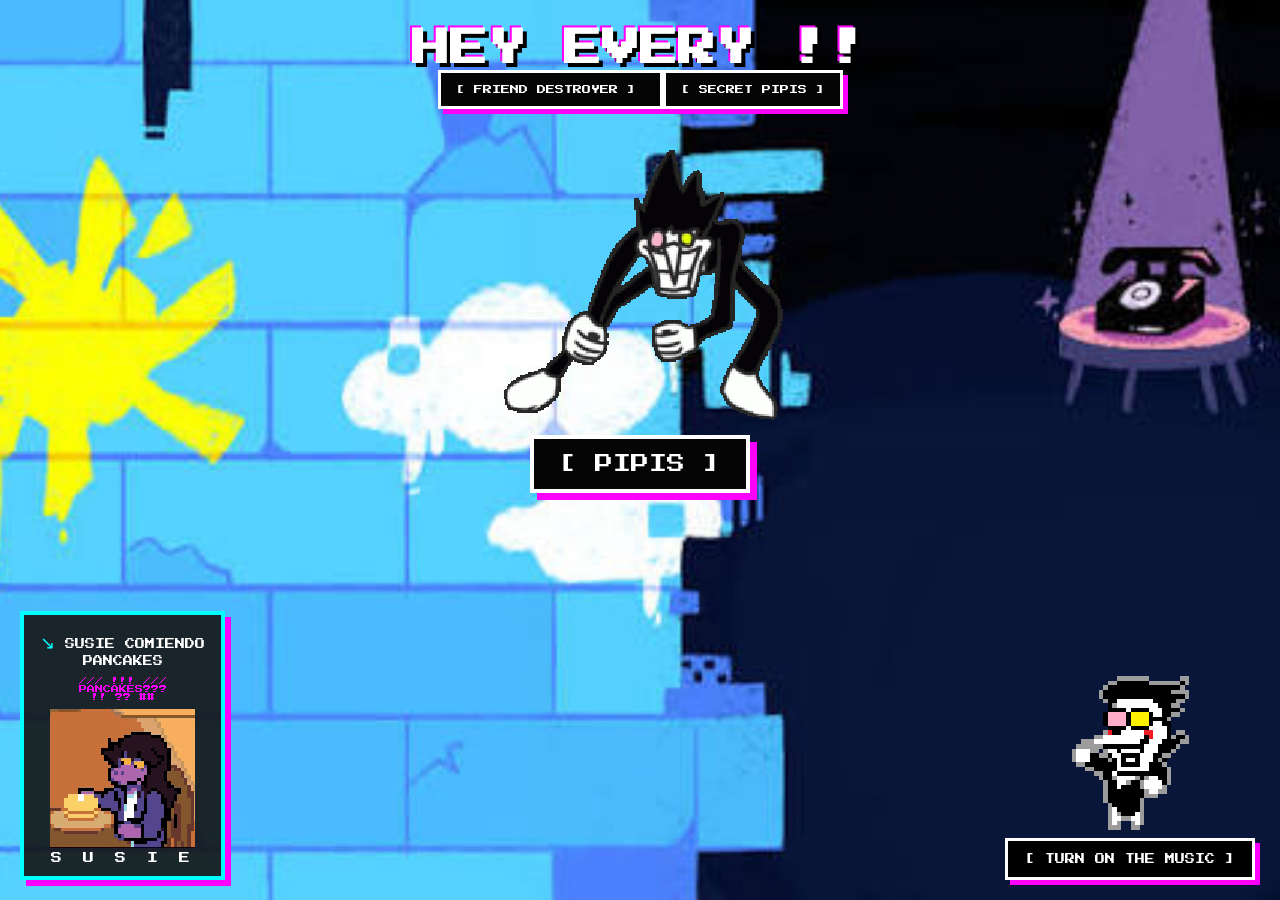
==== commit 89381f14: "Update index.html" ====
--- a/index.html
+++ b/index.html
@@ -19,15 +19,20 @@
 
 </head>
 
-
 <body>
 
-
-<!-- =====================================================
-     BOTONES PRINCIPALES
-===================================================== -->
-
-<div id="topButtons">
+    <!-- =====================================================
+         TITULO
+    ====================================================== -->
+
+    <h1 id="mainTitle">
+        HEY EVERY !!
+    </h1>
+
+
+    <!-- =====================================================
+         BOTON FRIEND DESTROYER
+    ====================================================== -->
 
     <a
         href="friend-destroyer.html"
@@ -37,6 +42,11 @@
     </a>
 
 
+    <!-- =====================================================
+         SALA SECRETA
+         NO SE MODIFICA
+    ====================================================== -->
+
     <a
         href="secret-pipis.html"
         id="secretRoomButton"
@@ -44,1247 +54,872 @@
         [ SECRET PIPIS ]
     </a>
 
-</div>
-
-
-
-<!-- =====================================================
-     LOGROS
-===================================================== -->
-
-<div id="achievements">
-
-
-    <!-- BERDLY - 100 KILLS -->
+
+    <!-- =====================================================
+         LOGROS
+    ====================================================== -->
+
+    <div id="achievements">
+
+        <button
+            id="achievementBerdly"
+            class="achievement"
+            type="button"
+            title="Berdly - 100 Kills"
+        >
+            🐦
+        </button>
+
+
+        <button
+            id="achievementSusie"
+            class="achievement"
+            type="button"
+            title="Susie - 1000 Kills"
+        >
+            🥞
+        </button>
+
+
+        <a
+            href="noelle.html"
+            id="achievementNoelle"
+            class="achievement"
+            title="Noelle - 10000 Kills"
+        >
+            ❄️
+        </a>
+
+
+        <button
+            id="achievementBigShot"
+            class="achievement"
+            type="button"
+            title="BIG SHOT"
+        >
+            🏆
+        </button>
+
+
+        <button
+            id="achievementCat"
+            class="achievement"
+            type="button"
+            title="Gato Sagrado de Susie"
+        >
+            🐱
+        </button>
+
+    </div>
+
+
+    <!-- =====================================================
+         SPAMTON
+    ====================================================== -->
+
+    <img
+        src="spamton-idle.gif"
+        alt="Spamton"
+        id="mainSpamton"
+        class="main-spamton"
+    >
+
+
+    <!-- =====================================================
+         PIPIS
+    ====================================================== -->
 
     <button
-        id="achievementBerdly"
-        class="achievement"
-        type="button"
-        title="Berdly - 100 Kills"
-    >
-
-        <span class="achievementIcon">
-            🏆
-        </span>
-
-        <span class="achievementLabel">
-            BERDLY
-        </span>
-
-    </button>
-
-
-
-    <!-- SUSIE - 1000 KILLS -->
-
-    <button
-        id="achievementSusie"
-        class="achievement"
-        type="button"
-        title="Susie - 1,000 Kills"
-    >
-
-        <span class="achievementIcon">
-            🏆
-        </span>
-
-        <span class="achievementLabel">
-            SUSIE
-        </span>
-
-    </button>
-
-
-
-    <!-- NOELLE - 10000 KILLS -->
-
-    <button
-        id="achievementNoelle"
-        class="achievement"
-        type="button"
-        title="Noelle - 10,000 Kills"
-    >
-
-        <span class="achievementIcon">
-            🏆
-        </span>
-
-        <span class="achievementLabel">
-            NOELLE
-        </span>
-
-    </button>
-
-
-
-    <!-- BIG SHOT -->
-
-    <button
-        id="achievementBigShot"
-        class="achievement"
-        type="button"
-        title="BIG SHOT!"
-    >
-
-        <span class="achievementIcon">
-            💥
-        </span>
-
-        <span class="achievementLabel">
-            BIG SHOT
-        </span>
-
-    </button>
-
-
-
-    <!-- GATO -->
-
-    <button
-        id="achievementCat"
-        class="achievement"
-        type="button"
-        title="Gato Sagrado de Susie"
-    >
-
-        <span class="achievementIcon">
-            🐱
-        </span>
-
-        <span class="achievementLabel">
-            CAT
-        </span>
-
-    </button>
-
-
-</div>
-
-
-
-<!-- =====================================================
-     TITULO
-===================================================== -->
-
-<h1>
-    HEY EVERY !!
-</h1>
-
-
-
-<!-- =====================================================
-     PERSONAJE PRINCIPAL
-===================================================== -->
-
-<img
-    src="spamton-idle.gif"
-    alt="Spamton"
-    id="mainSpamton"
-    class="main-spamton"
->
-
-
-
-<!-- =====================================================
-     NOMBRE DEL PERSONAJE
-===================================================== -->
-
-<div id="characterName">
-    SPAMTON
-</div>
-
-
-
-<!-- =====================================================
-     PIPIS
-===================================================== -->
-
-<button
-    id="pipisButton"
-    type="button"
->
-    [ PIPIS ]
-</button>
-
-
-
-<audio
-    id="pipisSound"
-    src="pipis.mp3"
-    preload="auto"
-></audio>
-
-
-
-<!-- =====================================================
-     MUSICA NORMAL
-===================================================== -->
-
-<audio
-    id="normalMusic"
-    src="want-to-be-a.mp3"
-    preload="auto"
-    loop
-></audio>
-
-
-
-<!-- =====================================================
-     BIG SHOT
-===================================================== -->
-
-<audio
-    id="bigShotMusic"
-    src="big-shot.mp3"
-    preload="auto"
-    loop
-></audio>
-
-
-
-<!-- =====================================================
-     MUSICA BERDLY
-===================================================== -->
-
-<audio
-    id="berdlyMusic"
-    src="berdly.mp3"
-    preload="auto"
-    loop
-></audio>
-
-
-
-<!-- =====================================================
-     MUSICA SUSIE
-===================================================== -->
-
-<audio
-    id="susieMusic"
-    src="susie.mp3"
-    preload="auto"
-    loop
-></audio>
-
-
-
-<!-- =====================================================
-     MUSICA NOELLE
-===================================================== -->
-
-<audio
-    id="noelleMusic"
-    src="noelle.mp3"
-    preload="auto"
-    loop
-></audio>
-
-
-
-<!-- =====================================================
-     CAJA DE MUSICA
-===================================================== -->
-
-<div id="musicBox">
-
-    <img
-        src="spamton-dancing.gif"
-        alt="Spamton bailando"
-        id="dancingSpamton"
-    >
-
-    <button
-        id="musicButton"
+        id="pipisButton"
         type="button"
     >
-        [ TURN ON THE MUSIC ]
+        [ PIPIS ]
     </button>
 
-</div>
-
-
-
-<!-- =====================================================
-     SUSIE
-===================================================== -->
-
-<div id="susieGlitch">
-
-    <div class="susie-caption">
-
-        <span class="susie-arrow">
-            ↘
-        </span>
-
-        SUSIE COMIENDO PANCAKES
+
+    <audio
+        id="pipisSound"
+        src="pipis.mp3"
+        preload="auto"
+    ></audio>
+
+
+    <!-- =====================================================
+         MUSICA NORMAL
+    ====================================================== -->
+
+    <audio
+        id="normalMusic"
+        src="want-to-be-a.mp3"
+        preload="auto"
+        loop
+    ></audio>
+
+
+    <!-- =====================================================
+         BIG SHOT
+    ====================================================== -->
+
+    <audio
+        id="bigShotMusic"
+        src="big-shot.mp3"
+        preload="auto"
+        loop
+    ></audio>
+
+
+    <!-- =====================================================
+         CONTROL DE MUSICA
+    ====================================================== -->
+
+    <div id="musicBox">
+
+        <img
+            src="spamton-dancing.gif"
+            id="dancingSpamton"
+            alt="Spamton bailando"
+        >
+
+        <button
+            id="musicButton"
+            type="button"
+        >
+            [ TURN ON THE MUSIC ]
+        </button>
 
     </div>
 
 
-    <div class="glitch-scribbles">
-
-        /// !!! ///
-
-        <br>
-
-        PANCAKES???
-
-        <br>
-
-        !! ?? ##
+    <!-- =====================================================
+         SUSIE
+    ====================================================== -->
+
+    <div id="susieGlitch">
+
+        <div class="susie-caption">
+            <span class="susie-arrow">↘</span>
+            SUSIE COMIENDO PANCAKES
+        </div>
+
+        <div class="glitch-scribbles">
+            /// !!! ///
+            <br>
+            PANCAKES???
+            <br>
+            !! ?? ##
+        </div>
+
+        <img
+            src="susie-eating-pancakes.gif"
+            id="susieGif"
+            alt="Susie"
+        >
+
+        <div class="susie-name">
+            S U S I E
+        </div>
 
     </div>
 
 
-    <img
-        src="susie-eating-pancakes.gif"
-        alt="Susie comiendo pancakes"
-        id="susieGif"
-    >
-
-
-    <div class="susie-name">
-        S U S I E
+    <!-- =====================================================
+         LLUVIA
+    ====================================================== -->
+
+    <div id="pipisRain"></div>
+
+
+    <!-- =====================================================
+         MENSAJE GATO
+    ====================================================== -->
+
+    <div id="catDiscovery">
+
+        <div class="catDiscoveryGlitch">
+            [[ !! SPECIAL DEAL !! ]]
+        </div>
+
+        <div class="catDiscoveryText">
+
+            HAS ENCONTRADO AL
+            <br>
+            [[ GATO ]]
+            <br>
+            SAGRADO DE SUSIE!!
+
+        </div>
+
+        <img
+            src="gato.png"
+            id="catDiscoveryImage"
+            alt="Gato"
+        >
+
     </div>
 
-</div>
-
-
-
-<!-- =====================================================
-     LLUVIA
-===================================================== -->
-
-<div id="pipisRain"></div>
-
-
-
-<!-- =====================================================
-     MENSAJE DEL GATO
-===================================================== -->
-
-<div id="catDiscovery">
-
-    <div class="catDiscoveryGlitch">
-        [[ !! SPECIAL DEAL !! ]]
-    </div>
-
-
-    <div class="catDiscoveryText">
-
-        HAS ENCONTRADO AL
-
-        <br>
-
-        [[ GATO ]]
-
-        <br>
-
-        SAGRADO DE SUSIE!!
-
-    </div>
-
-
-    <img
-        src="gato.png"
-        alt="Gato Sagrado de Susie"
-        id="catDiscoveryImage"
-    >
-
-</div>
-
-
-
-<!-- =====================================================
-     MENSAJE DE PERSONAJE
-===================================================== -->
-
-<div id="characterMessage">
-
-    <div id="characterMessageTitle">
-        CHARACTER UNLOCKED!
-    </div>
-
-    <div id="characterMessageName">
-        BERDLY
-    </div>
-
-    <div id="characterMessageKills">
-        100 KILLS
-    </div>
-
-</div>
-
-
-
-<script>
-
-/* =====================================================
-   ELEMENTOS
-===================================================== */
-
-const pipisButton =
-    document.getElementById("pipisButton");
-
-const pipisSound =
-    document.getElementById("pipisSound");
-
-const pipisRain =
-    document.getElementById("pipisRain");
-
-const normalMusic =
-    document.getElementById("normalMusic");
-
-const bigShotMusic =
-    document.getElementById("bigShotMusic");
-
-const berdlyMusic =
-    document.getElementById("berdlyMusic");
-
-const susieMusic =
-    document.getElementById("susieMusic");
-
-const noelleMusic =
-    document.getElementById("noelleMusic");
-
-const musicButton =
-    document.getElementById("musicButton");
-
-const mainSpamton =
-    document.getElementById("mainSpamton");
-
-const characterName =
-    document.getElementById("characterName");
-
-const achievementBerdly =
-    document.getElementById("achievementBerdly");
-
-const achievementSusie =
-    document.getElementById("achievementSusie");
-
-const achievementNoelle =
-    document.getElementById("achievementNoelle");
-
-const achievementBigShot =
-    document.getElementById("achievementBigShot");
-
-const achievementCat =
-    document.getElementById("achievementCat");
-
-const catDiscovery =
-    document.getElementById("catDiscovery");
-
-const characterMessage =
-    document.getElementById("characterMessage");
-
-const characterMessageName =
-    document.getElementById("characterMessageName");
-
-const characterMessageKills =
-    document.getElementById("characterMessageKills");
-
-
-
-/* =====================================================
-   ESTADO
-===================================================== */
-
-let musicIsPlaying = false;
-
-let currentMode = "normal";
-
-
-
-/* =====================================================
-   LOGROS
-===================================================== */
-
-let berdlyUnlocked =
-    localStorage.getItem(
-        "friendAchievement100"
-    ) === "true";
-
-
-let susieUnlocked =
-    localStorage.getItem(
-        "friendAchievement1000"
-    ) === "true";
-
-
-let noelleUnlocked =
-    localStorage.getItem(
-        "friendAchievement10000"
-    ) === "true";
-
-
-let bigShotUnlocked =
-    localStorage.getItem(
-        "spamtonBigShotAchievement"
-    ) === "true";
-
-
-let catUnlocked =
-    localStorage.getItem(
-        "spamtonSacredCatAchievement"
-    ) === "true";
-
-
-
-/* =====================================================
-   MOSTRAR LOGROS
-===================================================== */
-
-function updateAchievements() {
-
-    achievementBerdly.style.display =
-        berdlyUnlocked
-            ? "flex"
-            : "none";
-
-
-    achievementSusie.style.display =
-        susieUnlocked
-            ? "flex"
-            : "none";
-
-
-    achievementNoelle.style.display =
-        noelleUnlocked
-            ? "flex"
-            : "none";
-
-
-    achievementBigShot.style.display =
-        bigShotUnlocked
-            ? "flex"
-            : "none";
-
-
-    achievementCat.style.display =
-        catUnlocked
-            ? "flex"
-            : "none";
-
-}
-
-
-updateAchievements();
-
-
-
-/* =====================================================
-   CONFIGURACIÓN DE PERSONAJES
-===================================================== */
-
-const characters = {
-
-    berdly: {
-
-        name: "BERDLY",
-
-        sprite: "berdly-idle.gif",
-
-        background:
-            "berdly-background.gif",
-
-        music:
-            berdlyMusic,
-
-        kills: "100 KILLS"
-
-    },
-
-
-    susie: {
-
-        name: "SUSIE",
-
-        sprite: "susie-idle.gif",
-
-        background:
-            "susie-background.gif",
-
-        music:
-            susieMusic,
-
-        kills: "1,000 KILLS"
-
-    },
-
-
-    noelle: {
-
-        name: "NOELLE",
-
-        sprite: "noelle-idle.gif",
-
-        background:
-            "noelle-background.gif",
-
-        music:
-            noelleMusic,
-
-        kills: "10,000 KILLS"
-
-    }
-
-};
-
-
-
-/* =====================================================
-   DETENER TODA LA MUSICA
-===================================================== */
-
-function stopAllMusic() {
-
-    normalMusic.pause();
-
-    bigShotMusic.pause();
-
-    berdlyMusic.pause();
-
-    susieMusic.pause();
-
-    noelleMusic.pause();
-
-    musicIsPlaying =
-        false;
-
-}
-
-
-
-/* =====================================================
-   ACTUALIZAR BOTON
-===================================================== */
-
-function updateMusicButton() {
-
-    if (
-        musicIsPlaying
-    ) {
-
-        if (
-            currentMode === "bigshot"
-        ) {
-
-            musicButton.textContent =
-                "[ TURN OFF THE BIG SHOT ]";
+
+    <!-- =====================================================
+         JAVASCRIPT
+    ====================================================== -->
+
+    <script>
+
+    document.addEventListener(
+        "DOMContentLoaded",
+        function () {
+
+            const pipisButton =
+                document.getElementById(
+                    "pipisButton"
+                );
+
+            const pipisSound =
+                document.getElementById(
+                    "pipisSound"
+                );
+
+            const pipisRain =
+                document.getElementById(
+                    "pipisRain"
+                );
+
+            const normalMusic =
+                document.getElementById(
+                    "normalMusic"
+                );
+
+            const bigShotMusic =
+                document.getElementById(
+                    "bigShotMusic"
+                );
+
+            const musicButton =
+                document.getElementById(
+                    "musicButton"
+                );
+
+            const mainSpamton =
+                document.getElementById(
+                    "mainSpamton"
+                );
+
+            const achievementBerdly =
+                document.getElementById(
+                    "achievementBerdly"
+                );
+
+            const achievementSusie =
+                document.getElementById(
+                    "achievementSusie"
+                );
+
+            const achievementNoelle =
+                document.getElementById(
+                    "achievementNoelle"
+                );
+
+            const achievementBigShot =
+                document.getElementById(
+                    "achievementBigShot"
+                );
+
+            const achievementCat =
+                document.getElementById(
+                    "achievementCat"
+                );
+
+            const catDiscovery =
+                document.getElementById(
+                    "catDiscovery"
+                );
+
+
+            /* =================================================
+               VOLUMEN
+            ================================================= */
+
+            normalMusic.volume = 0.40;
+            bigShotMusic.volume = 0.40;
+            pipisSound.volume = 0.70;
+
+
+            /* =================================================
+               ESTADO MUSICA
+            ================================================= */
+
+            let musicIsPlaying = false;
+            let bigShotMode = false;
+
+
+            /* =================================================
+               LOGROS
+            ================================================= */
+
+            const berdlyUnlocked =
+                localStorage.getItem(
+                    "friendAchievement100"
+                ) === "true";
+
+
+            const susieUnlocked =
+                localStorage.getItem(
+                    "friendAchievement1000"
+                ) === "true";
+
+
+            const noelleUnlocked =
+                localStorage.getItem(
+                    "friendAchievement10000"
+                ) === "true";
+
+
+            const bigShotUnlocked =
+                localStorage.getItem(
+                    "spamtonBigShotAchievement"
+                ) === "true";
+
+
+            const catUnlocked =
+                localStorage.getItem(
+                    "spamtonSacredCatAchievement"
+                ) === "true";
+
+
+            /* =================================================
+               MOSTRAR LOGROS
+            ================================================= */
+
+            if (berdlyUnlocked) {
+
+                achievementBerdly.style.display =
+                    "flex";
+
+            }
+
+
+            if (susieUnlocked) {
+
+                achievementSusie.style.display =
+                    "flex";
+
+            }
+
+
+            if (noelleUnlocked) {
+
+                achievementNoelle.style.display =
+                    "flex";
+
+            }
+
+
+            if (bigShotUnlocked) {
+
+                achievementBigShot.style.display =
+                    "flex";
+
+            }
+
+
+            if (catUnlocked) {
+
+                achievementCat.style.display =
+                    "flex";
+
+            }
+
+
+            /* =================================================
+               MUSICA
+            ================================================= */
+
+            function updateMusicButton() {
+
+                if (bigShotMode) {
+
+                    musicButton.textContent =
+                        musicIsPlaying
+                        ? "[ TURN OFF BIG SHOT ]"
+                        : "[ TURN ON BIG SHOT ]";
+
+                }
+
+                else {
+
+                    musicButton.textContent =
+                        musicIsPlaying
+                        ? "[ TURN OFF THE MUSIC ]"
+                        : "[ TURN ON THE MUSIC ]";
+
+                }
+
+            }
+
+
+            function stopAllMusic() {
+
+                normalMusic.pause();
+                bigShotMusic.pause();
+
+                normalMusic.currentTime = 0;
+                bigShotMusic.currentTime = 0;
+
+                musicIsPlaying = false;
+
+                musicButton.classList.remove(
+                    "music-on"
+                );
+
+                updateMusicButton();
+
+            }
+
+
+            function playNormalMusic() {
+
+                bigShotMusic.pause();
+                bigShotMusic.currentTime = 0;
+
+                normalMusic.volume = 0.40;
+
+                const promise =
+                    normalMusic.play();
+
+                if (promise) {
+
+                    promise.then(
+                        function () {
+
+                            musicIsPlaying =
+                                true;
+
+                            musicButton.classList.add(
+                                "music-on"
+                            );
+
+                            updateMusicButton();
+
+                        }
+                    ).catch(
+                        function () {
+
+                            musicIsPlaying =
+                                false;
+
+                            updateMusicButton();
+
+                        }
+                    );
+
+                }
+
+            }
+
+
+            function playBigShotMusic() {
+
+                normalMusic.pause();
+                normalMusic.currentTime = 0;
+
+                bigShotMusic.volume = 0.40;
+
+                const promise =
+                    bigShotMusic.play();
+
+                if (promise) {
+
+                    promise.then(
+                        function () {
+
+                            musicIsPlaying =
+                                true;
+
+                            musicButton.classList.add(
+                                "music-on"
+                            );
+
+                            updateMusicButton();
+
+                        }
+                    ).catch(
+                        function () {
+
+                            musicIsPlaying =
+                                false;
+
+                            updateMusicButton();
+
+                        }
+                    );
+
+                }
+
+            }
+
+
+            /* =================================================
+               BOTON MUSICA
+            ================================================= */
+
+            musicButton.addEventListener(
+                "click",
+                function (event) {
+
+                    event.preventDefault();
+                    event.stopPropagation();
+
+                    if (musicIsPlaying) {
+
+                        stopAllMusic();
+
+                    }
+
+                    else {
+
+                        if (bigShotMode) {
+
+                            playBigShotMusic();
+
+                        }
+
+                        else {
+
+                            playNormalMusic();
+
+                        }
+
+                    }
+
+                }
+            );
+
+
+            /* =================================================
+               BIG SHOT
+            ================================================= */
+
+            achievementBigShot.addEventListener(
+                "click",
+                function () {
+
+                    bigShotMode =
+                        !bigShotMode;
+
+
+                    if (bigShotMode) {
+
+                        document.body.classList.add(
+                            "big-shot-mode"
+                        );
+
+
+                        mainSpamton.src =
+                            "spamton-neo.gif";
+
+
+                        if (musicIsPlaying) {
+
+                            stopAllMusic();
+
+                            playBigShotMusic();
+
+                        }
+
+                    }
+
+                    else {
+
+                        document.body.classList.remove(
+                            "big-shot-mode"
+                        );
+
+
+                        mainSpamton.src =
+                            "spamton-idle.gif";
+
+
+                        if (musicIsPlaying) {
+
+                            stopAllMusic();
+
+                            playNormalMusic();
+
+                        }
+
+                    }
+
+
+                    updateMusicButton();
+
+                }
+            );
+
+
+            /* =================================================
+               PIPIS
+            ================================================= */
+
+            function createPipis() {
+
+                for (
+                    let i = 0;
+                    i < 25;
+                    i++
+                ) {
+
+                    const pipis =
+                        document.createElement(
+                            "img"
+                        );
+
+                    pipis.src =
+                        "pipis.gif";
+
+                    pipis.className =
+                        "pipis-rain";
+
+                    const size =
+                        Math.floor(
+                            Math.random() * 60
+                        ) + 40;
+
+                    pipis.style.left =
+                        Math.random() * 100 +
+                        "vw";
+
+                    pipis.style.width =
+                        size + "px";
+
+                    pipis.style.animationDuration =
+                        Math.random() * 2 +
+                        2 +
+                        "s";
+
+                    pipis.style.animationDelay =
+                        Math.random() * 0.8 +
+                        "s";
+
+                    pipisRain.appendChild(
+                        pipis
+                    );
+
+
+                    setTimeout(
+                        function () {
+
+                            pipis.remove();
+
+                        },
+                        6000
+                    );
+
+                }
+
+            }
+
+
+            pipisButton.addEventListener(
+                "click",
+                function (event) {
+
+                    event.preventDefault();
+                    event.stopPropagation();
+
+                    pipisSound.currentTime = 0;
+
+                    pipisSound.play()
+                        .catch(
+                            function () {}
+                        );
+
+                    createPipis();
+
+                }
+            );
+
+
+            /* =================================================
+               GATO
+            ================================================= */
+
+            function discoverCat() {
+
+                localStorage.setItem(
+                    "spamtonSacredCatAchievement",
+                    "true"
+                );
+
+                achievementCat.style.display =
+                    "flex";
+
+                catDiscovery.classList.add(
+                    "show"
+                );
+
+
+                setTimeout(
+                    function () {
+
+                        catDiscovery.classList.remove(
+                            "show"
+                        );
+
+                    },
+                    5000
+                );
+
+
+                for (
+                    let i = 0;
+                    i < 25;
+                    i++
+                ) {
+
+                    const cat =
+                        document.createElement(
+                            "img"
+                        );
+
+                    cat.src =
+                        "gato.png";
+
+                    cat.className =
+                        "cat-rain";
+
+                    cat.style.left =
+                        Math.random() * 100 +
+                        "vw";
+
+                    cat.style.width =
+                        Math.random() * 55 +
+                        45 +
+                        "px";
+
+                    cat.style.animationDuration =
+                        Math.random() * 2 +
+                        2 +
+                        "s";
+
+                    pipisRain.appendChild(
+                        cat
+                    );
+
+
+                    setTimeout(
+                        function () {
+
+                            cat.remove();
+
+                        },
+                        6000
+                    );
+
+                }
+
+            }
+
+
+            pipisButton.addEventListener(
+                "dblclick",
+                function () {
+
+                    if (!catUnlocked) {
+
+                        discoverCat();
+
+                    }
+
+                }
+            );
+
+
+            /* =================================================
+               CODIGO DEL CREADOR
+               
+               1 2 2 5
+            ================================================= */
+
+            let creatorCode = "";
+
+
+            document.addEventListener(
+                "keydown",
+                function (event) {
+
+                    if (
+                        /^[0-9]$/.test(
+                            event.key
+                        )
+                    ) {
+
+                        creatorCode +=
+                            event.key;
+
+                        if (
+                            creatorCode.length > 4
+                        ) {
+
+                            creatorCode =
+                                creatorCode.slice(
+                                    -4
+                                );
+
+                        }
+
+
+                        if (
+                            creatorCode === "1225"
+                        ) {
+
+                            localStorage.setItem(
+                                "friendAchievement100",
+                                "true"
+                            );
+
+                            localStorage.setItem(
+                                "friendAchievement1000",
+                                "true"
+                            );
+
+                            localStorage.setItem(
+                                "friendAchievement10000",
+                                "true"
+                            );
+
+                            achievementBerdly.style.display =
+                                "flex";
+
+                            achievementSusie.style.display =
+                                "flex";
+
+                            achievementNoelle.style.display =
+                                "flex";
+
+                            creatorCode = "";
+
+                            alert(
+                                "NOELLE HOLIDAY DESBLOQUEADA."
+                            );
+
+                        }
+
+                    }
+
+                }
+            );
+
+
+            /* =================================================
+               ESTADO INICIAL
+            ================================================= */
+
+            updateMusicButton();
 
         }
 
-        else {
-
-            musicButton.textContent =
-                "[ TURN OFF THE MUSIC ]";
-
-        }
-
-    }
-
-    else {
-
-        if (
-            currentMode === "bigshot"
-        ) {
-
-            musicButton.textContent =
-                "[ TURN ON THE BIG SHOT! ]";
-
-        }
-
-        else {
-
-            musicButton.textContent =
-                "[ TURN ON THE MUSIC ]";
-
-        }
-
-    }
-
-}
-
-
-
-/* =====================================================
-   REPRODUCIR MUSICA
-===================================================== */
-
-function playMusic(audio) {
-
-    stopAllMusic();
-
-    audio.volume =
-        0.40;
-
-    audio.currentTime =
-        0;
-
-    const promise =
-        audio.play();
-
-
-    if (
-        promise &&
-        promise.then
-    ) {
-
-        promise.then(
-            function() {
-
-                musicIsPlaying =
-                    true;
-
-                updateMusicButton();
-
-            }
-        )
-        .catch(
-            function(error) {
-
-                console.log(
-                    "No se pudo reproducir:",
-                    error
-                );
-
-                musicIsPlaying =
-                    false;
-
-                updateMusicButton();
-
-            }
-        );
-
-    }
-
-}
-
-
-
-/* =====================================================
-   CAMBIAR PERSONAJE
-===================================================== */
-
-function activateCharacter(
-    character
-) {
-
-    const data =
-        characters[character];
-
-
-    if (!data) {
-        return;
-    }
-
-
-    document.body.classList.remove(
-        "big-shot-mode"
     );
 
-
-    document.body.classList.add(
-        "character-mode"
-    );
-
-
-    document.body.style.backgroundImage =
-        "url('" +
-        data.background +
-        "')";
-
-
-    mainSpamton.src =
-        data.sprite;
-
-
-    characterName.textContent =
-        data.name;
-
-
-    currentMode =
-        character;
-
-
-    if (
-        musicIsPlaying
-    ) {
-
-        playMusic(
-            data.music
-        );
-
-    }
-
-
-    updateMusicButton();
-
-}
-
-
-
-/* =====================================================
-   BIG SHOT
-===================================================== */
-
-function activateBigShot() {
-
-    currentMode =
-        "bigshot";
-
-
-    document.body.classList.remove(
-        "character-mode"
-    );
-
-
-    document.body.classList.add(
-        "big-shot-mode"
-    );
-
-
-    document.body.style.backgroundImage =
-        "url('spamton-neo-background.gif')";
-
-
-    mainSpamton.src =
-        "spamton-neo.gif";
-
-
-    characterName.textContent =
-        "BIG SHOT!";
-
-
-    if (
-        musicIsPlaying
-    ) {
-
-        playMusic(
-            bigShotMusic
-        );
-
-    }
-
-
-    updateMusicButton();
-
-}
-
-
-
-/* =====================================================
-   VOLVER A SPAMTON
-===================================================== */
-
-function activateNormal() {
-
-    currentMode =
-        "normal";
-
-
-    document.body.classList.remove(
-        "character-mode"
-    );
-
-
-    document.body.classList.remove(
-        "big-shot-mode"
-    );
-
-
-    document.body.style.backgroundImage =
-        "url('spamton-cielo.png')";
-
-
-    mainSpamton.src =
-        "spamton-idle.gif";
-
-
-    characterName.textContent =
-        "SPAMTON";
-
-
-    if (
-        musicIsPlaying
-    ) {
-
-        playMusic(
-            normalMusic
-        );
-
-    }
-
-
-    updateMusicButton();
-
-}
-
-
-
-/* =====================================================
-   BOTON DE MUSICA
-===================================================== */
-
-musicButton.addEventListener(
-    "click",
-    function(event) {
-
-        event.preventDefault();
-
-        event.stopPropagation();
-
-
-        if (
-            musicIsPlaying
-        ) {
-
-            stopAllMusic();
-
-            updateMusicButton();
-
-            return;
-
-        }
-
-
-        if (
-            currentMode === "bigshot"
-        ) {
-
-            playMusic(
-                bigShotMusic
-            );
-
-        }
-
-        else if (
-            currentMode === "berdly"
-        ) {
-
-            playMusic(
-                berdlyMusic
-            );
-
-        }
-
-        else if (
-            currentMode === "susie"
-        ) {
-
-            playMusic(
-                susieMusic
-            );
-
-        }
-
-        else if (
-            currentMode === "noelle"
-        ) {
-
-            playMusic(
-                noelleMusic
-            );
-
-        }
-
-        else {
-
-            playMusic(
-                normalMusic
-            );
-
-        }
-
-    }
-);
-
-
-
-/* =====================================================
-   TROFEO BERDLY
-===================================================== */
-
-achievementBerdly.addEventListener(
-    "click",
-    function() {
-
-        activateCharacter(
-            "berdly"
-        );
-
-    }
-);
-
-
-
-/* =====================================================
-   TROFEO SUSIE
-===================================================== */
-
-achievementSusie.addEventListener(
-    "click",
-    function() {
-
-        activateCharacter(
-            "susie"
-        );
-
-    }
-);
-
-
-
-/* =====================================================
-   TROFEO NOELLE
-===================================================== */
-
-achievementNoelle.addEventListener(
-    "click",
-    function() {
-
-        activateCharacter(
-            "noelle"
-        );
-
-    }
-);
-
-
-
-/* =====================================================
-   TROFEO BIG SHOT
-===================================================== */
-
-achievementBigShot.addEventListener(
-    "click",
-    function() {
-
-        if (
-            currentMode === "bigshot"
-        ) {
-
-            activateNormal();
-
-        }
-
-        else {
-
-            activateBigShot();
-
-        }
-
-    }
-);
-
-
-
-/* =====================================================
-   TROFEO GATO
-===================================================== */
-
-achievementCat.addEventListener(
-    "click",
-    function() {
-
-        catDiscovery.classList.add(
-            "show"
-        );
-
-
-        setTimeout(
-            function() {
-
-                catDiscovery.classList.remove(
-                    "show"
-                );
-
-            },
-            5000
-        );
-
-    }
-);
-
-
-
-/* =====================================================
-   CREAR PIPIS
-===================================================== */
-
-function createPipis() {
-
-    for (
-        let i = 0;
-        i < 25;
-        i++
-    ) {
-
-        const pipis =
-            document.createElement("img");
-
-
-        pipis.src =
-            "pipis.gif";
-
-
-        pipis.className =
-            "pipis-rain";
-
-
-        const size =
-            Math.floor(
-                Math.random() * 60
-            ) + 40;
-
-
-        pipis.style.left =
-            Math.random() * 100 +
-            "vw";
-
-
-        pipis.style.width =
-            size + "px";
-
-
-        pipis.style.animationDuration =
-            Math.random() * 2 + 2 +
-            "s";
-
-
-        pipis.style.animationDelay =
-            Math.random() * 0.8 +
-            "s";
-
-
-        pipisRain.appendChild(
-            pipis
-        );
-
-
-        setTimeout(
-            function() {
-
-                if (
-                    pipis.parentNode
-                ) {
-
-                    pipis.remove();
-
-                }
-
-            },
-            6000
-        );
-
-    }
-
-}
-
-
-
-/* =====================================================
-   BOTON PIPIS
-===================================================== */
-
-pipisButton.addEventListener(
-    "click",
-    function(event) {
-
-        event.preventDefault();
-
-        event.stopPropagation();
-
-
-        pipisSound.currentTime =
-            0;
-
-
-        pipisSound.play()
-            .catch(
-                function() {}
-            );
-
-
-        createPipis();
-
-    }
-);
-
-
-
-/* =====================================================
-   ACTUALIZACIÓN AUTOMÁTICA DE LOGROS
-===================================================== */
-
-setInterval(
-    function() {
-
-        const newBerdly =
-            localStorage.getItem(
-                "friendAchievement100"
-            ) === "true";
-
-
-        const newSusie =
-            localStorage.getItem(
-                "friendAchievement1000"
-            ) === "true";
-
-
-        const newNoelle =
-            localStorage.getItem(
-                "friendAchievement10000"
-            ) === "true";
-
-
-        const newBigShot =
-            localStorage.getItem(
-                "spamtonBigShotAchievement"
-            ) === "true";
-
-
-        if (
-            newBerdly !== berdlyUnlocked ||
-            newSusie !== susieUnlocked ||
-            newNoelle !== noelleUnlocked ||
-            newBigShot !== bigShotUnlocked
-        ) {
-
-            berdlyUnlocked =
-                newBerdly;
-
-            susieUnlocked =
-                newSusie;
-
-            noelleUnlocked =
-                newNoelle;
-
-            bigShotUnlocked =
-                newBigShot;
-
-
-            updateAchievements();
-
-        }
-
-    },
-    1000
-);
-
-
-
-/* =====================================================
-   ESTADO INICIAL
-===================================================== */
-
-updateAchievements();
-
-updateMusicButton();
-
-</script>
-
+    </script>
 
 </body>
 
--- a/style.css
+++ b/style.css
@@ -1,548 +1,646 @@
-```css
-@import url('https://fonts.googleapis.com/css2?family=Press+Start+2P&display=swap');
-
-
-/* =========================================================
+@import url(
+    'https://fonts.googleapis.com/css2?family=Press+Start+2P&display=swap'
+);
+
+
+/* =====================================================
    GENERAL
-========================================================= */
+===================================================== */
 
 * {
     box-sizing: border-box;
 }
 
+
 html,
 body {
+
     margin: 0;
+
     padding: 0;
+
     width: 100%;
+
     min-height: 100%;
+
     overflow-x: hidden;
-}
+
+}
+
 
 body {
+
     min-height: 100vh;
 
-    background-image: url("spamton-cielo.png");
-
-    background-size: cover;
-    background-position: center;
-    background-repeat: no-repeat;
-    background-attachment: fixed;
-
-    font-family: 'Press Start 2P', cursive;
-
-    text-align: center;
-
-    position: relative;
-
-    color: white;
+    background-image:
+        url("spamton-cielo.png");
+
+    background-size:
+        cover;
+
+    background-position:
+        center;
+
+    background-repeat:
+        no-repeat;
+
+    background-attachment:
+        fixed;
+
+    background-color:
+        #050505;
+
+    font-family:
+        'Press Start 2P',
+        cursive;
+
+    color:
+        white;
+
+    text-align:
+        center;
+
+    position:
+        relative;
 
     transition:
-        background-image 0.5s ease,
-        background-color 0.5s ease;
-}
-
-
-/* =========================================================
-   BOTÓN FRIEND DESTROYER
-========================================================= */
-
-#friendDestroyerButton {
-    position: fixed;
-
-    top: 20px;
-    right: 20px;
-
-    z-index: 10000;
-
-    display: flex;
-
-    align-items: center;
-    justify-content: center;
-
-    padding: 12px 18px;
-
-    background: #111;
-
-    color: white;
-
-    border: 3px solid white;
-
-    text-decoration: none;
-
-    font-family: 'Press Start 2P', cursive;
-
-    font-size: 11px;
-
-    cursor: pointer;
-
-    box-shadow:
-        4px 4px 0 #ff00ff;
-
-    pointer-events: auto;
+        background-image 0.4s ease;
+
+}
+
+
+/* =====================================================
+   BOTONES SUPERIORES
+===================================================== */
+
+#topButtons {
+
+    position:
+        fixed;
+
+    top:
+        20px;
+
+    right:
+        20px;
+
+    z-index:
+        10000;
+
+    display:
+        flex;
+
+    flex-direction:
+        column;
+
+    align-items:
+        flex-end;
+
+    gap:
+        12px;
+
+}
+
+
+#friendDestroyerButton,
+#secretRoomButton {
+
+    position:
+        relative;
+
+    width:
+        max-content;
+
+    min-width:
+        190px;
+
+    height:
+        auto;
+
+    padding:
+        12px 15px;
+
+    background:
+        #050505;
+
+    color:
+        white;
+
+    border:
+        3px solid white;
+
+    text-decoration:
+        none;
+
+    font-family:
+        'Press Start 2P',
+        cursive;
+
+    font-size:
+        9px;
+
+    line-height:
+        1.5;
+
+    text-align:
+        center;
+
+    box-shadow:
+        5px 5px 0 #ff00ff;
+
+    cursor:
+        pointer;
 
     transition:
         transform 0.1s,
         background 0.1s,
         box-shadow 0.1s;
-}
-
-#friendDestroyerButton:hover {
-    background: #ff00ff;
-
-    color: black;
+
+}
+
+
+#friendDestroyerButton:hover,
+#secretRoomButton:hover {
+
+    background:
+        #ff00ff;
+
+    color:
+        #000;
 
     transform:
         translate(-2px, -2px);
 
     box-shadow:
-        6px 6px 0 #00ffff;
-}
-
-#friendDestroyerButton:active {
+        7px 7px 0 #00ffff;
+
+}
+
+
+#friendDestroyerButton:active,
+#secretRoomButton:active {
+
     transform:
         translate(3px, 3px);
 
     box-shadow:
-        1px 1px 0 #00ffff;
-}
-
-
-/* =========================================================
-   MODO BIG SHOT
-========================================================= */
-
-body.big-shot-mode {
-    background-image:
-        url("spamton-neo-background.gif");
-
-    background-size:
-        cover;
-
-    background-position:
-        center;
-
-    background-repeat:
-        no-repeat;
-
-    background-attachment:
-        fixed;
-
-    background-color:
-        #05000a;
-}
-
-
-/* =========================================================
+        2px 2px 0 #ff00ff;
+
+}
+
+
+
+/* =====================================================
    TITULO
-========================================================= */
+===================================================== */
 
 h1 {
-    margin-top: 20px;
-
-    font-size: 38px;
-
-    color: white;
+
+    margin:
+        30px 0 10px;
+
+    font-size:
+        38px;
+
+    color:
+        white;
 
     text-shadow:
         4px 4px 0 #000,
         -2px -2px 0 #ff00ff;
 
-    position: relative;
-
-    z-index: 10;
-}
-
-
-/* =========================================================
+    position:
+        relative;
+
+    z-index:
+        10;
+
+}
+
+
+#characterName {
+
+    position:
+        relative;
+
+    z-index:
+        10;
+
+    margin:
+        0 auto 10px;
+
+    font-size:
+        14px;
+
+    color:
+        #00ffff;
+
+    text-shadow:
+        3px 3px 0 #000;
+
+}
+
+
+
+/* =====================================================
    SPAMTON
-========================================================= */
+===================================================== */
 
 .main-spamton {
-    display: block;
-
-    width: 260px;
-
-    max-width: 45vw;
-
-    margin: 45px auto 20px auto;
-
-    image-rendering: pixelated;
-
-    position: relative;
-
-    z-index: 10;
-}
-
-
-/* =========================================================
+
+    display:
+        block;
+
+    width:
+        300px;
+
+    max-width:
+        55vw;
+
+    max-height:
+        45vh;
+
+    object-fit:
+        contain;
+
+    margin:
+        25px auto 15px;
+
+    image-rendering:
+        pixelated;
+
+    position:
+        relative;
+
+    z-index:
+        10;
+
+}
+
+
+
+/* =====================================================
    PIPIS
-========================================================= */
+===================================================== */
 
 #pipisButton {
-    position: relative;
-
-    z-index: 2000;
+
+    position:
+        relative;
+
+    z-index:
+        20;
 
     font-family:
         'Press Start 2P',
         cursive;
 
-    font-size: 18px;
-
-    color: white;
-
-    background: #050505;
-
-    border: 4px solid white;
-
-    padding: 16px 25px;
-
-    cursor: pointer;
+    font-size:
+        18px;
+
+    color:
+        white;
+
+    background:
+        #050505;
+
+    border:
+        4px solid white;
+
+    padding:
+        16px 25px;
+
+    cursor:
+        pointer;
 
     box-shadow:
         7px 7px 0 #ff00ff;
 
-    transition:
-        transform 0.08s,
-        box-shadow 0.08s;
-}
+}
+
 
 #pipisButton:hover {
+
+    background:
+        #ff00ff;
+
+    color:
+        #000;
+
     transform:
         translate(-2px, -2px);
 
-    box-shadow:
-        9px 9px 0 #00ffff;
-}
-
-#pipisButton:active {
-    transform:
-        translate(4px, 4px);
-
-    box-shadow:
-        3px 3px 0 #ff00ff;
-}
-
-
-/* =========================================================
-   CAJA DE MÚSICA
-========================================================= */
-
-#musicBox {
-    position: fixed;
-
-    right: 30px;
-
-    bottom: 25px;
-
-    z-index: 9000;
-
-    display: flex;
-
-    flex-direction: column;
-
-    align-items: center;
-
-    justify-content: center;
-
-    gap: 8px;
-
-    width: 260px;
-
-    text-align: center;
-
-    pointer-events: auto;
-}
-
-
-#dancingSpamton {
-    display: block;
-
-    width: 150px;
-
-    height: auto;
-
-    image-rendering: pixelated;
-
-    pointer-events: none;
-}
-
-
-#musicButton {
-    display: block;
-
-    margin: 0 auto;
+}
+
+
+
+/* =====================================================
+   LOGROS
+===================================================== */
+
+#achievements {
+
+    position:
+        fixed;
+
+    top:
+        20px;
+
+    left:
+        20px;
+
+    z-index:
+        9000;
+
+    display:
+        flex;
+
+    flex-wrap:
+        wrap;
+
+    gap:
+        8px;
+
+    width:
+        240px;
+
+}
+
+
+.achievement {
+
+    display:
+        none;
+
+    width:
+        70px;
+
+    height:
+        70px;
+
+    padding:
+        5px;
+
+    align-items:
+        center;
+
+    justify-content:
+        center;
+
+    flex-direction:
+        column;
+
+    background:
+        #000;
+
+    color:
+        white;
+
+    border:
+        3px solid white;
+
+    cursor:
+        pointer;
+
+    box-shadow:
+        4px 4px 0 #ff00ff;
 
     font-family:
         'Press Start 2P',
         cursive;
 
-    font-size: 14px;
-
-    color: white;
-
-    background: black;
-
-    border: 3px solid white;
-
-    padding: 14px 18px;
-
-    cursor: pointer;
+}
+
+
+.achievement:hover {
+
+    transform:
+        scale(1.08);
+
+    box-shadow:
+        5px 5px 0 #00ffff;
+
+}
+
+
+.achievementIcon {
+
+    font-size:
+        25px;
+
+}
+
+
+.achievementLabel {
+
+    font-size:
+        7px;
+
+    margin-top:
+        5px;
+
+    line-height:
+        1.3;
+
+}
+
+
+
+/* =====================================================
+   CAJA DE MUSICA
+===================================================== */
+
+#musicBox {
+
+    position:
+        fixed;
+
+    right:
+        25px;
+
+    bottom:
+        20px;
+
+    z-index:
+        8000;
+
+    display:
+        flex;
+
+    flex-direction:
+        column;
+
+    align-items:
+        center;
+
+    justify-content:
+        center;
+
+    gap:
+        8px;
+
+}
+
+
+#dancingSpamton {
+
+    width:
+        145px;
+
+    image-rendering:
+        pixelated;
+
+}
+
+
+#musicButton {
+
+    width:
+        250px;
+
+    font-family:
+        'Press Start 2P',
+        cursive;
+
+    font-size:
+        10px;
+
+    color:
+        white;
+
+    background:
+        #000;
+
+    border:
+        3px solid white;
+
+    padding:
+        13px 10px;
+
+    cursor:
+        pointer;
 
     box-shadow:
         5px 5px 0 #ff00ff;
 
-    white-space: nowrap;
-
-    pointer-events: auto;
 }
 
 
 #musicButton:hover {
+
+    background:
+        #ff00ff;
+
+    color:
+        #000;
+
     box-shadow:
         5px 5px 0 #00ffff;
-}
-
-
-#musicButton.music-on {
-    border-color:
-        #00ffff;
-
-    box-shadow:
-        5px 5px 0 #00ffff;
-}
-
-
-/* =========================================================
-   SALA SECRETA
-========================================================= */
-
-#secretRoomButton {
-    position: fixed;
-
-    top: 75px;
-
-    right: 20px;
-
-    z-index: 9000;
-
-    padding: 12px;
-
-    color: white;
-
-    background: black;
-
-    border: 3px solid white;
-
-    text-decoration: none;
-
-    font-size: 11px;
-
-    box-shadow:
-        5px 5px 0 #ff00ff;
-
-    pointer-events: auto;
-}
-
-#secretRoomButton:hover {
-    background: #ff00ff;
-
-    color: black;
-
-    box-shadow:
-        5px 5px 0 #00ffff;
-}
-
-
-/* =========================================================
-   TROFEOS
-========================================================= */
-
-#achievements {
-    position: fixed;
-
-    top: 20px;
-
-    left: 20px;
-
-    z-index: 9000;
-
-    display: flex;
-
-    gap: 8px;
-
-    align-items: center;
-}
-
-
-.achievement {
-    display: none;
-
-    width: 48px;
-
-    height: 48px;
-
-    align-items: center;
-
-    justify-content: center;
-
-    padding: 0;
-
-    font-size: 24px;
-
-    background: black;
-
-    border: 3px solid white;
-
-    cursor: pointer;
-
-    box-shadow:
-        4px 4px 0 #ff00ff;
-}
-
-.achievement:hover {
-    transform:
-        scale(1.1);
-
-    box-shadow:
-        4px 4px 0 #00ffff;
-}
-
-
-/* =========================================================
-   LLUVIA DE PIPIS
-========================================================= */
+
+}
+
+
+
+/* =====================================================
+   PIPIS RAIN
+===================================================== */
 
 #pipisRain {
-    position: fixed;
-
-    inset: 0;
-
-    width: 100%;
-
-    height: 100%;
-
-    pointer-events: none;
-
-    overflow: hidden;
-
-    z-index: 500;
+
+    position:
+        fixed;
+
+    inset:
+        0;
+
+    width:
+        100%;
+
+    height:
+        100%;
+
+    pointer-events:
+        none;
+
+    overflow:
+        hidden;
+
+    z-index:
+        500;
+
 }
 
 
 .pipis-rain {
-    position: absolute;
-
-    top: -120px;
-
-    height: auto;
-
-    max-width: 100px;
-
-    image-rendering: pixelated;
-
-    animation-name:
-        pipisFall;
-
-    animation-timing-function:
-        linear;
-
-    animation-fill-mode:
+
+    position:
+        absolute;
+
+    top:
+        -120px;
+
+    height:
+        auto;
+
+    max-width:
+        100px;
+
+    image-rendering:
+        pixelated;
+
+    animation:
+        pipisFall
+        linear
         forwards;
 
-    pointer-events: none;
 }
 
 
 @keyframes pipisFall {
 
-    0% {
+    from {
+
         transform:
             translateY(-150px)
             rotate(0deg);
-    }
-
-    100% {
+
+    }
+
+    to {
+
         transform:
             translateY(115vh)
             rotate(720deg);
-    }
-
-}
-
-
-/* =========================================================
-   LLUVIA DE GATOS
-========================================================= */
-
-.cat-rain {
-    position: absolute;
-
-    top: -150px;
-
-    height: auto;
-
-    max-width: 110px;
-
-    image-rendering: pixelated;
-
-    animation-name:
-        catFall;
-
-    animation-timing-function:
-        linear;
-
-    animation-fill-mode:
-        forwards;
-
-    pointer-events: none;
-}
-
-
-@keyframes catFall {
-
-    0% {
-        transform:
-            translateY(-150px)
-            rotate(-20deg)
-            scale(0.8);
-    }
-
-    50% {
-        transform:
-            translateY(55vh)
-            rotate(180deg)
-            scale(1);
-    }
-
-    100% {
-        transform:
-            translateY(115vh)
-            rotate(360deg)
-            scale(0.9);
-    }
-
-}
-
-
-/* =========================================================
+
+    }
+
+}
+
+
+
+/* =====================================================
    SUSIE
-========================================================= */
+===================================================== */
 
 #susieGlitch {
-    position: fixed;
-
-    left: 20px;
-
-    bottom: 20px;
-
-    width: 205px;
-
-    padding: 12px;
+
+    position:
+        fixed;
+
+    left:
+        20px;
+
+    bottom:
+        20px;
+
+    width:
+        205px;
+
+    padding:
+        12px;
 
     background:
-        rgba(20, 20, 20, 0.90);
+        rgba(20,20,20,0.90);
 
     border:
         4px solid #00ffff;
@@ -550,69 +648,88 @@
     box-shadow:
         6px 6px 0 #ff00ff;
 
-    z-index: 50;
+    z-index:
+        300;
+
+}
+
+
+#susieGif {
+
+    width:
+        145px;
+
+    image-rendering:
+        pixelated;
+
 }
 
 
 .susie-caption {
-    font-size: 11px;
-
-    line-height: 1.5;
-
-    color: white;
-
-    margin-bottom: 8px;
+
+    font-size:
+        10px;
+
+    line-height:
+        1.5;
+
 }
 
 
 .susie-arrow {
-    color: #00ffff;
-
-    font-size: 18px;
+
+    color:
+        #00ffff;
+
+    font-size:
+        18px;
+
 }
 
 
 .glitch-scribbles {
-    font-size: 8px;
-
-    line-height: 1.5;
-
-    color: #ff00ff;
-
-    margin-bottom: 8px;
-}
-
-
-#susieGif {
-    width: 145px;
-
-    max-width: 100%;
-
-    image-rendering: pixelated;
+
+    font-size:
+        8px;
+
+    color:
+        #ff00ff;
+
+    margin:
+        8px 0;
+
 }
 
 
 .susie-name {
-    margin-top: 5px;
-
-    font-size: 11px;
-
-    color: white;
-
-    letter-spacing: 5px;
-}
-
-
-/* =========================================================
-   MENSAJE DEL GATO
-========================================================= */
+
+    margin-top:
+        5px;
+
+    font-size:
+        11px;
+
+    letter-spacing:
+        5px;
+
+}
+
+
+
+/* =====================================================
+   MENSAJE GATO
+===================================================== */
 
 #catDiscovery {
-    position: fixed;
-
-    top: 50%;
-
-    left: 50%;
+
+    position:
+        fixed;
+
+    top:
+        50%;
+
+    left:
+        50%;
 
     transform:
         translate(-50%, -50%)
@@ -621,10 +738,11 @@
     width:
         min(600px, 90vw);
 
-    padding: 25px;
+    padding:
+        25px;
 
     background:
-        rgba(0, 0, 0, 0.92);
+        rgba(0,0,0,0.94);
 
     border:
         5px solid white;
@@ -633,184 +751,326 @@
         10px 10px 0 #ff00ff,
         -7px -7px 0 #00ffff;
 
-    z-index: 1000;
-
-    opacity: 0;
-
-    pointer-events: none;
+    z-index:
+        20000;
+
+    opacity:
+        0;
+
+    pointer-events:
+        none;
 
     transition:
-        transform 0.2s steps(3),
-        opacity 0.2s;
+        0.2s;
+
 }
 
 
 #catDiscovery.show {
+
     transform:
         translate(-50%, -50%)
         scale(1);
 
-    opacity: 1;
-}
-
-
-.catDiscoveryGlitch {
-    font-size: 14px;
-
-    color: #00ffff;
-
-    margin-bottom: 20px;
-
-    text-shadow:
-        3px 0 #ff00ff;
+    opacity:
+        1;
+
 }
 
 
 .catDiscoveryText {
-    font-size: 20px;
-
-    line-height: 1.7;
-
-    color: white;
-
-    text-shadow:
-        4px 4px 0 #ff00ff;
+
+    font-size:
+        18px;
+
+    line-height:
+        1.7;
+
 }
 
 
 #catDiscoveryImage {
-    display: block;
-
-    width: 180px;
-
-    max-width: 70vw;
-
-    margin: 20px auto 0 auto;
-
-    image-rendering: pixelated;
-}
-
-
-/* =========================================================
-   BIG SHOT VISUAL
-========================================================= */
+
+    width:
+        180px;
+
+    margin-top:
+        20px;
+
+    image-rendering:
+        pixelated;
+
+}
+
+
+
+/* =====================================================
+   MENSAJE DE PERSONAJE
+===================================================== */
+
+#characterMessage {
+
+    position:
+        fixed;
+
+    left:
+        50%;
+
+    top:
+        50%;
+
+    transform:
+        translate(-50%, -50%)
+        scale(0);
+
+    padding:
+        30px;
+
+    background:
+        #000;
+
+    border:
+        5px solid white;
+
+    box-shadow:
+        10px 10px 0 #ff00ff,
+        -7px -7px 0 #00ffff;
+
+    z-index:
+        20000;
+
+    opacity:
+        0;
+
+    pointer-events:
+        none;
+
+}
+
+
+#characterMessage.show {
+
+    transform:
+        translate(-50%, -50%)
+        scale(1);
+
+    opacity:
+        1;
+
+}
+
+
+
+/* =====================================================
+   BIG SHOT
+===================================================== */
+
+body.big-shot-mode {
+
+    background-color:
+        #05000a;
+
+    background-size:
+        cover;
+
+    background-position:
+        center;
+
+    background-repeat:
+        no-repeat;
+
+}
+
 
 body.big-shot-mode h1 {
+
     text-shadow:
         4px 4px 0 #ff00ff,
         -4px -4px 0 #00ffff;
+
+}
+
+
+body.big-shot-mode #characterName {
+
+    color:
+        #ff00ff;
+
 }
 
 
 body.big-shot-mode #musicButton {
+
     border-color:
         #ff00ff;
 
     box-shadow:
         5px 5px 0 #00ffff;
-}
-
-
-/* =========================================================
-   EVITAR ELEMENTOS INVISIBLES BLOQUEANDO CLICS
-========================================================= */
-
-#pipisRain,
-.cat-rain {
-    pointer-events: none;
-}
-
-
-/* =========================================================
+
+}
+
+
+
+/* =====================================================
    RESPONSIVE
-========================================================= */
-
-@media (max-width: 700px) {
+===================================================== */
+
+@media (
+    max-width: 700px
+) {
 
     h1 {
-        font-size: 22px;
-
-        margin-top: 15px;
+
+        font-size:
+            22px;
+
+        margin-top:
+            20px;
+
+    }
+
+
+    #topButtons {
+
+        top:
+            10px;
+
+        right:
+            10px;
+
+    }
+
+
+    #friendDestroyerButton,
+    #secretRoomButton {
+
+        min-width:
+            150px;
+
+        font-size:
+            7px;
+
+        padding:
+            9px;
+
+    }
+
+
+    #achievements {
+
+        left:
+            10px;
+
+        top:
+            10px;
+
+        width:
+            170px;
+
+    }
+
+
+    .achievement {
+
+        width:
+            50px;
+
+        height:
+            50px;
+
+    }
+
+
+    .achievementIcon {
+
+        font-size:
+            18px;
+
+    }
+
+
+    .achievementLabel {
+
+        font-size:
+            5px;
+
     }
 
 
     .main-spamton {
-        width: 210px;
-
-        margin-top: 30px;
-    }
-
-
-    #friendDestroyerButton {
-        top: 10px;
-
-        right: 10px;
-
-        font-size: 8px;
-
-        padding: 9px 10px;
-    }
-
-
-    #secretRoomButton {
-        top: 60px;
-
-        right: 10px;
-
-        font-size: 8px;
-
-        padding: 9px;
+
+        width:
+            230px;
+
+        max-width:
+            60vw;
+
     }
 
 
     #musicBox {
-        right: 50%;
-
-        bottom: 10px;
-
-        transform:
-            translateX(50%);
-
-        width: min(90vw, 320px);
+
+        right:
+            10px;
+
+        bottom:
+            10px;
+
     }
 
 
     #dancingSpamton {
-        width: 100px;
+
+        width:
+            90px;
+
     }
 
 
     #musicButton {
-        font-size: 9px;
-
-        padding: 10px;
-
-        max-width: 90vw;
-
-        white-space: normal;
+
+        width:
+            190px;
+
+        font-size:
+            7px;
+
+        padding:
+            10px 5px;
+
     }
 
 
     #susieGlitch {
-        left: 10px;
-
-        bottom: 10px;
-
-        width: 165px;
-    }
-
-
-    .achievement {
-        width: 42px;
-
-        height: 42px;
-
-        font-size: 20px;
-    }
-
-
-    .catDiscoveryText {
-        font-size: 14px;
-    }
-
-}
+
+        width:
+            145px;
+
+        left:
+            8px;
+
+        bottom:
+            8px;
+
+        padding:
+            7px;
+
+    }
+
+
+    #susieGif {
+
+        width:
+            105px;
+
+    }
+
+
+    #pipisButton {
+
+        font-size:
+            12px;
+
+    }
+
+}
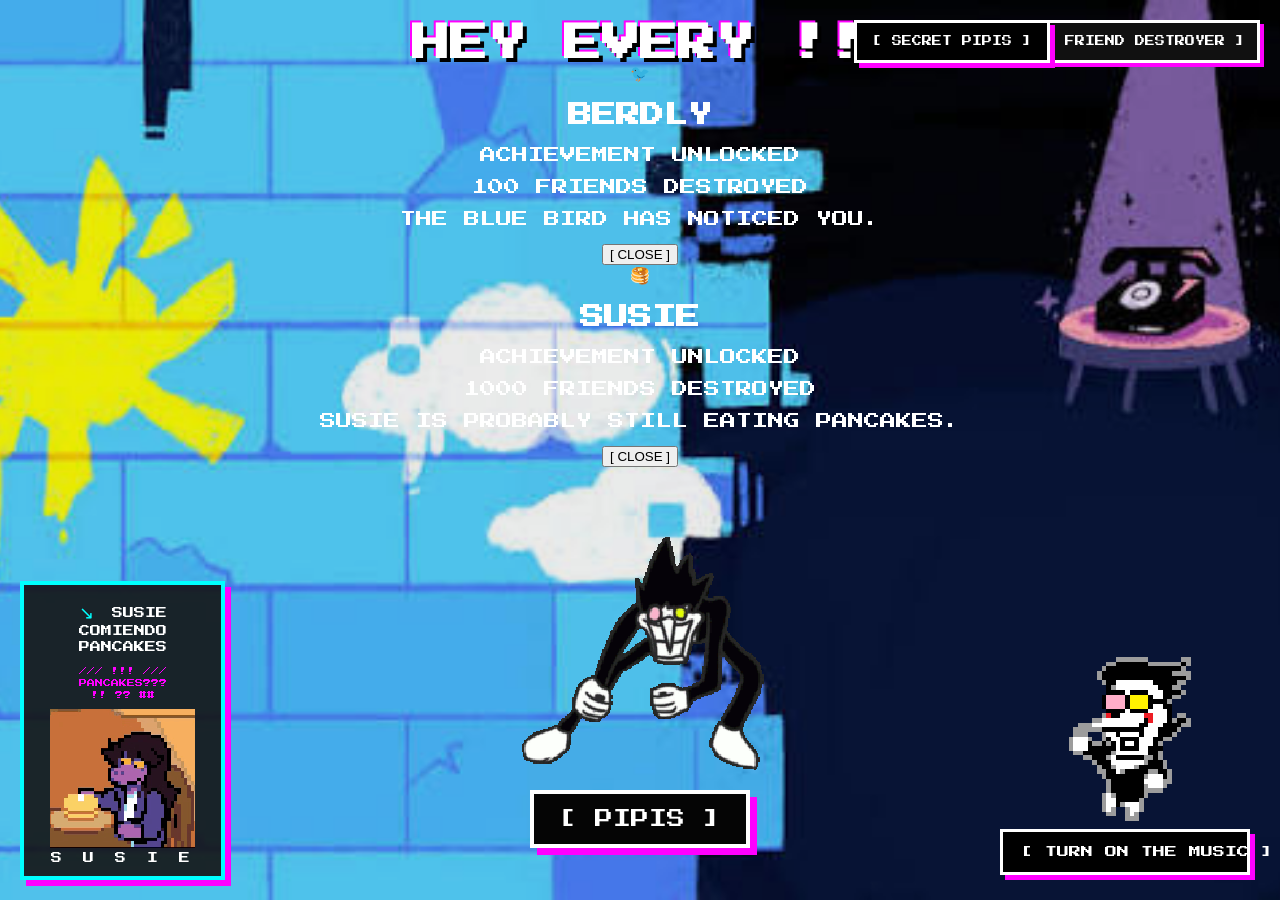
==== commit a296d1ef: "Update index.html" ====
--- a/index.html
+++ b/index.html
@@ -21,905 +21,1199 @@
 
 <body>
 
-    <!-- =====================================================
-         TITULO
-    ====================================================== -->
-
-    <h1 id="mainTitle">
-        HEY EVERY !!
-    </h1>
-
-
-    <!-- =====================================================
-         BOTON FRIEND DESTROYER
-    ====================================================== -->
+
+<!-- =====================================================
+     TITULO
+===================================================== -->
+
+<h1 id="mainTitle">
+    HEY EVERY !!
+</h1>
+
+
+<!-- =====================================================
+     FRIEND DESTROYER
+===================================================== -->
+
+<a
+    href="friend-destroyer.html"
+    id="friendDestroyerButton"
+>
+    [ FRIEND DESTROYER ]
+</a>
+
+
+<!-- =====================================================
+     SALA SECRETA
+===================================================== -->
+
+<a
+    href="secret-pipis.html"
+    id="secretRoomButton"
+>
+    [ SECRET PIPIS ]
+</a>
+
+
+<!-- =====================================================
+     LOGROS
+===================================================== -->
+
+<div id="achievements">
+
+
+    <!-- BERDLY -->
+
+    <button
+        id="achievementBerdly"
+        class="achievement"
+        type="button"
+        title="Berdly - 100 Kills"
+    >
+        🐦
+    </button>
+
+
+    <!-- SUSIE -->
+
+    <button
+        id="achievementSusie"
+        class="achievement"
+        type="button"
+        title="Susie - 1000 Kills"
+    >
+        🥞
+    </button>
+
+
+    <!-- NOELLE -->
 
     <a
-        href="friend-destroyer.html"
-        id="friendDestroyerButton"
+        href="noelle.html"
+        id="achievementNoelle"
+        class="achievement"
+        title="Noelle - 10000 Kills"
     >
-        [ FRIEND DESTROYER ]
+        ❄️
     </a>
 
 
-    <!-- =====================================================
-         SALA SECRETA
-         NO SE MODIFICA
-    ====================================================== -->
-
-    <a
-        href="secret-pipis.html"
-        id="secretRoomButton"
+    <!-- BIG SHOT -->
+
+    <button
+        id="achievementBigShot"
+        class="achievement"
+        type="button"
+        title="BIG SHOT"
     >
-        [ SECRET PIPIS ]
-    </a>
-
-
-    <!-- =====================================================
-         LOGROS
-    ====================================================== -->
-
-    <div id="achievements">
+        🏆
+    </button>
+
+
+    <!-- GATO -->
+
+    <button
+        id="achievementCat"
+        class="achievement"
+        type="button"
+        title="Gato Sagrado de Susie"
+    >
+        🐱
+    </button>
+
+</div>
+
+
+<!-- =====================================================
+     MENU BERDLY
+===================================================== -->
+
+<div
+    id="berdlyMenu"
+    class="achievementMenu"
+>
+
+    <div class="achievementMenuBox">
+
+        <div class="achievementMenuIcon">
+            🐦
+        </div>
+
+        <h2>
+            BERDLY
+        </h2>
+
+        <p>
+            ACHIEVEMENT UNLOCKED
+        </p>
+
+        <p>
+            100 FRIENDS DESTROYED
+        </p>
+
+        <p class="achievementMenuSmall">
+            THE BLUE BIRD HAS NOTICED YOU.
+        </p>
 
         <button
-            id="achievementBerdly"
-            class="achievement"
+            id="closeBerdly"
+            class="closeAchievement"
             type="button"
-            title="Berdly - 100 Kills"
         >
-            🐦
+            [ CLOSE ]
         </button>
 
+    </div>
+
+</div>
+
+
+<!-- =====================================================
+     MENU SUSIE
+===================================================== -->
+
+<div
+    id="susieMenu"
+    class="achievementMenu"
+>
+
+    <div class="achievementMenuBox">
+
+        <div class="achievementMenuIcon">
+            🥞
+        </div>
+
+        <h2>
+            SUSIE
+        </h2>
+
+        <p>
+            ACHIEVEMENT UNLOCKED
+        </p>
+
+        <p>
+            1000 FRIENDS DESTROYED
+        </p>
+
+        <p class="achievementMenuSmall">
+            SUSIE IS PROBABLY STILL EATING PANCAKES.
+        </p>
 
         <button
-            id="achievementSusie"
-            class="achievement"
+            id="closeSusie"
+            class="closeAchievement"
             type="button"
-            title="Susie - 1000 Kills"
         >
-            🥞
+            [ CLOSE ]
         </button>
 
-
-        <a
-            href="noelle.html"
-            id="achievementNoelle"
-            class="achievement"
-            title="Noelle - 10000 Kills"
-        >
-            ❄️
-        </a>
-
-
-        <button
-            id="achievementBigShot"
-            class="achievement"
-            type="button"
-            title="BIG SHOT"
-        >
-            🏆
-        </button>
-
-
-        <button
-            id="achievementCat"
-            class="achievement"
-            type="button"
-            title="Gato Sagrado de Susie"
-        >
-            🐱
-        </button>
-
     </div>
 
-
-    <!-- =====================================================
-         SPAMTON
-    ====================================================== -->
+</div>
+
+
+<!-- =====================================================
+     SPAMTON
+===================================================== -->
+
+<img
+    src="spamton-idle.gif"
+    alt="Spamton"
+    id="mainSpamton"
+    class="main-spamton"
+>
+
+
+<!-- =====================================================
+     PIPIS
+===================================================== -->
+
+<button
+    id="pipisButton"
+    type="button"
+>
+    [ PIPIS ]
+</button>
+
+
+<audio
+    id="pipisSound"
+    src="pipis.mp3"
+    preload="auto"
+></audio>
+
+
+<!-- =====================================================
+     MUSICA NORMAL
+===================================================== -->
+
+<audio
+    id="normalMusic"
+    src="want-to-be-a.mp3"
+    preload="auto"
+    loop
+></audio>
+
+
+<!-- =====================================================
+     BIG SHOT
+===================================================== -->
+
+<audio
+    id="bigShotMusic"
+    src="big-shot.mp3"
+    preload="auto"
+    loop
+></audio>
+
+
+<!-- =====================================================
+     CONTROL MUSICA
+===================================================== -->
+
+<div id="musicBox">
 
     <img
-        src="spamton-idle.gif"
-        alt="Spamton"
-        id="mainSpamton"
-        class="main-spamton"
+        src="spamton-dancing.gif"
+        id="dancingSpamton"
+        alt="Spamton bailando"
     >
 
-
-    <!-- =====================================================
-         PIPIS
-    ====================================================== -->
-
     <button
-        id="pipisButton"
+        id="musicButton"
         type="button"
     >
-        [ PIPIS ]
+        [ TURN ON THE MUSIC ]
     </button>
 
-
-    <audio
-        id="pipisSound"
-        src="pipis.mp3"
-        preload="auto"
-    ></audio>
-
-
-    <!-- =====================================================
-         MUSICA NORMAL
-    ====================================================== -->
-
-    <audio
-        id="normalMusic"
-        src="want-to-be-a.mp3"
-        preload="auto"
-        loop
-    ></audio>
-
-
-    <!-- =====================================================
-         BIG SHOT
-    ====================================================== -->
-
-    <audio
-        id="bigShotMusic"
-        src="big-shot.mp3"
-        preload="auto"
-        loop
-    ></audio>
-
-
-    <!-- =====================================================
-         CONTROL DE MUSICA
-    ====================================================== -->
-
-    <div id="musicBox">
-
-        <img
-            src="spamton-dancing.gif"
-            id="dancingSpamton"
-            alt="Spamton bailando"
-        >
-
-        <button
-            id="musicButton"
-            type="button"
-        >
-            [ TURN ON THE MUSIC ]
-        </button>
+</div>
+
+
+<!-- =====================================================
+     SUSIE
+===================================================== -->
+
+<div id="susieGlitch">
+
+    <div class="susie-caption">
+
+        <span class="susie-arrow">
+            ↘
+        </span>
+
+        SUSIE COMIENDO PANCAKES
 
     </div>
 
 
-    <!-- =====================================================
-         SUSIE
-    ====================================================== -->
-
-    <div id="susieGlitch">
-
-        <div class="susie-caption">
-            <span class="susie-arrow">↘</span>
-            SUSIE COMIENDO PANCAKES
-        </div>
-
-        <div class="glitch-scribbles">
-            /// !!! ///
-            <br>
-            PANCAKES???
-            <br>
-            !! ?? ##
-        </div>
-
-        <img
-            src="susie-eating-pancakes.gif"
-            id="susieGif"
-            alt="Susie"
-        >
-
-        <div class="susie-name">
-            S U S I E
-        </div>
+    <div class="glitch-scribbles">
+
+        /// !!! ///
+
+        <br>
+
+        PANCAKES???
+
+        <br>
+
+        !! ?? ##
 
     </div>
 
 
-    <!-- =====================================================
-         LLUVIA
-    ====================================================== -->
-
-    <div id="pipisRain"></div>
-
-
-    <!-- =====================================================
-         MENSAJE GATO
-    ====================================================== -->
-
-    <div id="catDiscovery">
-
-        <div class="catDiscoveryGlitch">
-            [[ !! SPECIAL DEAL !! ]]
-        </div>
-
-        <div class="catDiscoveryText">
-
-            HAS ENCONTRADO AL
-            <br>
-            [[ GATO ]]
-            <br>
-            SAGRADO DE SUSIE!!
-
-        </div>
-
-        <img
-            src="gato.png"
-            id="catDiscoveryImage"
-            alt="Gato"
-        >
-
+    <img
+        src="susie-eating-pancakes.gif"
+        id="susieGif"
+        alt="Susie"
+    >
+
+
+    <div class="susie-name">
+        S U S I E
     </div>
 
-
-    <!-- =====================================================
-         JAVASCRIPT
-    ====================================================== -->
-
-    <script>
-
-    document.addEventListener(
-        "DOMContentLoaded",
-        function () {
-
-            const pipisButton =
-                document.getElementById(
-                    "pipisButton"
-                );
-
-            const pipisSound =
-                document.getElementById(
-                    "pipisSound"
-                );
-
-            const pipisRain =
-                document.getElementById(
-                    "pipisRain"
-                );
-
-            const normalMusic =
-                document.getElementById(
-                    "normalMusic"
-                );
-
-            const bigShotMusic =
-                document.getElementById(
-                    "bigShotMusic"
-                );
-
-            const musicButton =
-                document.getElementById(
-                    "musicButton"
-                );
-
-            const mainSpamton =
-                document.getElementById(
-                    "mainSpamton"
-                );
-
-            const achievementBerdly =
-                document.getElementById(
-                    "achievementBerdly"
-                );
-
-            const achievementSusie =
-                document.getElementById(
-                    "achievementSusie"
-                );
-
-            const achievementNoelle =
-                document.getElementById(
-                    "achievementNoelle"
-                );
-
-            const achievementBigShot =
-                document.getElementById(
-                    "achievementBigShot"
-                );
-
-            const achievementCat =
-                document.getElementById(
-                    "achievementCat"
-                );
-
-            const catDiscovery =
-                document.getElementById(
-                    "catDiscovery"
-                );
-
-
-            /* =================================================
-               VOLUMEN
-            ================================================= */
-
-            normalMusic.volume = 0.40;
-            bigShotMusic.volume = 0.40;
-            pipisSound.volume = 0.70;
-
-
-            /* =================================================
-               ESTADO MUSICA
-            ================================================= */
-
-            let musicIsPlaying = false;
-            let bigShotMode = false;
-
-
-            /* =================================================
-               LOGROS
-            ================================================= */
-
-            const berdlyUnlocked =
-                localStorage.getItem(
-                    "friendAchievement100"
-                ) === "true";
-
-
-            const susieUnlocked =
-                localStorage.getItem(
-                    "friendAchievement1000"
-                ) === "true";
-
-
-            const noelleUnlocked =
-                localStorage.getItem(
-                    "friendAchievement10000"
-                ) === "true";
-
-
-            const bigShotUnlocked =
-                localStorage.getItem(
-                    "spamtonBigShotAchievement"
-                ) === "true";
-
-
-            const catUnlocked =
-                localStorage.getItem(
-                    "spamtonSacredCatAchievement"
-                ) === "true";
-
-
-            /* =================================================
-               MOSTRAR LOGROS
-            ================================================= */
-
-            if (berdlyUnlocked) {
-
-                achievementBerdly.style.display =
-                    "flex";
-
-            }
-
-
-            if (susieUnlocked) {
-
-                achievementSusie.style.display =
-                    "flex";
-
-            }
-
-
-            if (noelleUnlocked) {
-
-                achievementNoelle.style.display =
-                    "flex";
-
-            }
-
-
-            if (bigShotUnlocked) {
-
-                achievementBigShot.style.display =
-                    "flex";
-
-            }
-
-
-            if (catUnlocked) {
-
-                achievementCat.style.display =
-                    "flex";
-
-            }
-
-
-            /* =================================================
-               MUSICA
-            ================================================= */
-
-            function updateMusicButton() {
-
-                if (bigShotMode) {
-
-                    musicButton.textContent =
-                        musicIsPlaying
-                        ? "[ TURN OFF BIG SHOT ]"
-                        : "[ TURN ON BIG SHOT ]";
-
-                }
-
-                else {
-
-                    musicButton.textContent =
-                        musicIsPlaying
-                        ? "[ TURN OFF THE MUSIC ]"
-                        : "[ TURN ON THE MUSIC ]";
-
-                }
-
-            }
-
-
-            function stopAllMusic() {
-
-                normalMusic.pause();
-                bigShotMusic.pause();
-
-                normalMusic.currentTime = 0;
-                bigShotMusic.currentTime = 0;
-
-                musicIsPlaying = false;
-
-                musicButton.classList.remove(
-                    "music-on"
-                );
-
-                updateMusicButton();
-
-            }
-
-
-            function playNormalMusic() {
-
-                bigShotMusic.pause();
-                bigShotMusic.currentTime = 0;
-
-                normalMusic.volume = 0.40;
-
-                const promise =
-                    normalMusic.play();
-
-                if (promise) {
-
-                    promise.then(
-                        function () {
-
-                            musicIsPlaying =
-                                true;
-
-                            musicButton.classList.add(
-                                "music-on"
-                            );
-
-                            updateMusicButton();
-
-                        }
-                    ).catch(
-                        function () {
-
-                            musicIsPlaying =
-                                false;
-
-                            updateMusicButton();
-
-                        }
-                    );
-
-                }
-
-            }
-
-
-            function playBigShotMusic() {
-
-                normalMusic.pause();
-                normalMusic.currentTime = 0;
-
-                bigShotMusic.volume = 0.40;
-
-                const promise =
-                    bigShotMusic.play();
-
-                if (promise) {
-
-                    promise.then(
-                        function () {
-
-                            musicIsPlaying =
-                                true;
-
-                            musicButton.classList.add(
-                                "music-on"
-                            );
-
-                            updateMusicButton();
-
-                        }
-                    ).catch(
-                        function () {
-
-                            musicIsPlaying =
-                                false;
-
-                            updateMusicButton();
-
-                        }
-                    );
-
-                }
-
-            }
-
-
-            /* =================================================
-               BOTON MUSICA
-            ================================================= */
-
-            musicButton.addEventListener(
-                "click",
-                function (event) {
-
-                    event.preventDefault();
-                    event.stopPropagation();
-
-                    if (musicIsPlaying) {
-
-                        stopAllMusic();
-
-                    }
-
-                    else {
-
-                        if (bigShotMode) {
-
-                            playBigShotMusic();
-
-                        }
-
-                        else {
-
-                            playNormalMusic();
-
-                        }
-
-                    }
-
-                }
-            );
-
-
-            /* =================================================
-               BIG SHOT
-            ================================================= */
-
-            achievementBigShot.addEventListener(
-                "click",
-                function () {
-
-                    bigShotMode =
-                        !bigShotMode;
-
-
-                    if (bigShotMode) {
-
-                        document.body.classList.add(
-                            "big-shot-mode"
-                        );
-
-
-                        mainSpamton.src =
-                            "spamton-neo.gif";
-
-
-                        if (musicIsPlaying) {
-
-                            stopAllMusic();
-
-                            playBigShotMusic();
-
-                        }
-
-                    }
-
-                    else {
-
-                        document.body.classList.remove(
-                            "big-shot-mode"
-                        );
-
-
-                        mainSpamton.src =
-                            "spamton-idle.gif";
-
-
-                        if (musicIsPlaying) {
-
-                            stopAllMusic();
-
-                            playNormalMusic();
-
-                        }
-
-                    }
-
-
-                    updateMusicButton();
-
-                }
-            );
-
-
-            /* =================================================
-               PIPIS
-            ================================================= */
-
-            function createPipis() {
-
-                for (
-                    let i = 0;
-                    i < 25;
-                    i++
-                ) {
-
-                    const pipis =
-                        document.createElement(
-                            "img"
-                        );
-
-                    pipis.src =
-                        "pipis.gif";
-
-                    pipis.className =
-                        "pipis-rain";
-
-                    const size =
-                        Math.floor(
-                            Math.random() * 60
-                        ) + 40;
-
-                    pipis.style.left =
-                        Math.random() * 100 +
-                        "vw";
-
-                    pipis.style.width =
-                        size + "px";
-
-                    pipis.style.animationDuration =
-                        Math.random() * 2 +
-                        2 +
-                        "s";
-
-                    pipis.style.animationDelay =
-                        Math.random() * 0.8 +
-                        "s";
-
-                    pipisRain.appendChild(
-                        pipis
-                    );
-
-
-                    setTimeout(
-                        function () {
-
-                            pipis.remove();
-
-                        },
-                        6000
-                    );
-
-                }
-
-            }
-
-
-            pipisButton.addEventListener(
-                "click",
-                function (event) {
-
-                    event.preventDefault();
-                    event.stopPropagation();
-
-                    pipisSound.currentTime = 0;
-
-                    pipisSound.play()
-                        .catch(
-                            function () {}
-                        );
-
-                    createPipis();
-
-                }
-            );
-
-
-            /* =================================================
-               GATO
-            ================================================= */
-
-            function discoverCat() {
-
-                localStorage.setItem(
-                    "spamtonSacredCatAchievement",
-                    "true"
-                );
-
-                achievementCat.style.display =
-                    "flex";
-
-                catDiscovery.classList.add(
+</div>
+
+
+<!-- =====================================================
+     LLUVIA
+===================================================== -->
+
+<div id="pipisRain"></div>
+
+
+<!-- =====================================================
+     GATO
+===================================================== -->
+
+<div id="catDiscovery">
+
+    <div class="catDiscoveryGlitch">
+        [[ !! SPECIAL DEAL !! ]]
+    </div>
+
+
+    <div class="catDiscoveryText">
+
+        HAS ENCONTRADO AL
+
+        <br>
+
+        [[ GATO ]]
+
+        <br>
+
+        SAGRADO DE SUSIE!!
+
+    </div>
+
+
+    <img
+        src="gato.png"
+        id="catDiscoveryImage"
+        alt="Gato"
+    >
+
+</div>
+
+
+<script>
+
+document.addEventListener(
+    "DOMContentLoaded",
+    function () {
+
+
+        /* =================================================
+           ELEMENTOS
+        ================================================= */
+
+        const pipisButton =
+            document.getElementById(
+                "pipisButton"
+            );
+
+        const pipisSound =
+            document.getElementById(
+                "pipisSound"
+            );
+
+        const pipisRain =
+            document.getElementById(
+                "pipisRain"
+            );
+
+        const normalMusic =
+            document.getElementById(
+                "normalMusic"
+            );
+
+        const bigShotMusic =
+            document.getElementById(
+                "bigShotMusic"
+            );
+
+        const musicButton =
+            document.getElementById(
+                "musicButton"
+            );
+
+        const mainSpamton =
+            document.getElementById(
+                "mainSpamton"
+            );
+
+
+        const achievementBerdly =
+            document.getElementById(
+                "achievementBerdly"
+            );
+
+        const achievementSusie =
+            document.getElementById(
+                "achievementSusie"
+            );
+
+        const achievementNoelle =
+            document.getElementById(
+                "achievementNoelle"
+            );
+
+        const achievementBigShot =
+            document.getElementById(
+                "achievementBigShot"
+            );
+
+        const achievementCat =
+            document.getElementById(
+                "achievementCat"
+            );
+
+
+        const berdlyMenu =
+            document.getElementById(
+                "berdlyMenu"
+            );
+
+        const susieMenu =
+            document.getElementById(
+                "susieMenu"
+            );
+
+
+        const closeBerdly =
+            document.getElementById(
+                "closeBerdly"
+            );
+
+        const closeSusie =
+            document.getElementById(
+                "closeSusie"
+            );
+
+
+        const catDiscovery =
+            document.getElementById(
+                "catDiscovery"
+            );
+
+
+        /* =================================================
+           VOLUMEN
+        ================================================= */
+
+        normalMusic.volume = 0.40;
+
+        bigShotMusic.volume = 0.40;
+
+        pipisSound.volume = 0.70;
+
+
+        /* =================================================
+           ESTADO
+        ================================================= */
+
+        let musicIsPlaying = false;
+
+        let bigShotMode = false;
+
+
+        /* =================================================
+           LOGROS
+        ================================================= */
+
+        const berdlyUnlocked =
+            localStorage.getItem(
+                "friendAchievement100"
+            ) === "true";
+
+
+        const susieUnlocked =
+            localStorage.getItem(
+                "friendAchievement1000"
+            ) === "true";
+
+
+        const noelleUnlocked =
+            localStorage.getItem(
+                "friendAchievement10000"
+            ) === "true";
+
+
+        const bigShotUnlocked =
+            localStorage.getItem(
+                "spamtonBigShotAchievement"
+            ) === "true";
+
+
+        const catUnlocked =
+            localStorage.getItem(
+                "spamtonSacredCatAchievement"
+            ) === "true";
+
+
+        /* =================================================
+           MOSTRAR LOGROS
+        ================================================= */
+
+        if (berdlyUnlocked) {
+
+            achievementBerdly.style.display =
+                "flex";
+
+        }
+
+
+        if (susieUnlocked) {
+
+            achievementSusie.style.display =
+                "flex";
+
+        }
+
+
+        if (noelleUnlocked) {
+
+            achievementNoelle.style.display =
+                "flex";
+
+        }
+
+
+        if (bigShotUnlocked) {
+
+            achievementBigShot.style.display =
+                "flex";
+
+        }
+
+
+        if (catUnlocked) {
+
+            achievementCat.style.display =
+                "flex";
+
+        }
+
+
+        /* =================================================
+           MENU BERDLY
+        ================================================= */
+
+        achievementBerdly.addEventListener(
+            "click",
+            function (event) {
+
+                event.preventDefault();
+
+                event.stopPropagation();
+
+                berdlyMenu.classList.add(
                     "show"
                 );
 
+            }
+        );
+
+
+        closeBerdly.addEventListener(
+            "click",
+            function () {
+
+                berdlyMenu.classList.remove(
+                    "show"
+                );
+
+            }
+        );
+
+
+        /* =================================================
+           MENU SUSIE
+        ================================================= */
+
+        achievementSusie.addEventListener(
+            "click",
+            function (event) {
+
+                event.preventDefault();
+
+                event.stopPropagation();
+
+                susieMenu.classList.add(
+                    "show"
+                );
+
+            }
+        );
+
+
+        closeSusie.addEventListener(
+            "click",
+            function () {
+
+                susieMenu.classList.remove(
+                    "show"
+                );
+
+            }
+        );
+
+
+        /* =================================================
+           CERRAR MENUS AL HACER CLICK AFUERA
+        ================================================= */
+
+        berdlyMenu.addEventListener(
+            "click",
+            function (event) {
+
+                if (
+                    event.target ===
+                    berdlyMenu
+                ) {
+
+                    berdlyMenu.classList.remove(
+                        "show"
+                    );
+
+                }
+
+            }
+        );
+
+
+        susieMenu.addEventListener(
+            "click",
+            function (event) {
+
+                if (
+                    event.target ===
+                    susieMenu
+                ) {
+
+                    susieMenu.classList.remove(
+                        "show"
+                    );
+
+                }
+
+            }
+        );
+
+
+        /* =================================================
+           MUSICA
+        ================================================= */
+
+        function updateMusicButton() {
+
+            if (bigShotMode) {
+
+                musicButton.textContent =
+                    musicIsPlaying
+                    ? "[ TURN OFF BIG SHOT ]"
+                    : "[ TURN ON BIG SHOT ]";
+
+            }
+
+            else {
+
+                musicButton.textContent =
+                    musicIsPlaying
+                    ? "[ TURN OFF THE MUSIC ]"
+                    : "[ TURN ON THE MUSIC ]";
+
+            }
+
+        }
+
+
+        function stopAllMusic() {
+
+            normalMusic.pause();
+
+            bigShotMusic.pause();
+
+            normalMusic.currentTime =
+                0;
+
+            bigShotMusic.currentTime =
+                0;
+
+            musicIsPlaying =
+                false;
+
+            musicButton.classList.remove(
+                "music-on"
+            );
+
+            updateMusicButton();
+
+        }
+
+
+        function playNormalMusic() {
+
+            bigShotMusic.pause();
+
+            bigShotMusic.currentTime =
+                0;
+
+            normalMusic.volume =
+                0.40;
+
+
+            const promise =
+                normalMusic.play();
+
+
+            if (promise) {
+
+                promise.then(
+                    function () {
+
+                        musicIsPlaying =
+                            true;
+
+                        musicButton.classList.add(
+                            "music-on"
+                        );
+
+                        updateMusicButton();
+
+                    }
+                ).catch(
+                    function () {
+
+                        musicIsPlaying =
+                            false;
+
+                        updateMusicButton();
+
+                    }
+                );
+
+            }
+
+        }
+
+
+        function playBigShotMusic() {
+
+            normalMusic.pause();
+
+            normalMusic.currentTime =
+                0;
+
+            bigShotMusic.volume =
+                0.40;
+
+
+            const promise =
+                bigShotMusic.play();
+
+
+            if (promise) {
+
+                promise.then(
+                    function () {
+
+                        musicIsPlaying =
+                            true;
+
+                        musicButton.classList.add(
+                            "music-on"
+                        );
+
+                        updateMusicButton();
+
+                    }
+                ).catch(
+                    function () {
+
+                        musicIsPlaying =
+                            false;
+
+                        updateMusicButton();
+
+                    }
+                );
+
+            }
+
+        }
+
+
+        musicButton.addEventListener(
+            "click",
+            function (event) {
+
+                event.preventDefault();
+
+                event.stopPropagation();
+
+
+                if (musicIsPlaying) {
+
+                    stopAllMusic();
+
+                }
+
+                else {
+
+                    if (bigShotMode) {
+
+                        playBigShotMusic();
+
+                    }
+
+                    else {
+
+                        playNormalMusic();
+
+                    }
+
+                }
+
+            }
+        );
+
+
+        /* =================================================
+           BIG SHOT
+        ================================================= */
+
+        achievementBigShot.addEventListener(
+            "click",
+            function () {
+
+                bigShotMode =
+                    !bigShotMode;
+
+
+                if (bigShotMode) {
+
+                    document.body.classList.add(
+                        "big-shot-mode"
+                    );
+
+
+                    mainSpamton.src =
+                        "spamton-neo.gif";
+
+
+                    if (musicIsPlaying) {
+
+                        stopAllMusic();
+
+                        playBigShotMusic();
+
+                    }
+
+                }
+
+                else {
+
+                    document.body.classList.remove(
+                        "big-shot-mode"
+                    );
+
+
+                    mainSpamton.src =
+                        "spamton-idle.gif";
+
+
+                    if (musicIsPlaying) {
+
+                        stopAllMusic();
+
+                        playNormalMusic();
+
+                    }
+
+                }
+
+
+                updateMusicButton();
+
+            }
+        );
+
+
+        /* =================================================
+           PIPIS
+        ================================================= */
+
+        function createPipis() {
+
+            for (
+                let i = 0;
+                i < 25;
+                i++
+            ) {
+
+                const pipis =
+                    document.createElement(
+                        "img"
+                    );
+
+
+                pipis.src =
+                    "pipis.gif";
+
+
+                pipis.className =
+                    "pipis-rain";
+
+
+                const size =
+                    Math.floor(
+                        Math.random() * 60
+                    ) + 40;
+
+
+                pipis.style.left =
+                    Math.random() * 100 +
+                    "vw";
+
+
+                pipis.style.width =
+                    size + "px";
+
+
+                pipis.style.animationDuration =
+                    Math.random() * 2 +
+                    2 +
+                    "s";
+
+
+                pipis.style.animationDelay =
+                    Math.random() * 0.8 +
+                    "s";
+
+
+                pipisRain.appendChild(
+                    pipis
+                );
+
 
                 setTimeout(
                     function () {
 
-                        catDiscovery.classList.remove(
-                            "show"
+                        pipis.remove();
+
+                    },
+                    6000
+                );
+
+            }
+
+        }
+
+
+        pipisButton.addEventListener(
+            "click",
+            function (event) {
+
+                event.preventDefault();
+
+                event.stopPropagation();
+
+
+                pipisSound.currentTime =
+                    0;
+
+
+                pipisSound.play()
+                    .catch(
+                        function () {}
+                    );
+
+
+                createPipis();
+
+            }
+        );
+
+
+        /* =================================================
+           GATO
+        ================================================= */
+
+        function discoverCat() {
+
+            localStorage.setItem(
+                "spamtonSacredCatAchievement",
+                "true"
+            );
+
+
+            achievementCat.style.display =
+                "flex";
+
+
+            catDiscovery.classList.add(
+                "show"
+            );
+
+
+            setTimeout(
+                function () {
+
+                    catDiscovery.classList.remove(
+                        "show"
+                    );
+
+                },
+                5000
+            );
+
+
+            for (
+                let i = 0;
+                i < 25;
+                i++
+            ) {
+
+                const cat =
+                    document.createElement(
+                        "img"
+                    );
+
+
+                cat.src =
+                    "gato.png";
+
+
+                cat.className =
+                    "cat-rain";
+
+
+                cat.style.left =
+                    Math.random() * 100 +
+                    "vw";
+
+
+                cat.style.width =
+                    Math.random() * 55 +
+                    45 +
+                    "px";
+
+
+                cat.style.animationDuration =
+                    Math.random() * 2 +
+                    2 +
+                    "s";
+
+
+                pipisRain.appendChild(
+                    cat
+                );
+
+
+                setTimeout(
+                    function () {
+
+                        cat.remove();
+
+                    },
+                    6000
+                );
+
+            }
+
+        }
+
+
+        pipisButton.addEventListener(
+            "dblclick",
+            function () {
+
+                if (!catUnlocked) {
+
+                    discoverCat();
+
+                }
+
+            }
+        );
+
+
+        /* =================================================
+           CODIGO CREADOR
+           1 2 2 5
+        ================================================= */
+
+        let creatorCode = "";
+
+
+        document.addEventListener(
+            "keydown",
+            function (event) {
+
+                if (
+                    /^[0-9]$/.test(
+                        event.key
+                    )
+                ) {
+
+                    creatorCode +=
+                        event.key;
+
+
+                    if (
+                        creatorCode.length > 4
+                    ) {
+
+                        creatorCode =
+                            creatorCode.slice(
+                                -4
+                            );
+
+                    }
+
+
+                    if (
+                        creatorCode === "1225"
+                    ) {
+
+                        localStorage.setItem(
+                            "friendAchievement100",
+                            "true"
                         );
 
-                    },
-                    5000
-                );
-
-
-                for (
-                    let i = 0;
-                    i < 25;
-                    i++
-                ) {
-
-                    const cat =
-                        document.createElement(
-                            "img"
+
+                        localStorage.setItem(
+                            "friendAchievement1000",
+                            "true"
                         );
 
-                    cat.src =
-                        "gato.png";
-
-                    cat.className =
-                        "cat-rain";
-
-                    cat.style.left =
-                        Math.random() * 100 +
-                        "vw";
-
-                    cat.style.width =
-                        Math.random() * 55 +
-                        45 +
-                        "px";
-
-                    cat.style.animationDuration =
-                        Math.random() * 2 +
-                        2 +
-                        "s";
-
-                    pipisRain.appendChild(
-                        cat
-                    );
-
-
-                    setTimeout(
-                        function () {
-
-                            cat.remove();
-
-                        },
-                        6000
-                    );
+
+                        localStorage.setItem(
+                            "friendAchievement10000",
+                            "true"
+                        );
+
+
+                        achievementBerdly.style.display =
+                            "flex";
+
+
+                        achievementSusie.style.display =
+                            "flex";
+
+
+                        achievementNoelle.style.display =
+                            "flex";
+
+
+                        creatorCode =
+                            "";
+
+                        alert(
+                            "NOELLE HOLIDAY DESBLOQUEADA."
+                        );
+
+                    }
 
                 }
 
             }
-
-
-            pipisButton.addEventListener(
-                "dblclick",
-                function () {
-
-                    if (!catUnlocked) {
-
-                        discoverCat();
-
-                    }
-
-                }
-            );
-
-
-            /* =================================================
-               CODIGO DEL CREADOR
-               
-               1 2 2 5
-            ================================================= */
-
-            let creatorCode = "";
-
-
-            document.addEventListener(
-                "keydown",
-                function (event) {
-
-                    if (
-                        /^[0-9]$/.test(
-                            event.key
-                        )
-                    ) {
-
-                        creatorCode +=
-                            event.key;
-
-                        if (
-                            creatorCode.length > 4
-                        ) {
-
-                            creatorCode =
-                                creatorCode.slice(
-                                    -4
-                                );
-
-                        }
-
-
-                        if (
-                            creatorCode === "1225"
-                        ) {
-
-                            localStorage.setItem(
-                                "friendAchievement100",
-                                "true"
-                            );
-
-                            localStorage.setItem(
-                                "friendAchievement1000",
-                                "true"
-                            );
-
-                            localStorage.setItem(
-                                "friendAchievement10000",
-                                "true"
-                            );
-
-                            achievementBerdly.style.display =
-                                "flex";
-
-                            achievementSusie.style.display =
-                                "flex";
-
-                            achievementNoelle.style.display =
-                                "flex";
-
-                            creatorCode = "";
-
-                            alert(
-                                "NOELLE HOLIDAY DESBLOQUEADA."
-                            );
-
-                        }
-
-                    }
-
-                }
-            );
-
-
-            /* =================================================
-               ESTADO INICIAL
-            ================================================= */
-
-            updateMusicButton();
-
-        }
-
-    );
-
-    </script>
+        );
+
+
+        /* =================================================
+           ESTADO INICIAL
+        ================================================= */
+
+        updateMusicButton();
+
+    }
+
+);
+
+</script>
 
 </body>
 
--- a/style.css
+++ b/style.css
@@ -1,735 +1,783 @@
-@import url(
-    'https://fonts.googleapis.com/css2?family=Press+Start+2P&display=swap'
-);
-
-
-/* =====================================================
+@import url('https://fonts.googleapis.com/css2?family=Press+Start+2P&display=swap');
+
+
+/* =========================================================
    GENERAL
-===================================================== */
+========================================================= */
 
 * {
     box-sizing: border-box;
 }
 
-
 html,
 body {
-
     margin: 0;
-
     padding: 0;
 
     width: 100%;
-
     min-height: 100%;
 
     overflow-x: hidden;
-
-}
-
+}
 
 body {
-
     min-height: 100vh;
 
-    background-image:
-        url("spamton-cielo.png");
-
-    background-size:
-        cover;
-
-    background-position:
-        center;
-
-    background-repeat:
-        no-repeat;
-
-    background-attachment:
-        fixed;
-
-    background-color:
-        #050505;
-
-    font-family:
-        'Press Start 2P',
-        cursive;
-
-    color:
-        white;
-
-    text-align:
-        center;
-
-    position:
-        relative;
+    font-family: 'Press Start 2P', cursive;
+
+    text-align: center;
+
+    color: white;
+
+    position: relative;
+
+    background-color: #000;
+
+    background-image: url("spamton-cielo.png");
+
+    background-size: cover;
+
+    background-position: center;
+
+    background-repeat: no-repeat;
+
+    background-attachment: fixed;
 
     transition:
-        background-image 0.4s ease;
-
-}
-
-
-/* =====================================================
-   BOTONES SUPERIORES
-===================================================== */
-
-#topButtons {
-
-    position:
-        fixed;
-
-    top:
-        20px;
-
-    right:
-        20px;
-
-    z-index:
-        10000;
-
-    display:
-        flex;
-
-    flex-direction:
-        column;
-
-    align-items:
-        flex-end;
-
-    gap:
-        12px;
-
-}
-
-
-#friendDestroyerButton,
-#secretRoomButton {
-
-    position:
-        relative;
-
-    width:
-        max-content;
-
-    min-width:
-        190px;
-
-    height:
-        auto;
-
-    padding:
-        12px 15px;
+        background-image 0.5s ease,
+        background-color 0.5s ease;
+}
+
+
+/* =========================================================
+   CAPA OSCURA NORMAL
+========================================================= */
+
+body::before {
+    content: "";
+
+    position: fixed;
+
+    inset: 0;
+
+    background: rgba(0, 0, 0, 0.08);
+
+    pointer-events: none;
+
+    z-index: 1;
+}
+
+
+/* =========================================================
+   MODO BIG SHOT
+========================================================= */
+
+body.big-shot-mode {
+    background-color: #05000a;
+
+    background-image: url("spamton-neo-background.gif");
+
+    background-size: cover;
+
+    background-position: center center;
+
+    background-repeat: no-repeat;
+
+    background-attachment: fixed;
+}
+
+
+/* =========================================================
+   FILTRO BIG SHOT
+========================================================= */
+
+body.big-shot-mode::before {
+    content: "";
+
+    position: fixed;
+
+    inset: 0;
 
     background:
-        #050505;
-
-    color:
-        white;
-
-    border:
-        3px solid white;
-
-    text-decoration:
-        none;
-
-    font-family:
-        'Press Start 2P',
-        cursive;
-
-    font-size:
-        9px;
-
-    line-height:
-        1.5;
-
-    text-align:
-        center;
-
-    box-shadow:
-        5px 5px 0 #ff00ff;
-
-    cursor:
-        pointer;
+        rgba(0, 0, 0, 0.20);
+
+    pointer-events: none;
+
+    z-index: 1;
+}
+
+
+/* =========================================================
+   CONTENIDO SOBRE EL FONDO
+========================================================= */
+
+body > * {
+    position: relative;
+
+    z-index: 5;
+}
+
+
+/* =========================================================
+   TITULO
+========================================================= */
+
+h1 {
+    margin: 25px 0 0;
+
+    font-size: 38px;
+
+    color: white;
+
+    text-shadow:
+        4px 4px 0 #000,
+        -2px -2px 0 #ff00ff;
+
+    position: relative;
+
+    z-index: 10;
+}
+
+
+body.big-shot-mode h1 {
+    text-shadow:
+        4px 4px 0 #ff00ff,
+        -4px -4px 0 #00ffff;
+}
+
+
+/* =========================================================
+   SPAMTON PRINCIPAL
+========================================================= */
+
+.main-spamton {
+    display: block;
+
+    width: 260px;
+
+    max-width: 45vw;
+
+    margin: 45px auto 20px auto;
+
+    image-rendering: pixelated;
+
+    position: relative;
+
+    z-index: 10;
+}
+
+
+/* =========================================================
+   BOTON PIPIS
+========================================================= */
+
+#pipisButton {
+    position: relative;
+
+    z-index: 20;
+
+    font-family: 'Press Start 2P', cursive;
+
+    font-size: 18px;
+
+    color: white;
+
+    background: #050505;
+
+    border: 4px solid white;
+
+    padding: 16px 25px;
+
+    cursor: pointer;
+
+    box-shadow:
+        7px 7px 0 #ff00ff;
+
+    transition:
+        transform 0.08s,
+        box-shadow 0.08s;
+}
+
+
+#pipisButton:hover {
+    transform: translate(-2px, -2px);
+
+    box-shadow:
+        9px 9px 0 #00ffff;
+}
+
+
+#pipisButton:active {
+    transform: translate(4px, 4px);
+
+    box-shadow:
+        3px 3px 0 #ff00ff;
+}
+
+
+/* =========================================================
+   FRIEND DESTROYER
+========================================================= */
+
+#friendDestroyerButton {
+    position: fixed;
+
+    top: 20px;
+
+    right: 20px;
+
+    z-index: 3000;
+
+    display: inline-flex;
+
+    width: max-content;
+
+    max-width: 230px;
+
+    min-width: 0;
+
+    height: auto;
+
+    align-items: center;
+
+    justify-content: center;
+
+    padding: 12px 15px;
+
+    background: #111;
+
+    color: white;
+
+    border: 3px solid white;
+
+    text-decoration: none;
+
+    font-family: 'Press Start 2P', cursive;
+
+    font-size: 10px;
+
+    line-height: 1.3;
+
+    white-space: nowrap;
+
+    box-shadow:
+        4px 4px 0 #ff00ff;
 
     transition:
         transform 0.1s,
         background 0.1s,
-        box-shadow 0.1s;
-
-}
-
-
-#friendDestroyerButton:hover,
-#secretRoomButton:hover {
-
-    background:
-        #ff00ff;
-
-    color:
-        #000;
+        color 0.1s;
+}
+
+
+#friendDestroyerButton:hover {
+    background: #ff00ff;
+
+    color: #000;
 
     transform:
         translate(-2px, -2px);
 
     box-shadow:
-        7px 7px 0 #00ffff;
-
-}
-
-
-#friendDestroyerButton:active,
-#secretRoomButton:active {
-
+        6px 6px 0 #00ffff;
+}
+
+
+#friendDestroyerButton:active {
     transform:
-        translate(3px, 3px);
-
-    box-shadow:
-        2px 2px 0 #ff00ff;
-
-}
-
-
-
-/* =====================================================
-   TITULO
-===================================================== */
-
-h1 {
-
-    margin:
-        30px 0 10px;
-
-    font-size:
-        38px;
-
-    color:
-        white;
-
-    text-shadow:
-        4px 4px 0 #000,
-        -2px -2px 0 #ff00ff;
-
-    position:
-        relative;
-
-    z-index:
-        10;
-
-}
-
-
-#characterName {
-
-    position:
-        relative;
-
-    z-index:
-        10;
-
-    margin:
-        0 auto 10px;
-
-    font-size:
-        14px;
-
-    color:
-        #00ffff;
-
-    text-shadow:
-        3px 3px 0 #000;
-
-}
-
-
-
-/* =====================================================
-   SPAMTON
-===================================================== */
-
-.main-spamton {
-
-    display:
-        block;
-
-    width:
-        300px;
-
-    max-width:
-        55vw;
-
-    max-height:
-        45vh;
-
-    object-fit:
-        contain;
-
-    margin:
-        25px auto 15px;
-
-    image-rendering:
-        pixelated;
-
-    position:
-        relative;
-
-    z-index:
-        10;
-
-}
-
-
-
-/* =====================================================
-   PIPIS
-===================================================== */
-
-#pipisButton {
-
-    position:
-        relative;
-
-    z-index:
-        20;
-
-    font-family:
-        'Press Start 2P',
-        cursive;
-
-    font-size:
-        18px;
-
-    color:
-        white;
-
-    background:
-        #050505;
-
-    border:
-        4px solid white;
-
-    padding:
-        16px 25px;
-
-    cursor:
-        pointer;
-
-    box-shadow:
-        7px 7px 0 #ff00ff;
-
-}
-
-
-#pipisButton:hover {
-
-    background:
-        #ff00ff;
-
-    color:
-        #000;
+        translate(2px, 2px);
+
+    box-shadow:
+        2px 2px 0 #000;
+}
+
+
+/* =========================================================
+   SALA SECRETA
+========================================================= */
+
+#secretRoomButton {
+    position: fixed;
+
+    top: 20px;
+
+    right: 230px;
+
+    z-index: 3000;
+
+    display: inline-flex;
+
+    width: max-content;
+
+    max-width: 200px;
+
+    align-items: center;
+
+    justify-content: center;
+
+    padding: 12px 15px;
+
+    color: white;
+
+    background: #000;
+
+    border: 3px solid white;
+
+    text-decoration: none;
+
+    font-family: 'Press Start 2P', cursive;
+
+    font-size: 10px;
+
+    line-height: 1.3;
+
+    white-space: nowrap;
+
+    box-shadow:
+        5px 5px 0 #ff00ff;
+
+    transition:
+        transform 0.1s,
+        background 0.1s,
+        color 0.1s;
+}
+
+
+#secretRoomButton:hover {
+    background: #ff00ff;
+
+    color: #000;
 
     transform:
         translate(-2px, -2px);
 
-}
-
-
-
-/* =====================================================
+    box-shadow:
+        7px 7px 0 #00ffff;
+}
+
+
+#secretRoomButton:active {
+    transform:
+        translate(2px, 2px);
+}
+
+
+/* =========================================================
    LOGROS
-===================================================== */
+========================================================= */
 
 #achievements {
-
-    position:
-        fixed;
-
-    top:
-        20px;
-
-    left:
-        20px;
-
-    z-index:
-        9000;
-
-    display:
-        flex;
-
-    flex-wrap:
-        wrap;
-
-    gap:
-        8px;
-
-    width:
-        240px;
-
+    position: fixed;
+
+    top: 20px;
+
+    left: 20px;
+
+    z-index: 4000;
+
+    display: flex;
+
+    gap: 8px;
+
+    align-items: center;
 }
 
 
 .achievement {
-
-    display:
-        none;
-
-    width:
-        70px;
-
-    height:
-        70px;
-
-    padding:
-        5px;
-
-    align-items:
-        center;
-
-    justify-content:
-        center;
-
-    flex-direction:
-        column;
+    display: none;
+
+    width: 48px;
+
+    height: 48px;
+
+    flex: 0 0 48px;
+
+    align-items: center;
+
+    justify-content: center;
+
+    padding: 0;
+
+    font-size: 23px;
+
+    line-height: 1;
+
+    background: #000;
+
+    color: white;
+
+    border: 3px solid white;
+
+    cursor: pointer;
+
+    text-decoration: none;
+
+    box-shadow:
+        4px 4px 0 #ff00ff;
+
+    transition:
+        transform 0.1s,
+        box-shadow 0.1s;
+}
+
+
+.achievement:hover {
+    transform:
+        scale(1.1);
+
+    box-shadow:
+        4px 4px 0 #00ffff;
+}
+
+
+.achievement:active {
+    transform:
+        scale(0.95);
+}
+
+
+/* =========================================================
+   LOGRO NOELLE
+========================================================= */
+
+#achievementNoelle {
+    align-items: center;
+
+    justify-content: center;
+
+    color: white;
+
+    text-decoration: none;
+}
+
+
+/* =========================================================
+   MUSICA
+========================================================= */
+
+#musicBox {
+    position: fixed;
+
+    right: 30px;
+
+    bottom: 25px;
+
+    z-index: 4500;
+
+    display: flex;
+
+    flex-direction: column;
+
+    align-items: center;
+
+    justify-content: center;
+
+    gap: 8px;
+
+    width: 250px;
+
+    pointer-events: auto;
+}
+
+
+#dancingSpamton {
+    display: block;
+
+    width: 150px;
+
+    height: auto;
+
+    margin: 0 auto;
+
+    image-rendering: pixelated;
+
+    pointer-events: none;
+}
+
+
+#musicButton {
+    display: block;
+
+    width: max-content;
+
+    max-width: 100%;
+
+    margin: 0 auto;
+
+    font-family: 'Press Start 2P', cursive;
+
+    font-size: 12px;
+
+    color: white;
+
+    background: #000;
+
+    border: 3px solid white;
+
+    padding: 14px 18px;
+
+    cursor: pointer;
+
+    box-shadow:
+        5px 5px 0 #ff00ff;
+
+    white-space: nowrap;
+
+    transition:
+        transform 0.1s,
+        box-shadow 0.1s,
+        border-color 0.1s;
+}
+
+
+#musicButton:hover {
+    transform:
+        translate(-2px, -2px);
+
+    box-shadow:
+        7px 7px 0 #00ffff;
+}
+
+
+#musicButton:active {
+    transform:
+        translate(2px, 2px);
+
+    box-shadow:
+        2px 2px 0 #ff00ff;
+}
+
+
+#musicButton.music-on {
+    border-color: #00ffff;
+
+    box-shadow:
+        5px 5px 0 #00ffff;
+}
+
+
+/* =========================================================
+   BIG SHOT - BOTON MUSICA
+========================================================= */
+
+body.big-shot-mode #musicButton {
+    border-color: #ff00ff;
+
+    box-shadow:
+        5px 5px 0 #00ffff;
+}
+
+
+body.big-shot-mode #musicButton.music-on {
+    border-color: #00ffff;
+
+    box-shadow:
+        6px 6px 0 #ff00ff;
+}
+
+
+/* =========================================================
+   SUSIE
+========================================================= */
+
+#susieGlitch {
+    position: fixed;
+
+    left: 20px;
+
+    bottom: 20px;
+
+    width: 205px;
+
+    padding: 12px;
 
     background:
-        #000;
-
-    color:
-        white;
-
-    border:
-        3px solid white;
-
-    cursor:
-        pointer;
-
-    box-shadow:
-        4px 4px 0 #ff00ff;
-
-    font-family:
-        'Press Start 2P',
-        cursive;
-
-}
-
-
-.achievement:hover {
-
-    transform:
-        scale(1.08);
-
-    box-shadow:
-        5px 5px 0 #00ffff;
-
-}
-
-
-.achievementIcon {
-
-    font-size:
-        25px;
-
-}
-
-
-.achievementLabel {
-
-    font-size:
-        7px;
-
-    margin-top:
-        5px;
-
-    line-height:
-        1.3;
-
-}
-
-
-
-/* =====================================================
-   CAJA DE MUSICA
-===================================================== */
-
-#musicBox {
-
-    position:
-        fixed;
-
-    right:
-        25px;
-
-    bottom:
-        20px;
-
-    z-index:
-        8000;
-
-    display:
-        flex;
-
-    flex-direction:
-        column;
-
-    align-items:
-        center;
-
-    justify-content:
-        center;
-
-    gap:
-        8px;
-
-}
-
-
-#dancingSpamton {
-
-    width:
-        145px;
-
-    image-rendering:
-        pixelated;
-
-}
-
-
-#musicButton {
-
-    width:
-        250px;
-
-    font-family:
-        'Press Start 2P',
-        cursive;
-
-    font-size:
-        10px;
-
-    color:
-        white;
-
-    background:
-        #000;
-
-    border:
-        3px solid white;
-
-    padding:
-        13px 10px;
-
-    cursor:
-        pointer;
-
-    box-shadow:
-        5px 5px 0 #ff00ff;
-
-}
-
-
-#musicButton:hover {
-
-    background:
-        #ff00ff;
-
-    color:
-        #000;
-
-    box-shadow:
-        5px 5px 0 #00ffff;
-
-}
-
-
-
-/* =====================================================
-   PIPIS RAIN
-===================================================== */
+        rgba(20, 20, 20, 0.90);
+
+    border: 4px solid #00ffff;
+
+    box-shadow:
+        6px 6px 0 #ff00ff;
+
+    z-index: 100;
+}
+
+
+.susie-caption {
+    font-size: 11px;
+
+    line-height: 1.5;
+
+    color: white;
+
+    margin-bottom: 8px;
+}
+
+
+.susie-arrow {
+    color: #00ffff;
+
+    font-size: 18px;
+}
+
+
+.glitch-scribbles {
+    font-size: 8px;
+
+    line-height: 1.5;
+
+    color: #ff00ff;
+
+    margin-bottom: 8px;
+}
+
+
+#susieGif {
+    width: 145px;
+
+    max-width: 100%;
+
+    image-rendering: pixelated;
+}
+
+
+.susie-name {
+    margin-top: 5px;
+
+    font-size: 11px;
+
+    color: white;
+
+    letter-spacing: 5px;
+}
+
+
+/* =========================================================
+   LLUVIA DE PIPIS
+========================================================= */
 
 #pipisRain {
-
-    position:
-        fixed;
-
-    inset:
-        0;
-
-    width:
-        100%;
-
-    height:
-        100%;
-
-    pointer-events:
-        none;
-
-    overflow:
-        hidden;
-
-    z-index:
-        500;
-
+    position: fixed;
+
+    inset: 0;
+
+    width: 100%;
+
+    height: 100%;
+
+    pointer-events: none;
+
+    overflow: hidden;
+
+    z-index: 500;
 }
 
 
 .pipis-rain {
-
-    position:
-        absolute;
-
-    top:
-        -120px;
-
-    height:
-        auto;
-
-    max-width:
-        100px;
-
-    image-rendering:
-        pixelated;
-
-    animation:
-        pipisFall
-        linear
+    position: absolute;
+
+    top: -120px;
+
+    height: auto;
+
+    max-width: 100px;
+
+    image-rendering: pixelated;
+
+    animation-name:
+        pipisFall;
+
+    animation-timing-function:
+        linear;
+
+    animation-fill-mode:
         forwards;
 
+    pointer-events: none;
 }
 
 
 @keyframes pipisFall {
 
-    from {
-
+    0% {
         transform:
             translateY(-150px)
             rotate(0deg);
-
-    }
-
-    to {
-
+    }
+
+    100% {
         transform:
             translateY(115vh)
             rotate(720deg);
-
-    }
-
-}
-
-
-
-/* =====================================================
-   SUSIE
-===================================================== */
-
-#susieGlitch {
-
-    position:
-        fixed;
-
-    left:
-        20px;
-
-    bottom:
-        20px;
-
-    width:
-        205px;
-
-    padding:
-        12px;
-
-    background:
-        rgba(20,20,20,0.90);
-
-    border:
-        4px solid #00ffff;
-
-    box-shadow:
-        6px 6px 0 #ff00ff;
-
-    z-index:
-        300;
-
-}
-
-
-#susieGif {
-
-    width:
-        145px;
-
-    image-rendering:
-        pixelated;
-
-}
-
-
-.susie-caption {
-
-    font-size:
-        10px;
-
-    line-height:
-        1.5;
-
-}
-
-
-.susie-arrow {
-
-    color:
-        #00ffff;
-
-    font-size:
-        18px;
-
-}
-
-
-.glitch-scribbles {
-
-    font-size:
-        8px;
-
-    color:
-        #ff00ff;
-
-    margin:
-        8px 0;
-
-}
-
-
-.susie-name {
-
-    margin-top:
-        5px;
-
-    font-size:
-        11px;
-
-    letter-spacing:
-        5px;
-
-}
-
-
-
-/* =====================================================
+    }
+
+}
+
+
+/* =========================================================
+   GATOS
+========================================================= */
+
+.cat-rain {
+    position: absolute;
+
+    top: -150px;
+
+    height: auto;
+
+    max-width: 110px;
+
+    image-rendering: pixelated;
+
+    animation-name:
+        catFall;
+
+    animation-timing-function:
+        linear;
+
+    animation-fill-mode:
+        forwards;
+
+    pointer-events: none;
+}
+
+
+@keyframes catFall {
+
+    0% {
+        transform:
+            translateY(-150px)
+            rotate(-20deg)
+            scale(0.8);
+    }
+
+    50% {
+        transform:
+            translateY(55vh)
+            rotate(180deg)
+            scale(1);
+    }
+
+    100% {
+        transform:
+            translateY(115vh)
+            rotate(360deg)
+            scale(0.9);
+    }
+
+}
+
+
+/* =========================================================
    MENSAJE GATO
-===================================================== */
+========================================================= */
 
 #catDiscovery {
-
-    position:
-        fixed;
-
-    top:
-        50%;
-
-    left:
-        50%;
+    position: fixed;
+
+    top: 50%;
+
+    left: 50%;
 
     transform:
         translate(-50%, -50%)
@@ -738,339 +786,253 @@
     width:
         min(600px, 90vw);
 
-    padding:
-        25px;
+    padding: 25px;
 
     background:
-        rgba(0,0,0,0.94);
-
-    border:
-        5px solid white;
+        rgba(0, 0, 0, 0.95);
+
+    border: 5px solid white;
 
     box-shadow:
         10px 10px 0 #ff00ff,
         -7px -7px 0 #00ffff;
 
-    z-index:
-        20000;
-
-    opacity:
-        0;
-
-    pointer-events:
-        none;
+    z-index: 5000;
+
+    opacity: 0;
+
+    pointer-events: none;
 
     transition:
-        0.2s;
-
+        transform 0.2s steps(3),
+        opacity 0.2s;
 }
 
 
 #catDiscovery.show {
-
     transform:
         translate(-50%, -50%)
         scale(1);
 
-    opacity:
-        1;
-
+    opacity: 1;
+}
+
+
+.catDiscoveryGlitch {
+    font-size: 14px;
+
+    color: #00ffff;
+
+    margin-bottom: 20px;
+
+    text-shadow:
+        3px 0 #ff00ff;
 }
 
 
 .catDiscoveryText {
-
-    font-size:
-        18px;
-
-    line-height:
-        1.7;
-
+    font-size: 20px;
+
+    line-height: 1.7;
+
+    color: white;
+
+    text-shadow:
+        4px 4px 0 #ff00ff;
 }
 
 
 #catDiscoveryImage {
-
-    width:
-        180px;
-
-    margin-top:
-        20px;
-
-    image-rendering:
-        pixelated;
-
-}
-
-
-
-/* =====================================================
-   MENSAJE DE PERSONAJE
-===================================================== */
-
-#characterMessage {
-
-    position:
-        fixed;
-
-    left:
-        50%;
-
-    top:
-        50%;
-
-    transform:
-        translate(-50%, -50%)
-        scale(0);
-
-    padding:
-        30px;
-
-    background:
-        #000;
-
-    border:
-        5px solid white;
-
-    box-shadow:
-        10px 10px 0 #ff00ff,
-        -7px -7px 0 #00ffff;
-
-    z-index:
-        20000;
-
-    opacity:
-        0;
-
-    pointer-events:
-        none;
-
-}
-
-
-#characterMessage.show {
-
-    transform:
-        translate(-50%, -50%)
-        scale(1);
-
-    opacity:
-        1;
-
-}
-
-
-
-/* =====================================================
-   BIG SHOT
-===================================================== */
-
-body.big-shot-mode {
-
-    background-color:
-        #05000a;
-
-    background-size:
-        cover;
-
-    background-position:
-        center;
-
-    background-repeat:
-        no-repeat;
-
-}
-
-
-body.big-shot-mode h1 {
-
-    text-shadow:
-        4px 4px 0 #ff00ff,
-        -4px -4px 0 #00ffff;
-
-}
-
-
-body.big-shot-mode #characterName {
-
-    color:
-        #ff00ff;
-
-}
-
-
-body.big-shot-mode #musicButton {
-
-    border-color:
-        #ff00ff;
-
-    box-shadow:
-        5px 5px 0 #00ffff;
-
-}
-
-
-
-/* =====================================================
+    display: block;
+
+    width: 180px;
+
+    max-width: 70vw;
+
+    margin: 20px auto 0;
+
+    image-rendering: pixelated;
+}
+
+
+/* =========================================================
+   ASEGURAR QUE LOS ENLACES SEAN CLICKEABLES
+========================================================= */
+
+#friendDestroyerButton,
+#secretRoomButton,
+#achievementNoelle {
+    pointer-events: auto;
+}
+
+
+/* =========================================================
    RESPONSIVE
-===================================================== */
-
-@media (
-    max-width: 700px
-) {
+========================================================= */
+
+@media (max-width: 700px) {
 
     h1 {
-
-        font-size:
-            22px;
-
-        margin-top:
-            20px;
-
-    }
-
-
-    #topButtons {
-
-        top:
-            10px;
-
-        right:
-            10px;
-
-    }
-
-
-    #friendDestroyerButton,
+        font-size: 22px;
+
+        margin-top: 20px;
+    }
+
+
+    .main-spamton {
+        width: 210px;
+
+        max-width: 60vw;
+
+        margin-top: 35px;
+    }
+
+
+    #friendDestroyerButton {
+        top: 10px;
+
+        right: 10px;
+
+        max-width: 150px;
+
+        font-size: 7px;
+
+        padding: 9px;
+    }
+
+
     #secretRoomButton {
-
-        min-width:
-            150px;
-
-        font-size:
-            7px;
-
-        padding:
-            9px;
-
+        top: 55px;
+
+        right: 10px;
+
+        max-width: 150px;
+
+        font-size: 7px;
+
+        padding: 9px;
     }
 
 
     #achievements {
-
-        left:
-            10px;
-
-        top:
-            10px;
-
-        width:
-            170px;
-
+        top: 10px;
+
+        left: 10px;
+
+        gap: 4px;
+
+        max-width: calc(100vw - 20px);
+
+        flex-wrap: wrap;
     }
 
 
     .achievement {
-
-        width:
-            50px;
-
-        height:
-            50px;
-
-    }
-
-
-    .achievementIcon {
-
-        font-size:
-            18px;
-
-    }
-
-
-    .achievementLabel {
-
-        font-size:
-            5px;
-
-    }
-
-
-    .main-spamton {
-
-        width:
-            230px;
-
-        max-width:
-            60vw;
-
+        width: 40px;
+
+        height: 40px;
+
+        flex-basis: 40px;
+
+        font-size: 18px;
     }
 
 
     #musicBox {
-
-        right:
-            10px;
-
-        bottom:
-            10px;
-
+        right: 50%;
+
+        bottom: 10px;
+
+        transform:
+            translateX(50%);
+
+        width: auto;
+
+        max-width: 95vw;
     }
 
 
     #dancingSpamton {
-
-        width:
-            90px;
-
+        width: 90px;
     }
 
 
     #musicButton {
-
-        width:
-            190px;
-
-        font-size:
-            7px;
-
-        padding:
-            10px 5px;
-
+        font-size: 8px;
+
+        padding: 10px;
+
+        max-width: 95vw;
+
+        overflow: hidden;
+
+        text-overflow: ellipsis;
     }
 
 
     #susieGlitch {
-
-        width:
-            145px;
-
-        left:
-            8px;
-
-        bottom:
-            8px;
-
-        padding:
-            7px;
-
-    }
-
-
-    #susieGif {
-
-        width:
-            105px;
-
+        display: none;
     }
 
 
     #pipisButton {
-
-        font-size:
-            12px;
-
-    }
-
-}
+        font-size: 13px;
+
+        padding: 13px 18px;
+    }
+
+
+    #catDiscovery {
+        width: 90vw;
+
+        padding: 18px;
+    }
+
+
+    .catDiscoveryText {
+        font-size: 14px;
+    }
+
+}
+
+
+/* =========================================================
+   PANTALLAS MUY PEQUEÑAS
+========================================================= */
+
+@media (max-width: 420px) {
+
+    #friendDestroyerButton {
+        max-width: 125px;
+
+        font-size: 6px;
+
+        padding: 8px;
+    }
+
+
+    #secretRoomButton {
+        max-width: 125px;
+
+        font-size: 6px;
+
+        padding: 8px;
+    }
+
+
+    .achievement {
+        width: 36px;
+
+        height: 36px;
+
+        flex-basis: 36px;
+
+        font-size: 16px;
+    }
+
+
+    #musicButton {
+        font-size: 7px;
+    }
+
+}
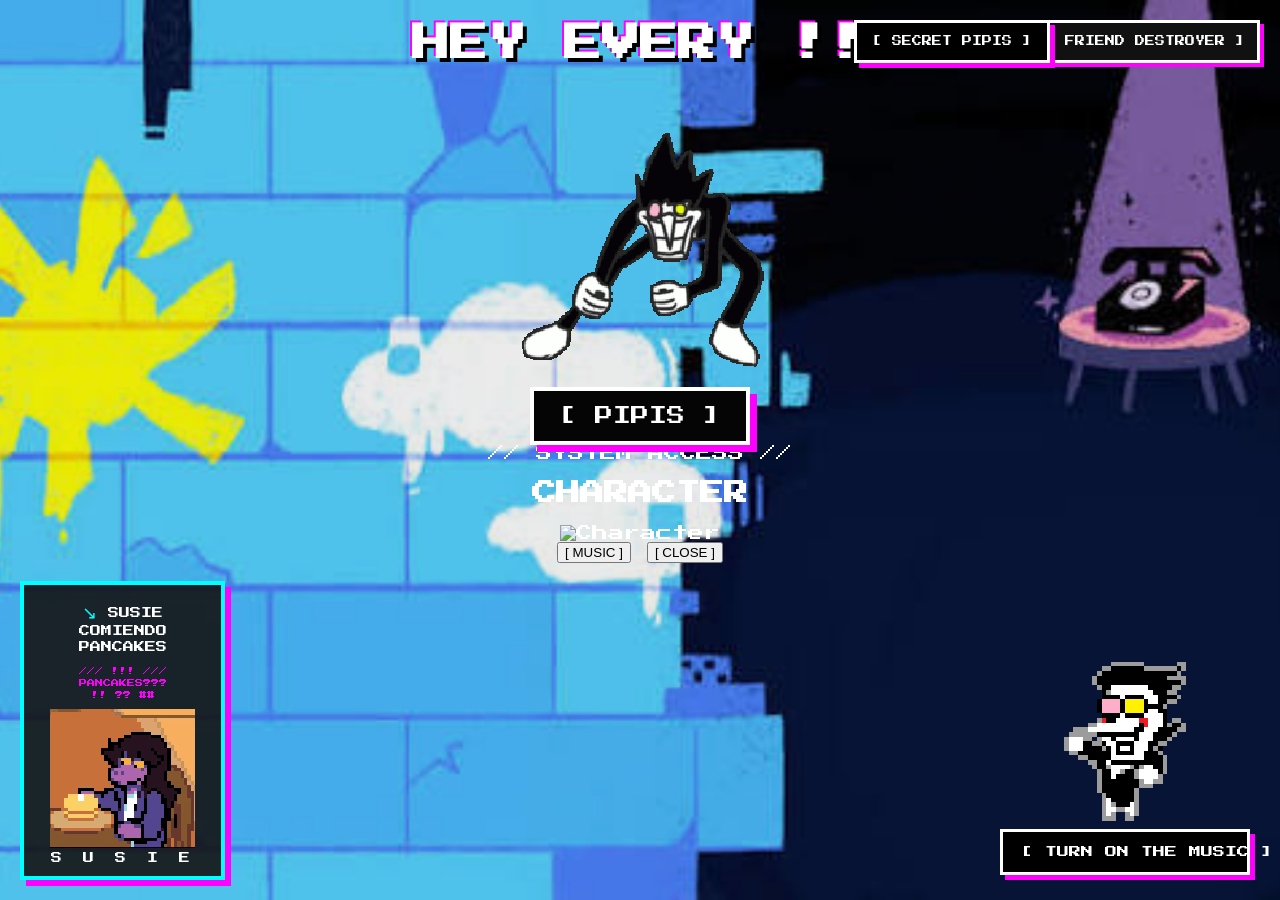
==== commit fe43e7dc: "Update index.html" ====
--- a/index.html
+++ b/index.html
@@ -21,19 +21,10 @@
 
 <body>
 
-
-<!-- =====================================================
-     TITULO
-===================================================== -->
-
 <h1 id="mainTitle">
     HEY EVERY !!
 </h1>
 
-
-<!-- =====================================================
-     FRIEND DESTROYER
-===================================================== -->
 
 <a
     href="friend-destroyer.html"
@@ -43,10 +34,6 @@
 </a>
 
 
-<!-- =====================================================
-     SALA SECRETA
-===================================================== -->
-
 <a
     href="secret-pipis.html"
     id="secretRoomButton"
@@ -60,9 +47,6 @@
 ===================================================== -->
 
 <div id="achievements">
-
-
-    <!-- BERDLY -->
 
     <button
         id="achievementBerdly"
@@ -74,8 +58,6 @@
     </button>
 
 
-    <!-- SUSIE -->
-
     <button
         id="achievementSusie"
         class="achievement"
@@ -86,8 +68,6 @@
     </button>
 
 
-    <!-- NOELLE -->
-
     <a
         href="noelle.html"
         id="achievementNoelle"
@@ -98,8 +78,6 @@
     </a>
 
 
-    <!-- BIG SHOT -->
-
     <button
         id="achievementBigShot"
         class="achievement"
@@ -110,8 +88,6 @@
     </button>
 
 
-    <!-- GATO -->
-
     <button
         id="achievementCat"
         class="achievement"
@@ -125,94 +101,6 @@
 
 
 <!-- =====================================================
-     MENU BERDLY
-===================================================== -->
-
-<div
-    id="berdlyMenu"
-    class="achievementMenu"
->
-
-    <div class="achievementMenuBox">
-
-        <div class="achievementMenuIcon">
-            🐦
-        </div>
-
-        <h2>
-            BERDLY
-        </h2>
-
-        <p>
-            ACHIEVEMENT UNLOCKED
-        </p>
-
-        <p>
-            100 FRIENDS DESTROYED
-        </p>
-
-        <p class="achievementMenuSmall">
-            THE BLUE BIRD HAS NOTICED YOU.
-        </p>
-
-        <button
-            id="closeBerdly"
-            class="closeAchievement"
-            type="button"
-        >
-            [ CLOSE ]
-        </button>
-
-    </div>
-
-</div>
-
-
-<!-- =====================================================
-     MENU SUSIE
-===================================================== -->
-
-<div
-    id="susieMenu"
-    class="achievementMenu"
->
-
-    <div class="achievementMenuBox">
-
-        <div class="achievementMenuIcon">
-            🥞
-        </div>
-
-        <h2>
-            SUSIE
-        </h2>
-
-        <p>
-            ACHIEVEMENT UNLOCKED
-        </p>
-
-        <p>
-            1000 FRIENDS DESTROYED
-        </p>
-
-        <p class="achievementMenuSmall">
-            SUSIE IS PROBABLY STILL EATING PANCAKES.
-        </p>
-
-        <button
-            id="closeSusie"
-            class="closeAchievement"
-            type="button"
-        >
-            [ CLOSE ]
-        </button>
-
-    </div>
-
-</div>
-
-
-<!-- =====================================================
      SPAMTON
 ===================================================== -->
 
@@ -224,10 +112,6 @@
 >
 
 
-<!-- =====================================================
-     PIPIS
-===================================================== -->
-
 <button
     id="pipisButton"
     type="button"
@@ -243,10 +127,6 @@
 ></audio>
 
 
-<!-- =====================================================
-     MUSICA NORMAL
-===================================================== -->
-
 <audio
     id="normalMusic"
     src="want-to-be-a.mp3"
@@ -255,10 +135,6 @@
 ></audio>
 
 
-<!-- =====================================================
-     BIG SHOT
-===================================================== -->
-
 <audio
     id="bigShotMusic"
     src="big-shot.mp3"
@@ -267,8 +143,24 @@
 ></audio>
 
 
+<audio
+    id="berdlyMusic"
+    src="berdly-musica.mp3"
+    preload="auto"
+    loop
+></audio>
+
+
+<audio
+    id="susieMusic"
+    src="susie-musica.mp3"
+    preload="auto"
+    loop
+></audio>
+
+
 <!-- =====================================================
-     CONTROL MUSICA
+     MUSICA
 ===================================================== -->
 
 <div id="musicBox">
@@ -296,30 +188,17 @@
 <div id="susieGlitch">
 
     <div class="susie-caption">
-
-        <span class="susie-arrow">
-            ↘
-        </span>
-
+        <span class="susie-arrow">↘</span>
         SUSIE COMIENDO PANCAKES
-
     </div>
 
-
     <div class="glitch-scribbles">
-
         /// !!! ///
-
         <br>
-
         PANCAKES???
-
         <br>
-
         !! ?? ##
-
     </div>
-
 
     <img
         src="susie-eating-pancakes.gif"
@@ -327,7 +206,6 @@
         alt="Susie"
     >
 
-
     <div class="susie-name">
         S U S I E
     </div>
@@ -352,21 +230,15 @@
         [[ !! SPECIAL DEAL !! ]]
     </div>
 
-
     <div class="catDiscoveryText">
 
         HAS ENCONTRADO AL
-
         <br>
-
         [[ GATO ]]
-
         <br>
-
         SAGRADO DE SUSIE!!
 
     </div>
-
 
     <img
         src="gato.png"
@@ -377,6 +249,70 @@
 </div>
 
 
+<!-- =====================================================
+     MENU DE PERSONAJES
+===================================================== -->
+
+<div
+    id="characterMenu"
+    class="character-menu"
+>
+
+    <div
+        id="characterBackground"
+        class="character-background"
+    ></div>
+
+
+    <div class="character-content">
+
+        <div
+            id="characterWarning"
+            class="character-warning"
+        >
+            // SYSTEM ACCESS //
+        </div>
+
+
+        <h2 id="characterTitle">
+            CHARACTER
+        </h2>
+
+
+        <img
+            id="characterImage"
+            src=""
+            alt="Character"
+        >
+
+
+        <div
+            id="characterName"
+            class="character-name"
+        >
+        </div>
+
+
+        <button
+            id="characterMusicButton"
+            type="button"
+        >
+            [ MUSIC ]
+        </button>
+
+
+        <button
+            id="characterCloseButton"
+            type="button"
+        >
+            [ CLOSE ]
+        </button>
+
+    </div>
+
+</div>
+
+
 <script>
 
 document.addEventListener(
@@ -413,6 +349,16 @@
                 "bigShotMusic"
             );
 
+        const berdlyMusic =
+            document.getElementById(
+                "berdlyMusic"
+            );
+
+        const susieMusic =
+            document.getElementById(
+                "susieMusic"
+            );
+
         const musicButton =
             document.getElementById(
                 "musicButton"
@@ -450,28 +396,6 @@
             );
 
 
-        const berdlyMenu =
-            document.getElementById(
-                "berdlyMenu"
-            );
-
-        const susieMenu =
-            document.getElementById(
-                "susieMenu"
-            );
-
-
-        const closeBerdly =
-            document.getElementById(
-                "closeBerdly"
-            );
-
-        const closeSusie =
-            document.getElementById(
-                "closeSusie"
-            );
-
-
         const catDiscovery =
             document.getElementById(
                 "catDiscovery"
@@ -479,13 +403,53 @@
 
 
         /* =================================================
+           MENU PERSONAJES
+        ================================================= */
+
+        const characterMenu =
+            document.getElementById(
+                "characterMenu"
+            );
+
+        const characterBackground =
+            document.getElementById(
+                "characterBackground"
+            );
+
+        const characterImage =
+            document.getElementById(
+                "characterImage"
+            );
+
+        const characterTitle =
+            document.getElementById(
+                "characterTitle"
+            );
+
+        const characterName =
+            document.getElementById(
+                "characterName"
+            );
+
+        const characterMusicButton =
+            document.getElementById(
+                "characterMusicButton"
+            );
+
+        const characterCloseButton =
+            document.getElementById(
+                "characterCloseButton"
+            );
+
+
+        /* =================================================
            VOLUMEN
         ================================================= */
 
         normalMusic.volume = 0.40;
-
         bigShotMusic.volume = 0.40;
-
+        berdlyMusic.volume = 0.40;
+        susieMusic.volume = 0.40;
         pipisSound.volume = 0.70;
 
 
@@ -497,193 +461,185 @@
 
         let bigShotMode = false;
 
-
-        /* =================================================
-           LOGROS
-        ================================================= */
-
-        const berdlyUnlocked =
-            localStorage.getItem(
-                "friendAchievement100"
-            ) === "true";
-
-
-        const susieUnlocked =
-            localStorage.getItem(
-                "friendAchievement1000"
-            ) === "true";
-
-
-        const noelleUnlocked =
-            localStorage.getItem(
-                "friendAchievement10000"
-            ) === "true";
-
-
-        const bigShotUnlocked =
-            localStorage.getItem(
-                "spamtonBigShotAchievement"
-            ) === "true";
-
-
-        const catUnlocked =
-            localStorage.getItem(
-                "spamtonSacredCatAchievement"
-            ) === "true";
-
-
-        /* =================================================
-           MOSTRAR LOGROS
-        ================================================= */
-
-        if (berdlyUnlocked) {
+        let currentCharacterMusic = null;
+
+        let currentCharacter = null;
+
+
+        /* =================================================
+           DESBLOQUEOS
+        ================================================= */
+
+        function refreshAchievements() {
+
+            const berdlyUnlocked =
+                localStorage.getItem(
+                    "friendAchievement100"
+                ) === "true";
+
+
+            const susieUnlocked =
+                localStorage.getItem(
+                    "friendAchievement1000"
+                ) === "true";
+
+
+            const noelleUnlocked =
+                localStorage.getItem(
+                    "friendAchievement10000"
+                ) === "true";
+
+
+            const bigShotUnlocked =
+                localStorage.getItem(
+                    "spamtonBigShotAchievement"
+                ) === "true";
+
+
+            const catUnlocked =
+                localStorage.getItem(
+                    "spamtonSacredCatAchievement"
+                ) === "true";
+
 
             achievementBerdly.style.display =
-                "flex";
+                berdlyUnlocked
+                ? "flex"
+                : "none";
+
+
+            achievementSusie.style.display =
+                susieUnlocked
+                ? "flex"
+                : "none";
+
+
+            achievementNoelle.style.display =
+                noelleUnlocked
+                ? "flex"
+                : "none";
+
+
+            achievementBigShot.style.display =
+                bigShotUnlocked
+                ? "flex"
+                : "none";
+
+
+            achievementCat.style.display =
+                catUnlocked
+                ? "flex"
+                : "none";
 
         }
 
 
-        if (susieUnlocked) {
-
-            achievementSusie.style.display =
-                "flex";
+        refreshAchievements();
+
+
+        /* =================================================
+           DETENER TODA LA MUSICA
+        ================================================= */
+
+        function stopAllMusic() {
+
+            normalMusic.pause();
+            bigShotMusic.pause();
+            berdlyMusic.pause();
+            susieMusic.pause();
+
+
+            normalMusic.currentTime = 0;
+            bigShotMusic.currentTime = 0;
+            berdlyMusic.currentTime = 0;
+            susieMusic.currentTime = 0;
+
+
+            musicIsPlaying = false;
+
+            currentCharacterMusic = null;
+
+            musicButton.classList.remove(
+                "music-on"
+            );
 
         }
 
 
-        if (noelleUnlocked) {
-
-            achievementNoelle.style.display =
-                "flex";
+        /* =================================================
+           MUSICA NORMAL
+        ================================================= */
+
+        function playNormalMusic() {
+
+            stopAllMusic();
+
+            const promise =
+                normalMusic.play();
+
+            if (promise) {
+
+                promise.then(
+                    function () {
+
+                        musicIsPlaying = true;
+
+                        updateMusicButton();
+
+                    }
+                ).catch(
+                    function () {
+
+                        musicIsPlaying = false;
+
+                        updateMusicButton();
+
+                    }
+                );
+
+            }
 
         }
 
 
-        if (bigShotUnlocked) {
-
-            achievementBigShot.style.display =
-                "flex";
+        /* =================================================
+           BIG SHOT
+        ================================================= */
+
+        function playBigShotMusic() {
+
+            stopAllMusic();
+
+            const promise =
+                bigShotMusic.play();
+
+            if (promise) {
+
+                promise.then(
+                    function () {
+
+                        musicIsPlaying = true;
+
+                        updateMusicButton();
+
+                    }
+                ).catch(
+                    function () {
+
+                        musicIsPlaying = false;
+
+                        updateMusicButton();
+
+                    }
+                );
+
+            }
 
         }
 
 
-        if (catUnlocked) {
-
-            achievementCat.style.display =
-                "flex";
-
-        }
-
-
-        /* =================================================
-           MENU BERDLY
-        ================================================= */
-
-        achievementBerdly.addEventListener(
-            "click",
-            function (event) {
-
-                event.preventDefault();
-
-                event.stopPropagation();
-
-                berdlyMenu.classList.add(
-                    "show"
-                );
-
-            }
-        );
-
-
-        closeBerdly.addEventListener(
-            "click",
-            function () {
-
-                berdlyMenu.classList.remove(
-                    "show"
-                );
-
-            }
-        );
-
-
-        /* =================================================
-           MENU SUSIE
-        ================================================= */
-
-        achievementSusie.addEventListener(
-            "click",
-            function (event) {
-
-                event.preventDefault();
-
-                event.stopPropagation();
-
-                susieMenu.classList.add(
-                    "show"
-                );
-
-            }
-        );
-
-
-        closeSusie.addEventListener(
-            "click",
-            function () {
-
-                susieMenu.classList.remove(
-                    "show"
-                );
-
-            }
-        );
-
-
-        /* =================================================
-           CERRAR MENUS AL HACER CLICK AFUERA
-        ================================================= */
-
-        berdlyMenu.addEventListener(
-            "click",
-            function (event) {
-
-                if (
-                    event.target ===
-                    berdlyMenu
-                ) {
-
-                    berdlyMenu.classList.remove(
-                        "show"
-                    );
-
-                }
-
-            }
-        );
-
-
-        susieMenu.addEventListener(
-            "click",
-            function (event) {
-
-                if (
-                    event.target ===
-                    susieMenu
-                ) {
-
-                    susieMenu.classList.remove(
-                        "show"
-                    );
-
-                }
-
-            }
-        );
-
-
-        /* =================================================
-           MUSICA
+        /* =================================================
+           BOTON MUSICA
         ================================================= */
 
         function updateMusicButton() {
@@ -709,128 +665,11 @@
         }
 
 
-        function stopAllMusic() {
-
-            normalMusic.pause();
-
-            bigShotMusic.pause();
-
-            normalMusic.currentTime =
-                0;
-
-            bigShotMusic.currentTime =
-                0;
-
-            musicIsPlaying =
-                false;
-
-            musicButton.classList.remove(
-                "music-on"
-            );
-
-            updateMusicButton();
-
-        }
-
-
-        function playNormalMusic() {
-
-            bigShotMusic.pause();
-
-            bigShotMusic.currentTime =
-                0;
-
-            normalMusic.volume =
-                0.40;
-
-
-            const promise =
-                normalMusic.play();
-
-
-            if (promise) {
-
-                promise.then(
-                    function () {
-
-                        musicIsPlaying =
-                            true;
-
-                        musicButton.classList.add(
-                            "music-on"
-                        );
-
-                        updateMusicButton();
-
-                    }
-                ).catch(
-                    function () {
-
-                        musicIsPlaying =
-                            false;
-
-                        updateMusicButton();
-
-                    }
-                );
-
-            }
-
-        }
-
-
-        function playBigShotMusic() {
-
-            normalMusic.pause();
-
-            normalMusic.currentTime =
-                0;
-
-            bigShotMusic.volume =
-                0.40;
-
-
-            const promise =
-                bigShotMusic.play();
-
-
-            if (promise) {
-
-                promise.then(
-                    function () {
-
-                        musicIsPlaying =
-                            true;
-
-                        musicButton.classList.add(
-                            "music-on"
-                        );
-
-                        updateMusicButton();
-
-                    }
-                ).catch(
-                    function () {
-
-                        musicIsPlaying =
-                            false;
-
-                        updateMusicButton();
-
-                    }
-                );
-
-            }
-
-        }
-
-
         musicButton.addEventListener(
             "click",
             function (event) {
 
                 event.preventDefault();
-
                 event.stopPropagation();
 
 
@@ -838,21 +677,22 @@
 
                     stopAllMusic();
 
+                    updateMusicButton();
+
+                    return;
+
                 }
 
+
+                if (bigShotMode) {
+
+                    playBigShotMusic();
+
+                }
+
                 else {
 
-                    if (bigShotMode) {
-
-                        playBigShotMusic();
-
-                    }
-
-                    else {
-
-                        playNormalMusic();
-
-                    }
+                    playNormalMusic();
 
                 }
 
@@ -861,7 +701,7 @@
 
 
         /* =================================================
-           BIG SHOT
+           BIG SHOT MODE
         ================================================= */
 
         achievementBigShot.addEventListener(
@@ -885,8 +725,6 @@
 
                     if (musicIsPlaying) {
 
-                        stopAllMusic();
-
                         playBigShotMusic();
 
                     }
@@ -906,8 +744,6 @@
 
                     if (musicIsPlaying) {
 
-                        stopAllMusic();
-
                         playNormalMusic();
 
                     }
@@ -916,6 +752,253 @@
 
 
                 updateMusicButton();
+
+            }
+        );
+
+
+        /* =================================================
+           MENU BERDLY
+        ================================================= */
+
+        achievementBerdly.addEventListener(
+            "click",
+            function () {
+
+                openCharacterMenu(
+                    "BERDLY",
+                    "berdly-sprite-idle.gif",
+                    "berdly-background.png",
+                    berdlyMusic
+                );
+
+            }
+        );
+
+
+        /* =================================================
+           MENU SUSIE
+        ================================================= */
+
+        achievementSusie.addEventListener(
+            "click",
+            function () {
+
+                openCharacterMenu(
+                    "SUSIE",
+                    "susie-sprite-idle.gif",
+                    "susie-background.png",
+                    susieMusic
+                );
+
+            }
+        );
+
+
+        /* =================================================
+           ABRIR MENU
+        ================================================= */
+
+        function openCharacterMenu(
+            name,
+            image,
+            background,
+            music
+        ) {
+
+            currentCharacter =
+                name;
+
+            currentCharacterMusic =
+                music;
+
+
+            stopAllMusic();
+
+
+            characterTitle.textContent =
+                "PROCEED";
+
+
+            characterName.textContent =
+                name;
+
+
+            characterImage.src =
+                image;
+
+
+            characterBackground.style.backgroundImage =
+                "url('" +
+                background +
+                "')";
+
+
+            characterMenu.classList.add(
+                "active"
+            );
+
+
+            characterMusicButton.textContent =
+                "[ PLAY MUSIC ]";
+
+        }
+
+
+        /* =================================================
+           MUSICA DEL PERSONAJE
+        ================================================= */
+
+        characterMusicButton.addEventListener(
+            "click",
+            function (event) {
+
+                event.preventDefault();
+                event.stopPropagation();
+
+
+                if (!currentCharacterMusic) {
+                    return;
+                }
+
+
+                if (
+                    !currentCharacterMusic.paused
+                ) {
+
+                    currentCharacterMusic.pause();
+
+                    currentCharacterMusic.currentTime =
+                        0;
+
+                    characterMusicButton.textContent =
+                        "[ PLAY MUSIC ]";
+
+                    return;
+
+                }
+
+
+                stopAllMusic();
+
+
+                currentCharacterMusic =
+                    currentCharacter === "BERDLY"
+                    ? berdlyMusic
+                    : susieMusic;
+
+
+                currentCharacterMusic.play()
+                    .then(
+                        function () {
+
+                            characterMusicButton.textContent =
+                                "[ STOP MUSIC ]";
+
+                        }
+                    )
+                    .catch(
+                        function () {
+
+                            characterMusicButton.textContent =
+                                "[ PLAY MUSIC ]";
+
+                        }
+                    );
+
+            }
+        );
+
+
+        /* =================================================
+           CLOSE — ARREGLADO
+        ================================================= */
+
+        characterCloseButton.addEventListener(
+            "click",
+            function (event) {
+
+                event.preventDefault();
+                event.stopPropagation();
+
+                closeCharacterMenu();
+
+            }
+        );
+
+
+        function closeCharacterMenu() {
+
+            characterMenu.classList.remove(
+                "active"
+            );
+
+
+            if (currentCharacterMusic) {
+
+                currentCharacterMusic.pause();
+
+                currentCharacterMusic.currentTime =
+                    0;
+
+            }
+
+
+            currentCharacterMusic =
+                null;
+
+            currentCharacter =
+                null;
+
+
+            characterImage.src =
+                "";
+
+            characterBackground.style.backgroundImage =
+                "none";
+
+        }
+
+
+        /* =================================================
+           CERRAR HACIENDO CLICK FUERA
+        ================================================= */
+
+        characterMenu.addEventListener(
+            "click",
+            function (event) {
+
+                if (
+                    event.target ===
+                    characterMenu
+                ) {
+
+                    closeCharacterMenu();
+
+                }
+
+            }
+        );
+
+
+        /* =================================================
+           ESC PARA CERRAR
+        ================================================= */
+
+        document.addEventListener(
+            "keydown",
+            function (event) {
+
+                if (
+                    event.key === "Escape" &&
+                    characterMenu.classList.contains(
+                        "active"
+                    )
+                ) {
+
+                    closeCharacterMenu();
+
+                }
 
             }
         );
@@ -997,7 +1080,6 @@
             function (event) {
 
                 event.preventDefault();
-
                 event.stopPropagation();
 
 
@@ -1110,7 +1192,13 @@
             "dblclick",
             function () {
 
-                if (!catUnlocked) {
+                const alreadyUnlocked =
+                    localStorage.getItem(
+                        "spamtonSacredCatAchievement"
+                    ) === "true";
+
+
+                if (!alreadyUnlocked) {
 
                     discoverCat();
 
@@ -1121,8 +1209,7 @@
 
 
         /* =================================================
-           CODIGO CREADOR
-           1 2 2 5
+           CODIGO DEL CREADOR
         ================================================= */
 
         let creatorCode = "";
@@ -1176,23 +1263,14 @@
                         );
 
 
-                        achievementBerdly.style.display =
-                            "flex";
-
-
-                        achievementSusie.style.display =
-                            "flex";
-
-
-                        achievementNoelle.style.display =
-                            "flex";
-
-
-                        creatorCode =
-                            "";
+                        refreshAchievements();
+
+
+                        creatorCode = "";
+
 
                         alert(
-                            "NOELLE HOLIDAY DESBLOQUEADA."
+                            "BERDLY, SUSIE Y NOELLE DESBLOQUEADOS."
                         );
 
                     }
@@ -1203,10 +1281,6 @@
         );
 
 
-        /* =================================================
-           ESTADO INICIAL
-        ================================================= */
-
         updateMusicButton();
 
     }
--- a/style.css
+++ b/style.css
@@ -854,6 +854,177 @@
     image-rendering: pixelated;
 }
 
+/* =====================================================
+   MENUS DE LOGROS
+===================================================== */
+
+.achievementMenu {
+
+    position: fixed;
+
+    inset: 0;
+
+    display: none;
+
+    align-items: center;
+
+    justify-content: center;
+
+    background:
+        rgba(0, 0, 0, 0.75);
+
+    z-index: 99999;
+
+}
+
+
+.achievementMenu.show {
+
+    display: flex;
+
+}
+
+
+.achievementMenuBox {
+
+    width: 500px;
+
+    max-width: 90vw;
+
+    padding: 35px;
+
+    text-align: center;
+
+    color: white;
+
+    background:
+        rgba(0, 0, 0, 0.95);
+
+    border:
+        4px solid white;
+
+    box-shadow:
+        10px 10px 0 #ff00ff,
+        -8px -8px 0 #00ffff;
+
+    animation:
+        achievementAppear
+        0.25s
+        ease-out;
+
+}
+
+
+.achievementMenuIcon {
+
+    font-size: 70px;
+
+    margin-bottom: 20px;
+
+}
+
+
+.achievementMenuBox h2 {
+
+    margin:
+        0 0 20px;
+
+    font-size:
+        26px;
+
+}
+
+
+.achievementMenuBox p {
+
+    font-size:
+        11px;
+
+    line-height:
+        2;
+
+}
+
+
+.achievementMenuSmall {
+
+    color:
+        #aaa;
+
+    margin-top:
+        25px;
+
+}
+
+
+.closeAchievement {
+
+    margin-top:
+        20px;
+
+    font-family:
+        'Press Start 2P',
+        cursive;
+
+    font-size:
+        10px;
+
+    color:
+        white;
+
+    background:
+        #000;
+
+    border:
+        3px solid white;
+
+    padding:
+        14px 20px;
+
+    cursor:
+        pointer;
+
+    box-shadow:
+        5px 5px 0 #ff00ff;
+
+}
+
+
+.closeAchievement:hover {
+
+    background:
+        #ff00ff;
+
+    color:
+        #000;
+
+}
+
+
+@keyframes achievementAppear {
+
+    from {
+
+        opacity:
+            0;
+
+        transform:
+            scale(0.7);
+
+    }
+
+    to {
+
+        opacity:
+            1;
+
+        transform:
+            scale(1);
+
+    }
+
+}
+
 
 /* =========================================================
    ASEGURAR QUE LOS ENLACES SEAN CLICKEABLES
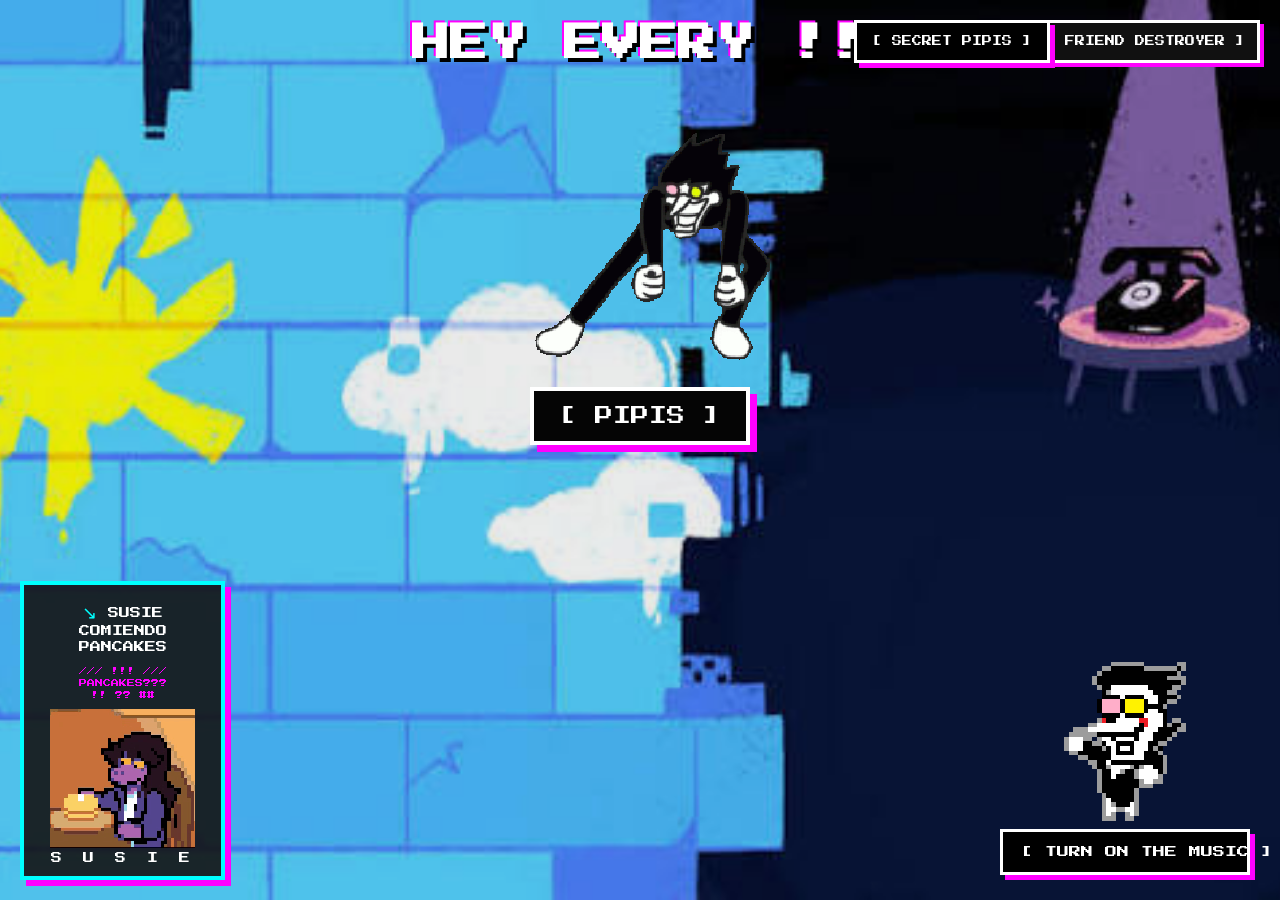
==== commit 800f99ab: "Update index.html" ====
--- a/index.html
+++ b/index.html
@@ -160,7 +160,7 @@
 
 
 <!-- =====================================================
-     MUSICA
+     MUSICA NORMAL
 ===================================================== -->
 
 <div id="musicBox">
@@ -297,7 +297,7 @@
             id="characterMusicButton"
             type="button"
         >
-            [ MUSIC ]
+            [ PLAY MUSIC ]
         </button>
 
 
@@ -539,6 +539,11 @@
 
         /* =================================================
            DETENER TODA LA MUSICA
+           
+           IMPORTANTE:
+           NO borramos currentCharacterMusic aquí.
+           Esto permite que el botón PLAY MUSIC de
+           Berdly/Susie siga sabiendo qué canción usar.
         ================================================= */
 
         function stopAllMusic() {
@@ -557,7 +562,6 @@
 
             musicIsPlaying = false;
 
-            currentCharacterMusic = null;
 
             musicButton.classList.remove(
                 "music-on"
@@ -574,15 +578,21 @@
 
             stopAllMusic();
 
+
             const promise =
                 normalMusic.play();
 
+
             if (promise) {
 
                 promise.then(
                     function () {
 
                         musicIsPlaying = true;
+
+                        musicButton.classList.add(
+                            "music-on"
+                        );
 
                         updateMusicButton();
 
@@ -592,6 +602,10 @@
 
                         musicIsPlaying = false;
 
+                        musicButton.classList.remove(
+                            "music-on"
+                        );
+
                         updateMusicButton();
 
                     }
@@ -610,15 +624,21 @@
 
             stopAllMusic();
 
+
             const promise =
                 bigShotMusic.play();
 
+
             if (promise) {
 
                 promise.then(
                     function () {
 
                         musicIsPlaying = true;
+
+                        musicButton.classList.add(
+                            "music-on"
+                        );
 
                         updateMusicButton();
 
@@ -628,6 +648,10 @@
 
                         musicIsPlaying = false;
 
+                        musicButton.classList.remove(
+                            "music-on"
+                        );
+
                         updateMusicButton();
 
                     }
@@ -639,7 +663,7 @@
 
 
         /* =================================================
-           BOTON MUSICA
+           BOTON MUSICA PRINCIPAL
         ================================================= */
 
         function updateMusicButton() {
@@ -763,7 +787,11 @@
 
         achievementBerdly.addEventListener(
             "click",
-            function () {
+            function (event) {
+
+                event.preventDefault();
+                event.stopPropagation();
+
 
                 openCharacterMenu(
                     "BERDLY",
@@ -782,7 +810,11 @@
 
         achievementSusie.addEventListener(
             "click",
-            function () {
+            function (event) {
+
+                event.preventDefault();
+                event.stopPropagation();
+
 
                 openCharacterMenu(
                     "SUSIE",
@@ -809,6 +841,11 @@
             currentCharacter =
                 name;
 
+
+            /*
+             * GUARDAMOS LA MUSICA ANTES DE DETENER
+             * LAS DEMAS.
+             */
             currentCharacterMusic =
                 music;
 
@@ -847,6 +884,8 @@
 
         /* =================================================
            MUSICA DEL PERSONAJE
+           
+           ESTA ES LA PARTE PRINCIPALMENTE CORREGIDA.
         ================================================= */
 
         characterMusicButton.addEventListener(
@@ -857,38 +896,74 @@
                 event.stopPropagation();
 
 
-                if (!currentCharacterMusic) {
+                /*
+                 * Si no hay personaje seleccionado,
+                 * no hacemos nada.
+                 */
+                if (!currentCharacter) {
                     return;
                 }
 
 
-                if (
-                    !currentCharacterMusic.paused
-                ) {
-
-                    currentCharacterMusic.pause();
-
-                    currentCharacterMusic.currentTime =
-                        0;
-
-                    characterMusicButton.textContent =
-                        "[ PLAY MUSIC ]";
-
-                    return;
-
-                }
-
-
-                stopAllMusic();
-
-
-                currentCharacterMusic =
+                /*
+                 * Determinamos directamente qué música
+                 * corresponde al personaje.
+                 *
+                 * Así no dependemos de que
+                 * currentCharacterMusic haya sobrevivido
+                 * a stopAllMusic().
+                 */
+                const selectedMusic =
                     currentCharacter === "BERDLY"
                     ? berdlyMusic
                     : susieMusic;
 
 
-                currentCharacterMusic.play()
+                /*
+                 * Si esta música ya está sonando,
+                 * la detenemos.
+                 */
+                if (
+                    !selectedMusic.paused
+                ) {
+
+                    selectedMusic.pause();
+
+                    selectedMusic.currentTime =
+                        0;
+
+
+                    characterMusicButton.textContent =
+                        "[ PLAY MUSIC ]";
+
+
+                    return;
+
+                }
+
+
+                /*
+                 * Guardamos la referencia correcta.
+                 */
+                currentCharacterMusic =
+                    selectedMusic;
+
+
+                /*
+                 * Detenemos cualquier otra música.
+                 */
+                stopAllMusic();
+
+
+                /*
+                 * IMPORTANTE:
+                 * stopAllMusic() ya no borra
+                 * currentCharacterMusic.
+                 */
+
+
+                currentCharacterMusic
+                    .play()
                     .then(
                         function () {
 
@@ -898,7 +973,13 @@
                         }
                     )
                     .catch(
-                        function () {
+                        function (error) {
+
+                            console.error(
+                                "No se pudo reproducir la música:",
+                                error
+                            );
+
 
                             characterMusicButton.textContent =
                                 "[ PLAY MUSIC ]";
@@ -911,7 +992,7 @@
 
 
         /* =================================================
-           CLOSE — ARREGLADO
+           CLOSE
         ================================================= */
 
         characterCloseButton.addEventListener(
@@ -921,6 +1002,7 @@
                 event.preventDefault();
                 event.stopPropagation();
 
+
                 closeCharacterMenu();
 
             }
@@ -934,6 +1016,9 @@
             );
 
 
+            /*
+             * Detenemos cualquier música del personaje.
+             */
             if (currentCharacterMusic) {
 
                 currentCharacterMusic.pause();
@@ -944,15 +1029,33 @@
             }
 
 
+            /*
+             * Por seguridad también detenemos
+             * cualquier otra música.
+             */
+            berdlyMusic.pause();
+            susieMusic.pause();
+
+
+            berdlyMusic.currentTime = 0;
+            susieMusic.currentTime = 0;
+
+
             currentCharacterMusic =
                 null;
 
+
             currentCharacter =
                 null;
 
 
+            characterMusicButton.textContent =
+                "[ PLAY MUSIC ]";
+
+
             characterImage.src =
                 "";
+
 
             characterBackground.style.backgroundImage =
                 "none";
@@ -1281,6 +1384,10 @@
         );
 
 
+        /* =================================================
+           INICIO
+        ================================================= */
+
         updateMusicButton();
 
     }
--- a/style.css
+++ b/style.css
@@ -1166,6 +1166,279 @@
 
 }
 
+/* =====================================================
+   MENU BERDLY / SUSIE
+===================================================== */
+
+#characterMenu {
+
+    position: fixed;
+
+    inset: 0;
+
+    display: none;
+
+    align-items: center;
+
+    justify-content: center;
+
+    z-index: 99999;
+
+    background:
+        rgba(0,0,0,0.82);
+
+    padding: 20px;
+
+}
+
+
+#characterMenu.active {
+
+    display: flex;
+
+}
+
+
+.character-background {
+
+    position: absolute;
+
+    inset: 0;
+
+    background-size: cover;
+
+    background-position: center;
+
+    background-repeat: no-repeat;
+
+    filter:
+        brightness(0.35);
+
+}
+
+
+.character-content {
+
+    position: relative;
+
+    z-index: 2;
+
+    width: min(
+        700px,
+        92vw
+    );
+
+    min-height: 500px;
+
+    display: flex;
+
+    flex-direction: column;
+
+    align-items: center;
+
+    justify-content: center;
+
+    text-align: center;
+
+    padding: 30px;
+
+    background:
+        rgba(0,0,0,0.75);
+
+    border:
+        4px solid white;
+
+    box-shadow:
+        8px 8px 0
+        #6475ff;
+
+}
+
+
+.character-warning {
+
+    color:
+        #bfc9ff;
+
+    font-size:
+        10px;
+
+    letter-spacing:
+        4px;
+
+    margin-bottom:
+        20px;
+
+}
+
+
+#characterTitle {
+
+    margin:
+        0 0 15px;
+
+    font-size:
+        clamp(
+            28px,
+            6vw,
+            55px
+        );
+
+    color:
+        white;
+
+}
+
+
+#characterImage {
+
+    width:
+        250px;
+
+    height:
+        250px;
+
+    object-fit:
+        contain;
+
+    image-rendering:
+        pixelated;
+
+    filter:
+        drop-shadow(
+            0 0 15px
+            rgba(255,255,255,0.5)
+        );
+
+}
+
+
+.character-name {
+
+    margin:
+        15px 0 25px;
+
+    font-size:
+        18px;
+
+    letter-spacing:
+        6px;
+
+    color:
+        white;
+
+}
+
+
+#characterMusicButton,
+#characterCloseButton {
+
+    font-family:
+        'Press Start 2P',
+        cursive;
+
+    font-size:
+        10px;
+
+    color:
+        white;
+
+    background:
+        rgba(0,0,0,0.85);
+
+    border:
+        3px solid white;
+
+    padding:
+        14px 20px;
+
+    cursor:
+        pointer;
+
+    margin:
+        6px;
+
+    box-shadow:
+        5px 5px 0
+        #6475ff;
+
+}
+
+
+#characterMusicButton:hover,
+#characterCloseButton:hover {
+
+    background:
+        white;
+
+    color:
+        black;
+
+}
+
+
+#characterCloseButton {
+
+    border-color:
+        #ff6b6b;
+
+    box-shadow:
+        5px 5px 0
+        #ff3333;
+
+}
+
+
+#characterCloseButton:hover {
+
+    background:
+        #ff6b6b;
+
+    color:
+        white;
+
+}
+
+
+/* =====================================================
+   MOBILE
+===================================================== */
+
+@media (
+    max-width: 700px
+) {
+
+    .character-content {
+
+        min-height:
+            440px;
+
+        padding:
+            20px;
+
+    }
+
+
+    #characterImage {
+
+        width:
+            190px;
+
+        height:
+            190px;
+
+    }
+
+
+    .character-name {
+
+        font-size:
+            13px;
+
+    }
+
+}
+
 
 /* =========================================================
    PANTALLAS MUY PEQUEÑAS
